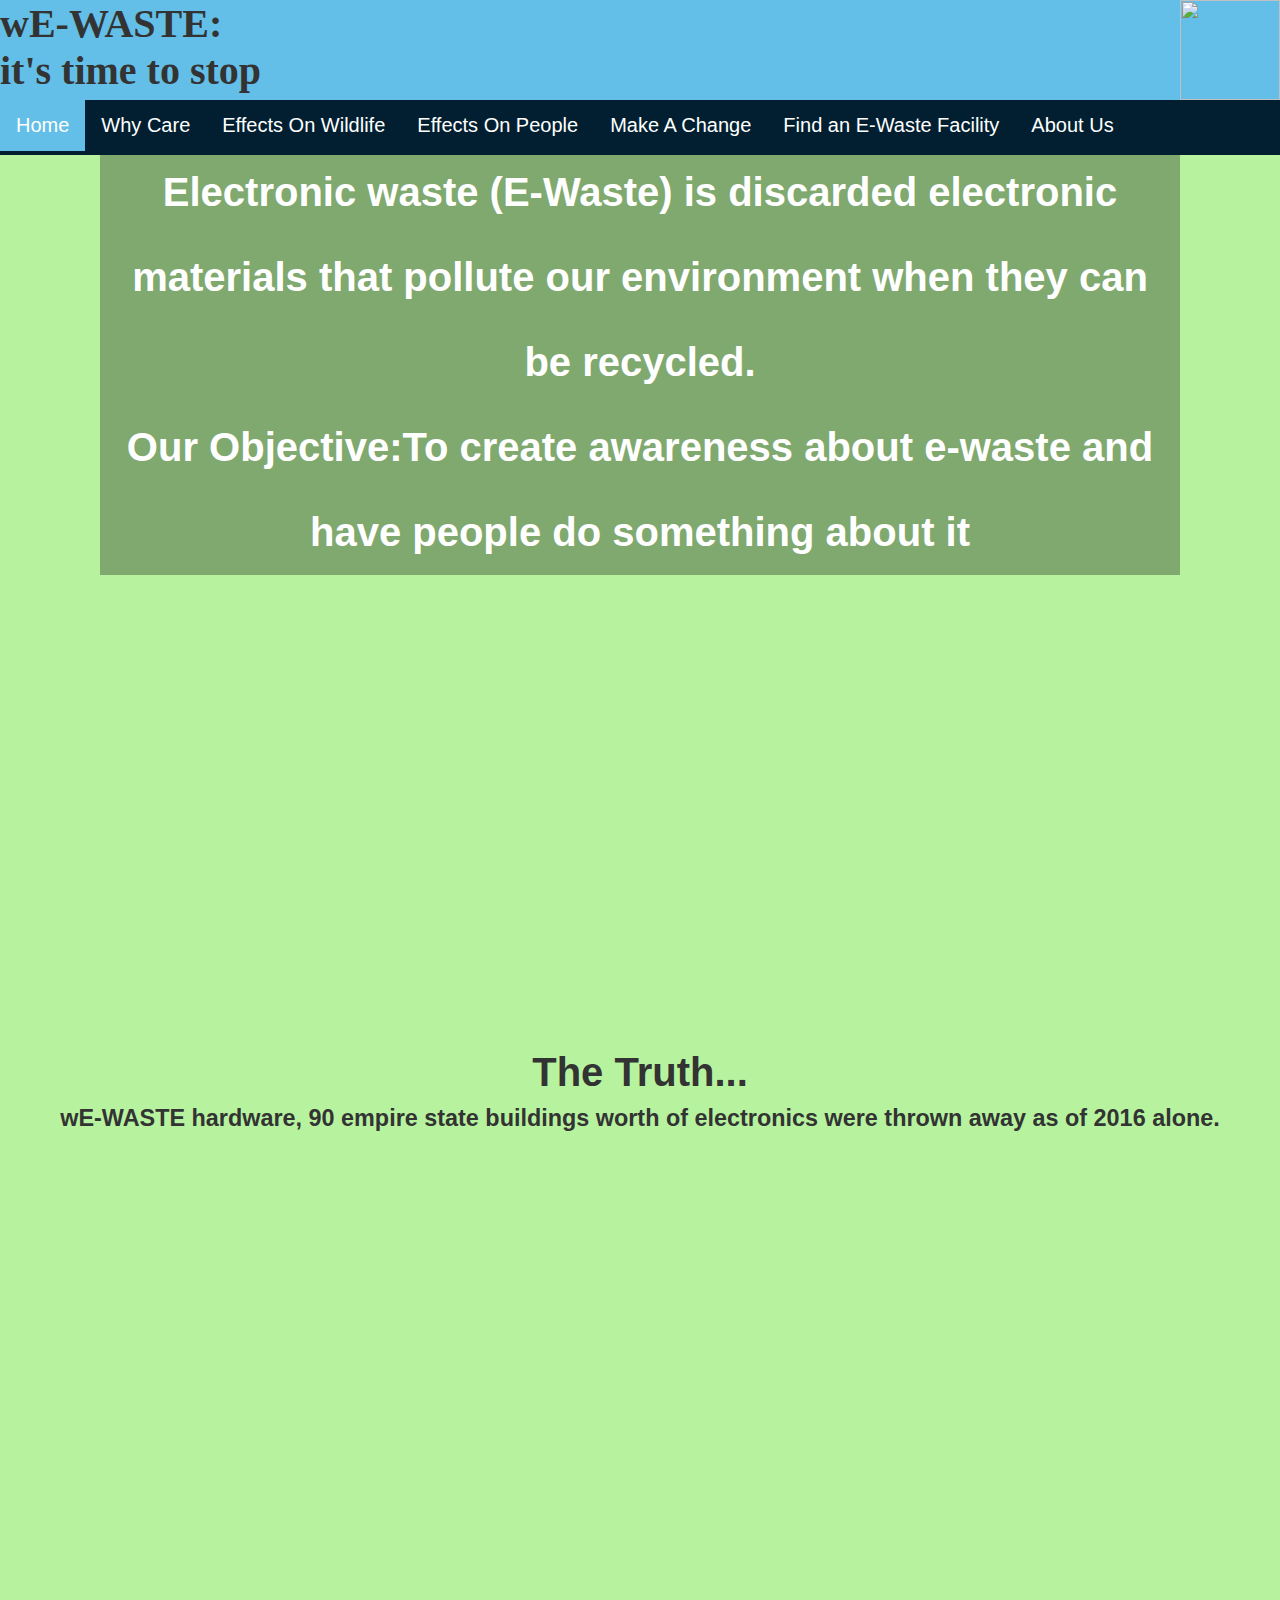
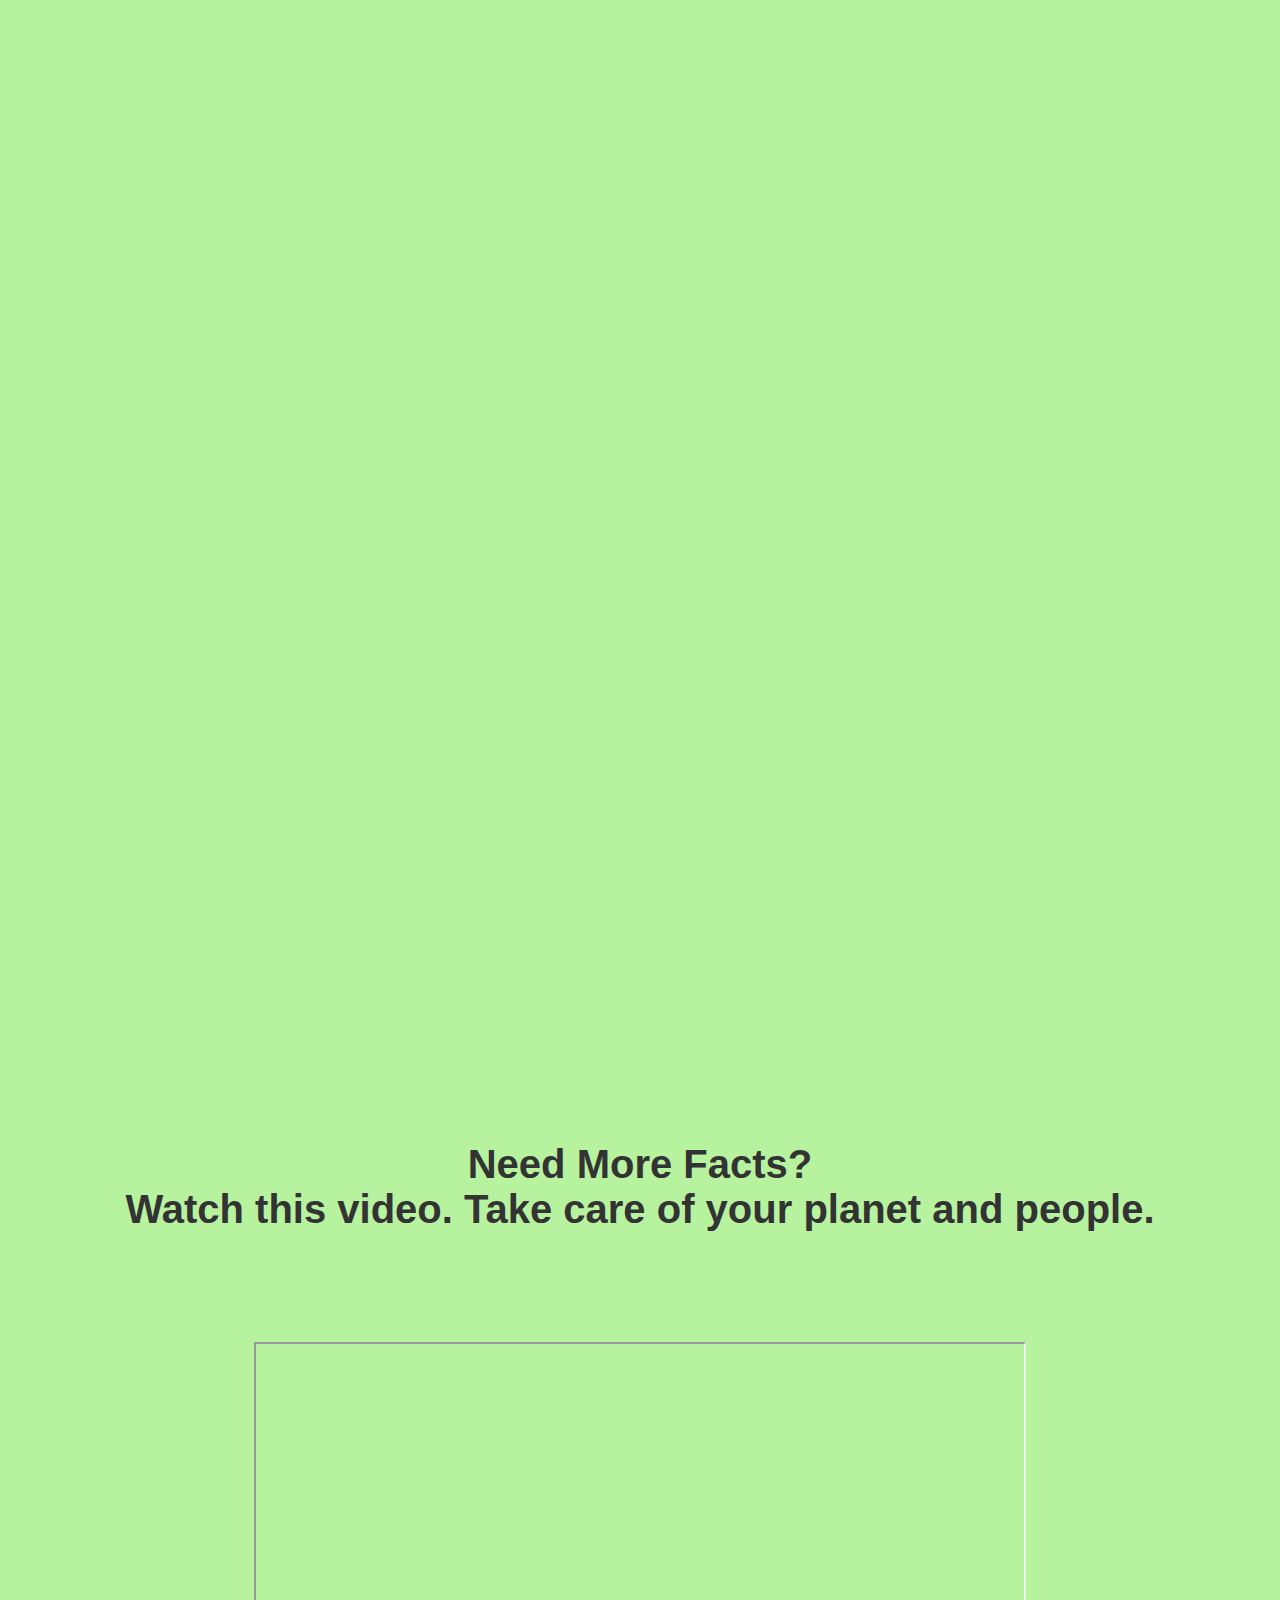
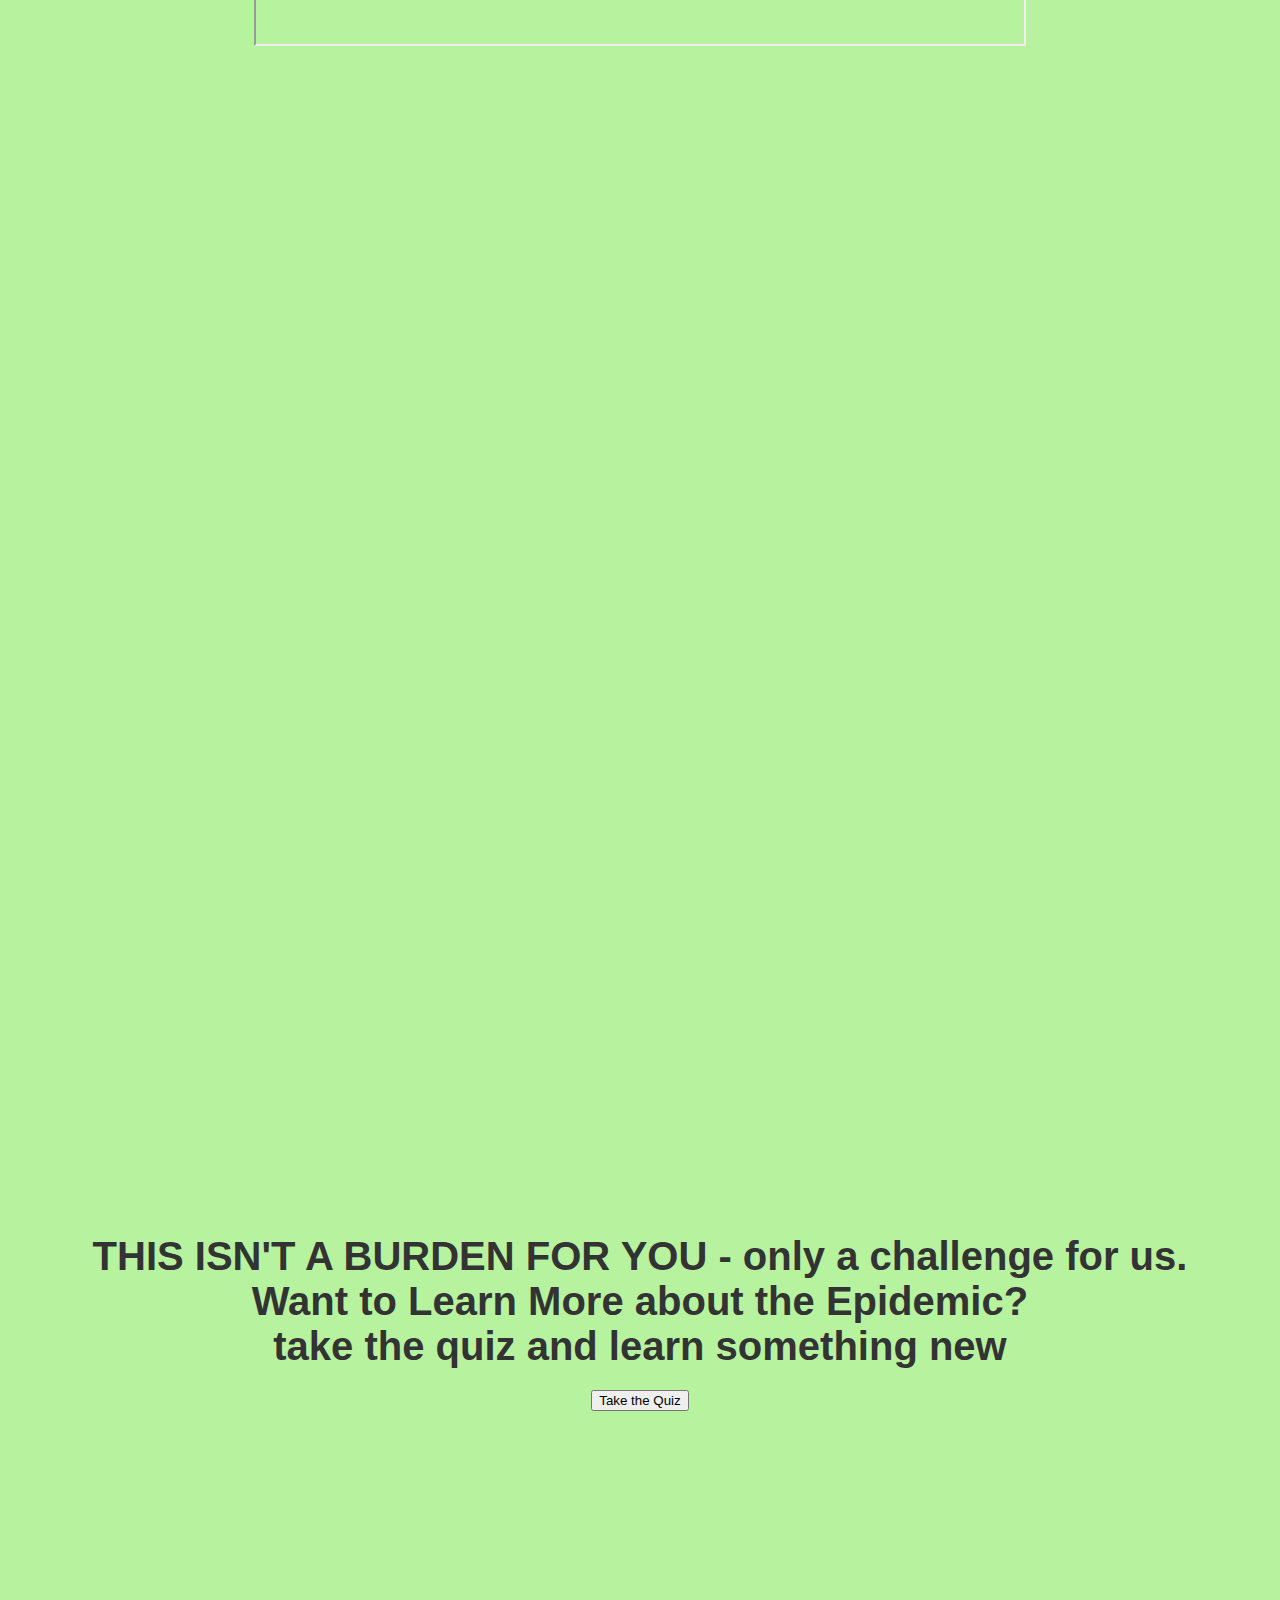
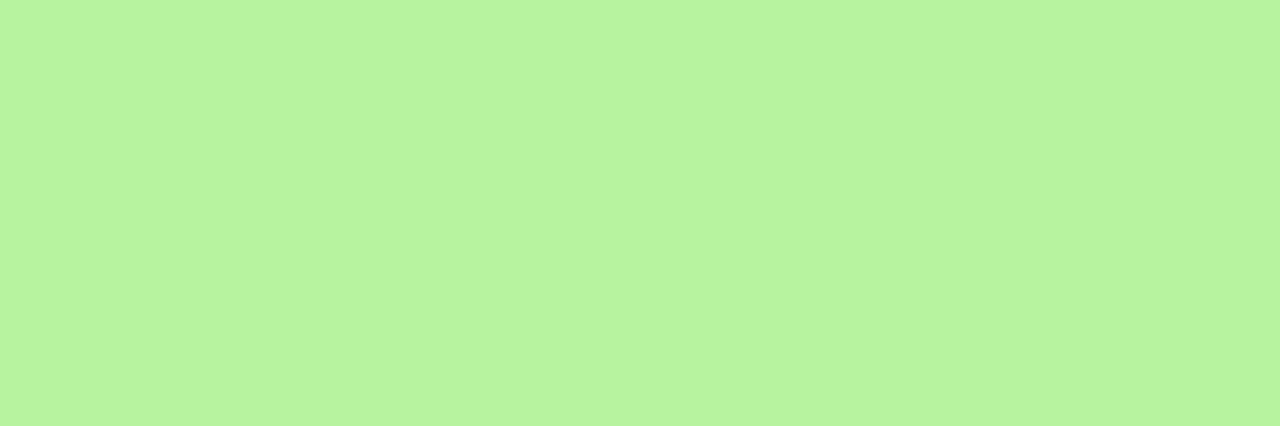
==== index.html @ 00ff5e8a "Add files via upload" ====
<!DOCTYPE html>
<html>
<head>
  <meta name="viewport" content="width=device-width, initial-scale=1">
  <title>end e-waste</title>
  <link rel="stylesheet" href="webproj.css">
  <link rel="stylesheet" href="quiz.css">
</head>
<body>
  <h1 id="homeBg">wE-WASTE:
      <img src="https://media.giphy.com/media/xUOwGiewfQAm3tcIA8/giphy.gif" id="avatar"/><br/>
  it's time to stop</h1>
  <ul>
  <nav>
  <li><a class="active" href="index.html">Home</a></li>
  <li><a href="why.html">Why Care</a></li>
  <li><a href="wildlife.html">Effects On Wildlife</a></li>
  <li><a href="people.html">Effects On People</a></li>
  <li><a href="getInvolved.html">Make A Change</a></li>
  <li><a href="leafletmap.html">Find an E-Waste Facility</a></li>
  <li><a href="aboutus.html">About Us</a></li>
  </nav>
</ul>
<!--wE produce 40 million tons of e-waste every year - equal to the world throwing away 800 laptops per second.-->
    <div class="sect sectOne"><h1 id="shockFact">
    Electronic waste (E-Waste) is discarded electronic materials that pollute our environment when they can be recycled.<br>
    Our Objective:To create awareness about e-waste and have people do something about it <br/>
</h1></div>
    <div class="subSection1"><h1>The Truth...<br/></h1>
    <h3 class="techFont">
    wE-WASTE hardware, 90 empire state buildings worth of electronics were thrown away as of 2016 alone.<br/></h3>
  <script>
  window.onload = function () {
  var chart = new CanvasJS.Chart("chartContainer", {
  	animationEnabled: true,
  	title:{
  		text: "The E-Waste Melting Pot - 2016"
  	},
  	axisX: {
  		title:"Million Metric Tons of E-Waste Produced"
  	},
  	axisY: {
  		title:"Lbs Produced per Capita"
  	},
  	legend:{
  		horizontalAlign: "left"
  	},
  	data: [{
  		type: "bubble",
  		showInLegend: true,
  		legendText: "x is million metric tons produced, y is lbs produced per person, size of circle is population of country (in billions)",
  		legendMarkerType: "circle",
  		legendMarkerColor: "grey",
  		toolTipContent: "<b>{name}</b><br/> {x} million tons<br/> {y} lbs per capita<br/> Population: {z}",
  		dataPoints: [
  			{ x: 7.2, y: 11.5, z:1.4, name: "China" },
  			{ x: 6.3, y: 42.8, z: .3, name: "US" },
  			{ x: 2.1, y: 37.6, z: .1, name: "Japan" },
  			{ x: 2.0, y: 3.3, z: 1.3, name: "India" },
  			{ x: 1.9, y: 50.1, z: .08, name: "Germany" },
  			{ x: 1.5, y: 16.3, z: .2, name: "Brazil" },
  			{ x: 1.4, y: 21.4, z: .1, name: "Russia" },
  			{ x: 1.4, y: 47, z: .07, name: "France" },
  			{ x: 1.3, y: 10.8, z: .3, name: "Indonesia" },
  			{ x: 1.2, y: 41.7, z:.06, name: "Italy" },
  		]
  	}]
  });
  chart.render();
  }
  </script>

  <center><div id="chartContainer" style="height: 450px; width: 80%;"></div></center>
  <script src="https://canvasjs.com/assets/script/canvasjs.min.js"></script>
  </h1></div>
    <div class="sect sectTwo"></div>
    <div class="subSection2"><h1>Need More Facts?<br/>
    Watch this video. Take care of your planet and people.</h1>
    <iframe id="homeVid"src="https://www.youtube.com/embed/F3xNiWAmOB8"></iframe></div>
    <div class="sect sectThree"></div>
    <div class="subSection2"><h1>THIS ISN'T A BURDEN FOR YOU - only a challenge for us.


  <!-- Trigger/Open The Modal -->
  <p>Want to Learn More about the Epidemic?</p>
  <p>take the quiz and learn something new</p>

  <button id="myBtn">Take the Quiz</button>

  <!-- The Modal -->
  <div id="myModal" class="modal">

    <!-- Modal content -->
    <div class="modal-content">
      <div class="modal-header">
        <span class="close">&times;</span>
        <h2>wE-WASTE Too Much</h2>
      </div>

      <div class="modal-body">
          <h1 id="quizTitle">Invest in your Earth</h1>
        <div id="quiz"></div>
<button id="submit">Submit Quiz</button>
<div id="results"></div>
<script src="quiz.js"></script>
      </div>
      <div class="modal-footer">
        <h3>wE-WASTE Too Much</h3>
      </div>
    </div>

  </div>
  </div>


      <script src="quiz.js"></script>
      <script src="modal.js"></script>
    <!-- <script src="bubbleChart.js"></script> -->
</body>
</html>
---- webproj.css ----
@font-face, .techFont {
  font-family: titleFont;
  src:url("Digital_tech.otf");
}
#homeBg{
  background-color:#63BFE7;
  width: 100%;
  height: 100px;
  position: fixed;
  top: 0;
  font-family:"titleFont";
  z-index: 10000;
  margin-top: 0px;
}
#avatar{
  width:100px;
  height:100px;
  float:right;
  margin:25px 25px 10 0;
}
*{
  margin:0;
}
html,body{
  height:100%;
  background-color:#B7F39F;
}
h1, h2, h3, h4, h5, h6{
  margin-bottom:10px;
}
.active {
    background-color: #63BFE7;
}
ul {
    list-style-type: none;
    margin: 0;
    padding: 0;
    overflow: hidden;
    position:fixed;
    width:100%;
    color:white;
    height:55px;
    top:100px;
    background-color: #011f30;
    z-index: 10000;
}

li {
    float: left;
}

li a {
    display: block;
    color: white;
    font-size:20px;
    text-align: center;
    padding: 14px 16px;
    text-decoration: none;
}

li a:hover {
    background-color: #095e63;
    text-decoration: none;
}
.sect{
  height:100%;
  background-size: auto 100%;
  background-position: left top;
  background-attachment: fixed;
}
.subSection1, .subSection2{
  height:88%;
  text-align:center;
}

#map {
    width: 960px;
    height:500px;
    margin: auto;
}
.mapSect{
  background-size:cover;
  margin-top: 150px;
}
.sectOne{
  background-image:url("https://images.unsplash.com/photo-1516865690679-db5c36d24903?ixlib=rb-0.3.5&s=d5f4847da1300cf23adb9b766cf28511&auto=format&fit=crop&w=1950&q=80g");
  background-size:cover;
  margin-top: 150px;
}
.sectTwo{
  background-image:url("https://image.freepik.com/free-photo/mornitor-and-television-electronic-waset_7180-751.jpg");
  background-size:cover;

}
.sectThree{
  background-image:url("https://cdn.pixabay.com/photo/2015/01/15/16/17/hands-600497_960_720.jpg");
  background-size:cover;
}
#homeVid{
  width:60%;
  height: 300px;
  margin-left: 115px;
  margin-right:115px;
  margin-top: 100px;
}
#shockFact{
  margin-left:100px;
  margin-right:100px;
  background-color: rgba(0,0,0,0.30);
  color:#fff;
  text-align:center;
  padding-left:15px;
  padding-right:15px;
  text-decoration: none;
  line-height: 85px;
}
.bindPopup{
  font-family:arial;
}
.clearPic{
 background-image: url("https://raw.githubusercontent.com/priscillamary/finalProj/master/green.jpg");
 background-size:cover;
 margin-top: 150px;
}
body {font-family: Arial, Helvetica, sans-serif;}

/* The Modal (background) */
.modal {
    display: none; /* Hidden by default */
    position: fixed; /* Stay in place */
    z-index: 1; /* Sit on top */
    padding-top: 100px; /* Location of the box */
    left: 0;
    top: 0;
    width: 100%; /* Full width */
    height: 100%; /* Full height */
    overflow: auto; /* Enable scroll if needed */
    background-color: rgb(0,0,0); /* Fallback color */
    background-color: rgba(0,0,0,0.4); /* Black w/ opacity */
}

/* Modal Content */
.modal-content {
    position: relative;
    background-color: #fefefe;
    margin: auto;
    padding: 0;
    border: 1px solid #888;
    width: 80%;
    box-shadow: 0 4px 8px 0 rgba(0,0,0,0.2),0 6px 20px 0 rgba(0,0,0,0.19);
    -webkit-animation-duration: 0.4s;
    animation-duration: 0.4s

}

/* Add Animation */
@-webkit-keyframes animatetop {
    from {top:-300px; opacity:0}
    to {top:0; opacity:1}
}

@keyframes animatetop {
    from {top:-300px; opacity:0}
    to {top:0; opacity:1}
}

/* The Close Button */
.close {
    color: white;
    float: right;
    font-size: 28px;
    font-weight: bold;
}

.close:hover,
.close:focus {
    color: #000;
    text-decoration: none;
    cursor: pointer;
}

.modal-header {
    padding: 2px 16px;
    background-color: #5cb85c;
    color: white;
    margin-top:50px;
}

.modal-body {
  padding: 2px 16px;
  height: 250px;
  overflow-y: auto;
}
.modal-dialog{
    overflow-y: initial !important
}
.modal-footer {
    padding: 2px 16px;
    background-color: #5cb85c;
    color: white;
}
body{
    font-size: 20px;
    font-family: sans-serif;
    color: #333;
}
.question{
    font-weight: 600;
}
.answers {
  margin-bottom: 20px;
}
.answers label{
  display: block;
}
#submit{
    font-family: sans-serif;
    font-size: 20px;
    background-color: #279;
    color: #fff;
    border: 0px;
    border-radius: 3px;
    padding: 20px;
    cursor: pointer;
    margin-bottom: 20px;
}
#submit:hover{
    background-color: #38a;
}
.subSectionInvolved1, .subSectionInvolved2{
 height:100%;
 text-align:center;
}
.sectGetInvolved1{
 background-image:url("https://images.unsplash.com/photo-1516865622081-e98d705bb920?ixlib=rb-0.3.5&ixid=eyJhcHBfaWQiOjEyMDd9&s=8e453c06501d9fb07a1d9e4d598410be&auto=format&fit=crop&w=1050&q=80");

 background-size:cover;
}
.sectGetInvolved2{
 background-image:url("https://images.unsplash.com/photo-1461749280684-dccba630e2f6?ixlib=rb-0.3.5&s=bbd3f4a55de814f1b93b80669674cc17&auto=format&fit=crop&w=1050&q=80");

 background-size:cover;
 margin-top: 150px;
}
.sectGetInvolved3{
 background-image:url("https://images.unsplash.com/photo-1514043454212-14c181f46583?ixlib=rb-0.3.5&ixid=eyJhcHBfaWQiOjEyMDd9&s=88519aba92b279e4acdacbbd5c9dc98e&auto=format&fit=crop&w=1189&q=80");
 background-size:cover;
 margin-top: 150px;
}
.sectWildlife1{
  background-image:url("https://images.pexels.com/photos/64219/dolphin-marine-mammals-water-sea-64219.jpeg?auto=compress&cs=tinysrgb&dpr=2&h=650&w=940");
  background-size:cover;
}
.sectWildlife2{
  background-image:url("https://images.pexels.com/photos/51964/humpback-whale-natural-spectacle-nature-mammal-51964.jpeg?auto=compress&cs=tinysrgb&dpr=2&h=650&w=940");
  background-size:cover;
}
.sectWildlife3{
  background-image:url("https://images.pexels.com/photos/982229/pexels-photo-982229.jpeg?auto=compress&cs=tinysrgb&dpr=2&h=650&w=940");
  background-size:cover;
}
.SubSectWildlife1, .SubSectWildlife2{
  height:100%;
  text-align:center;
}
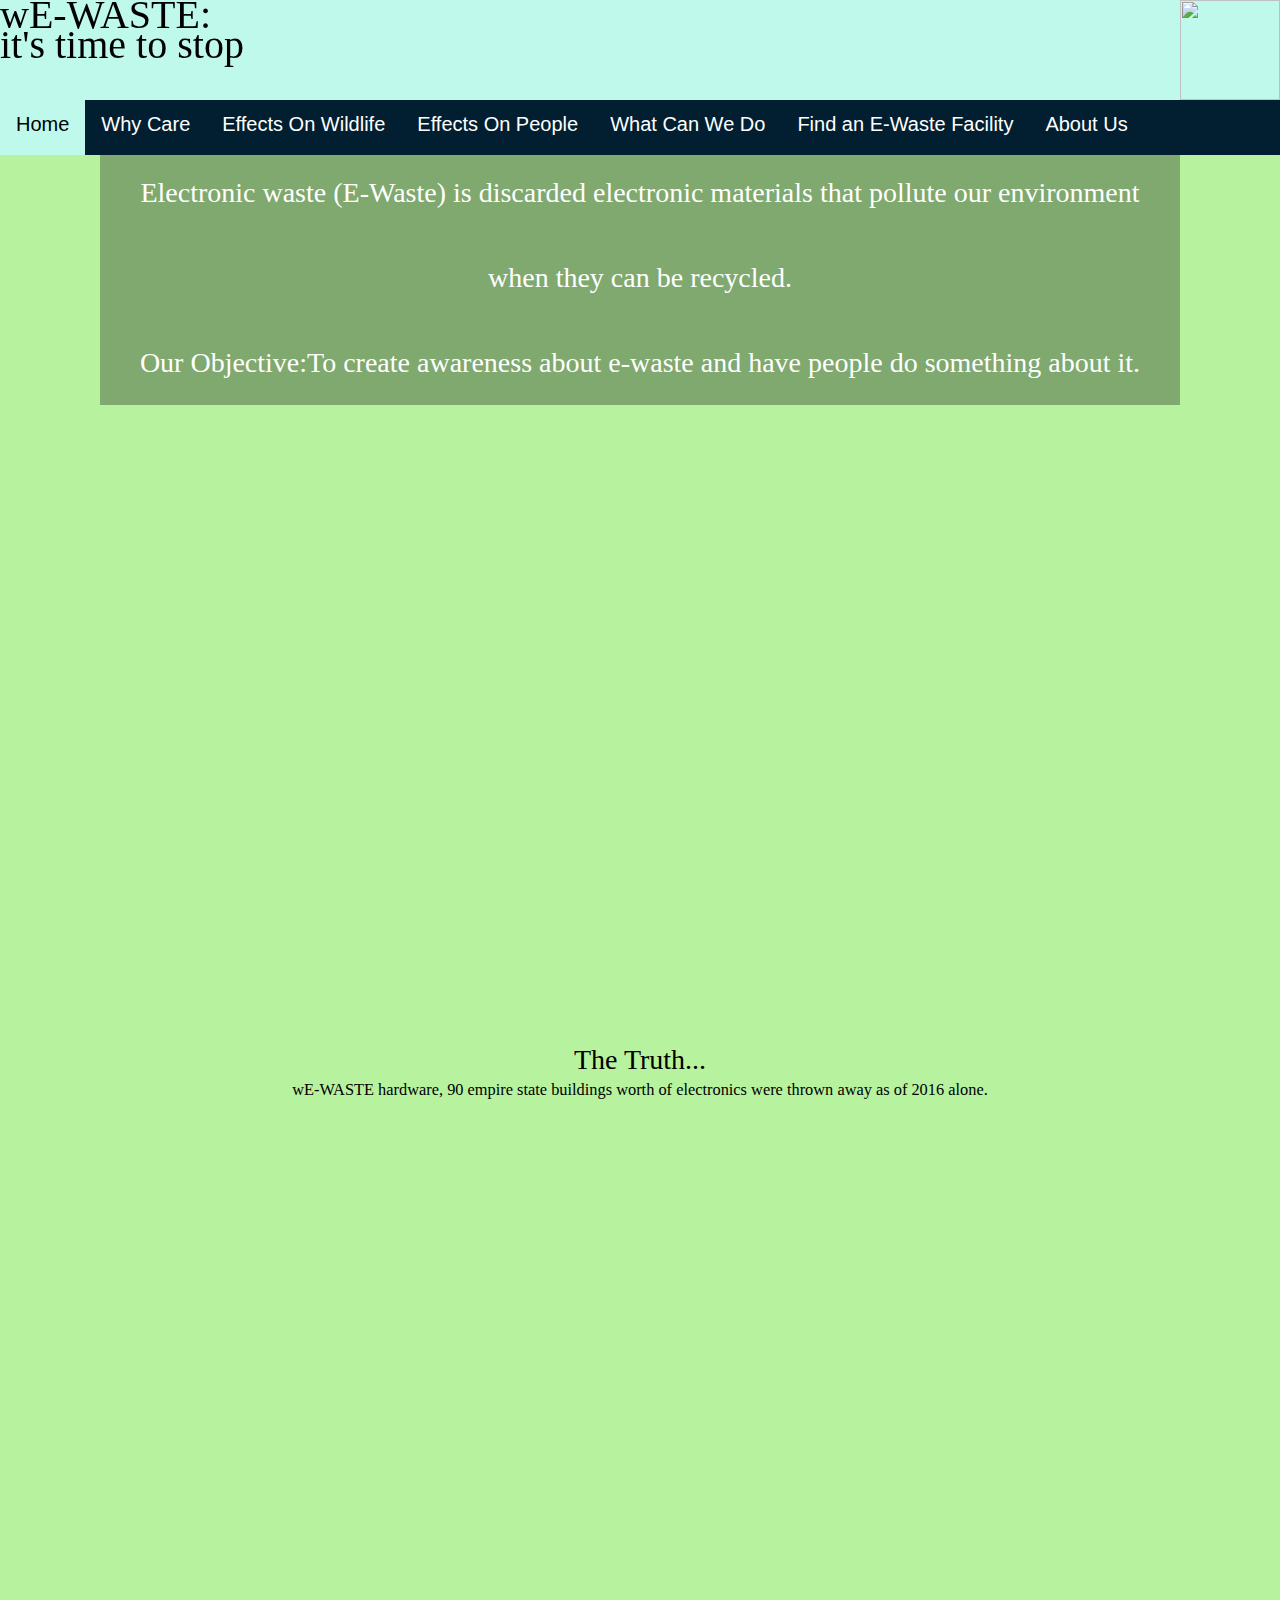
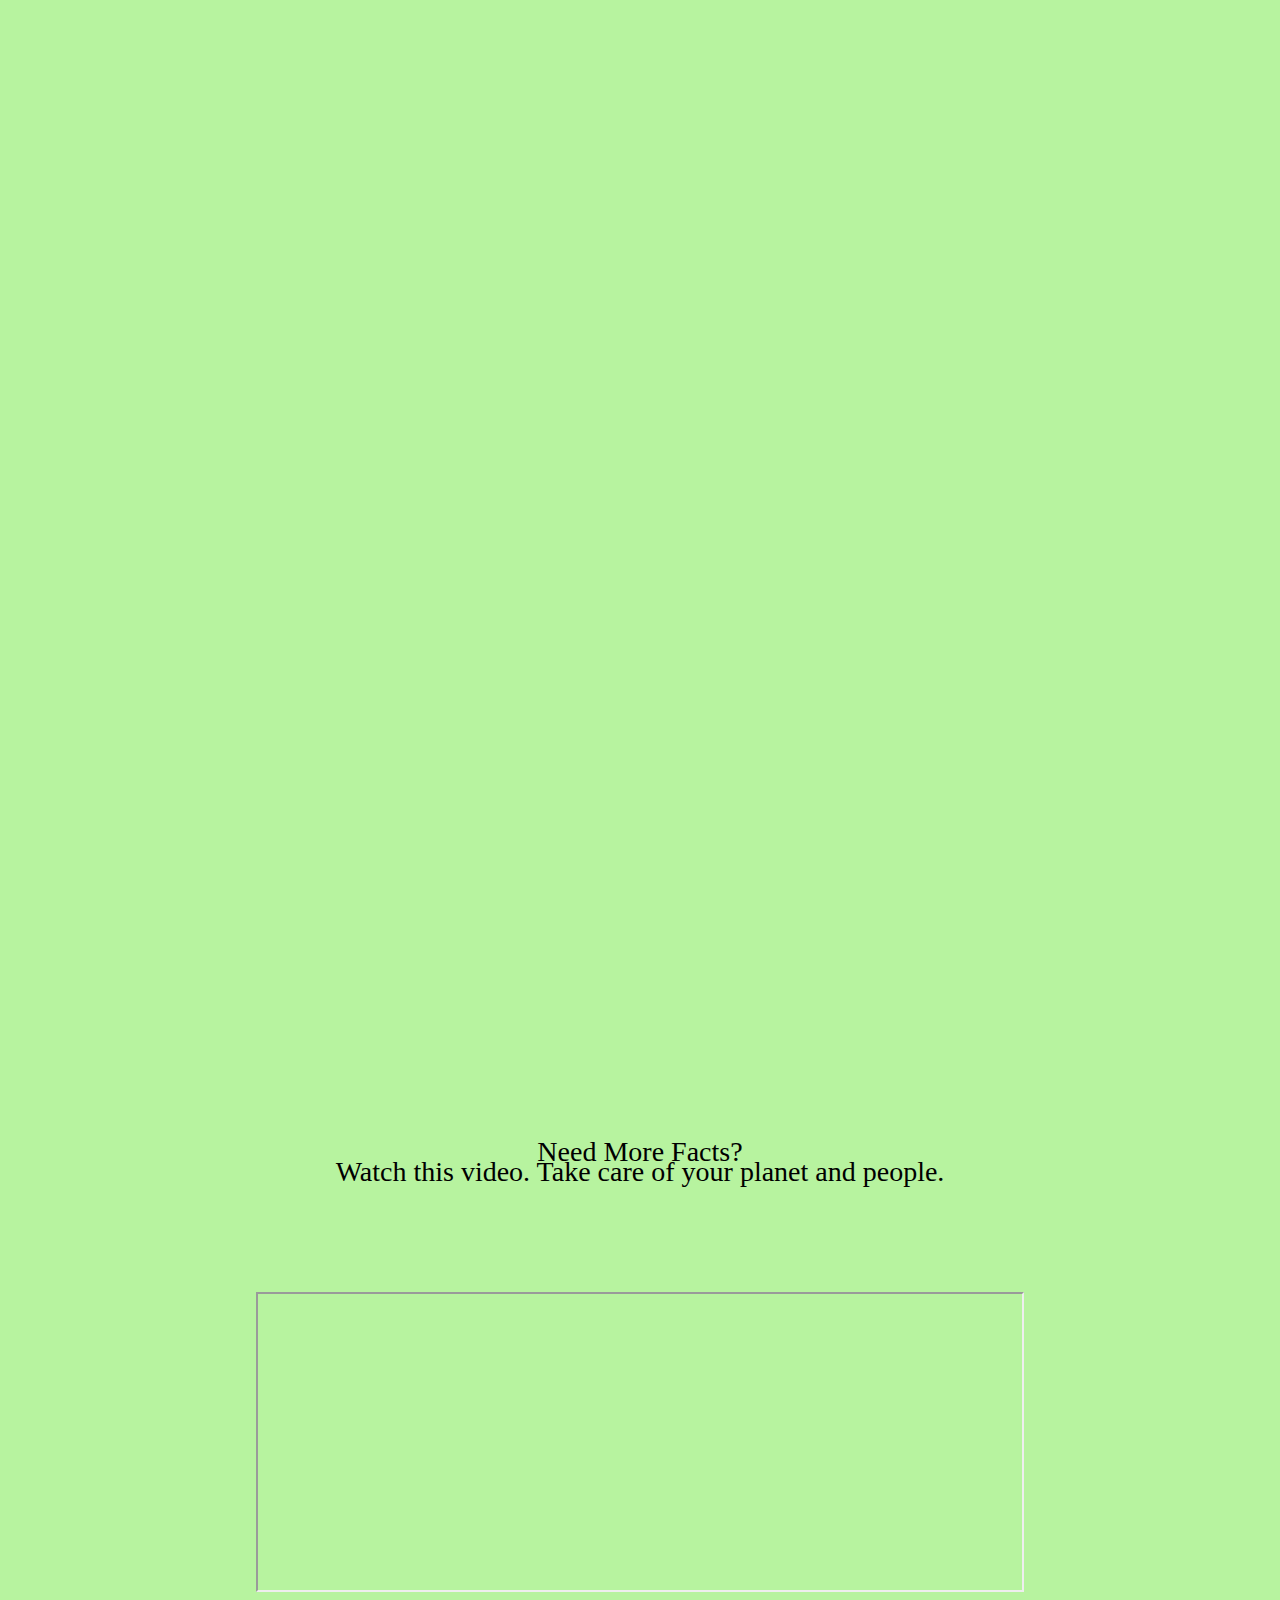
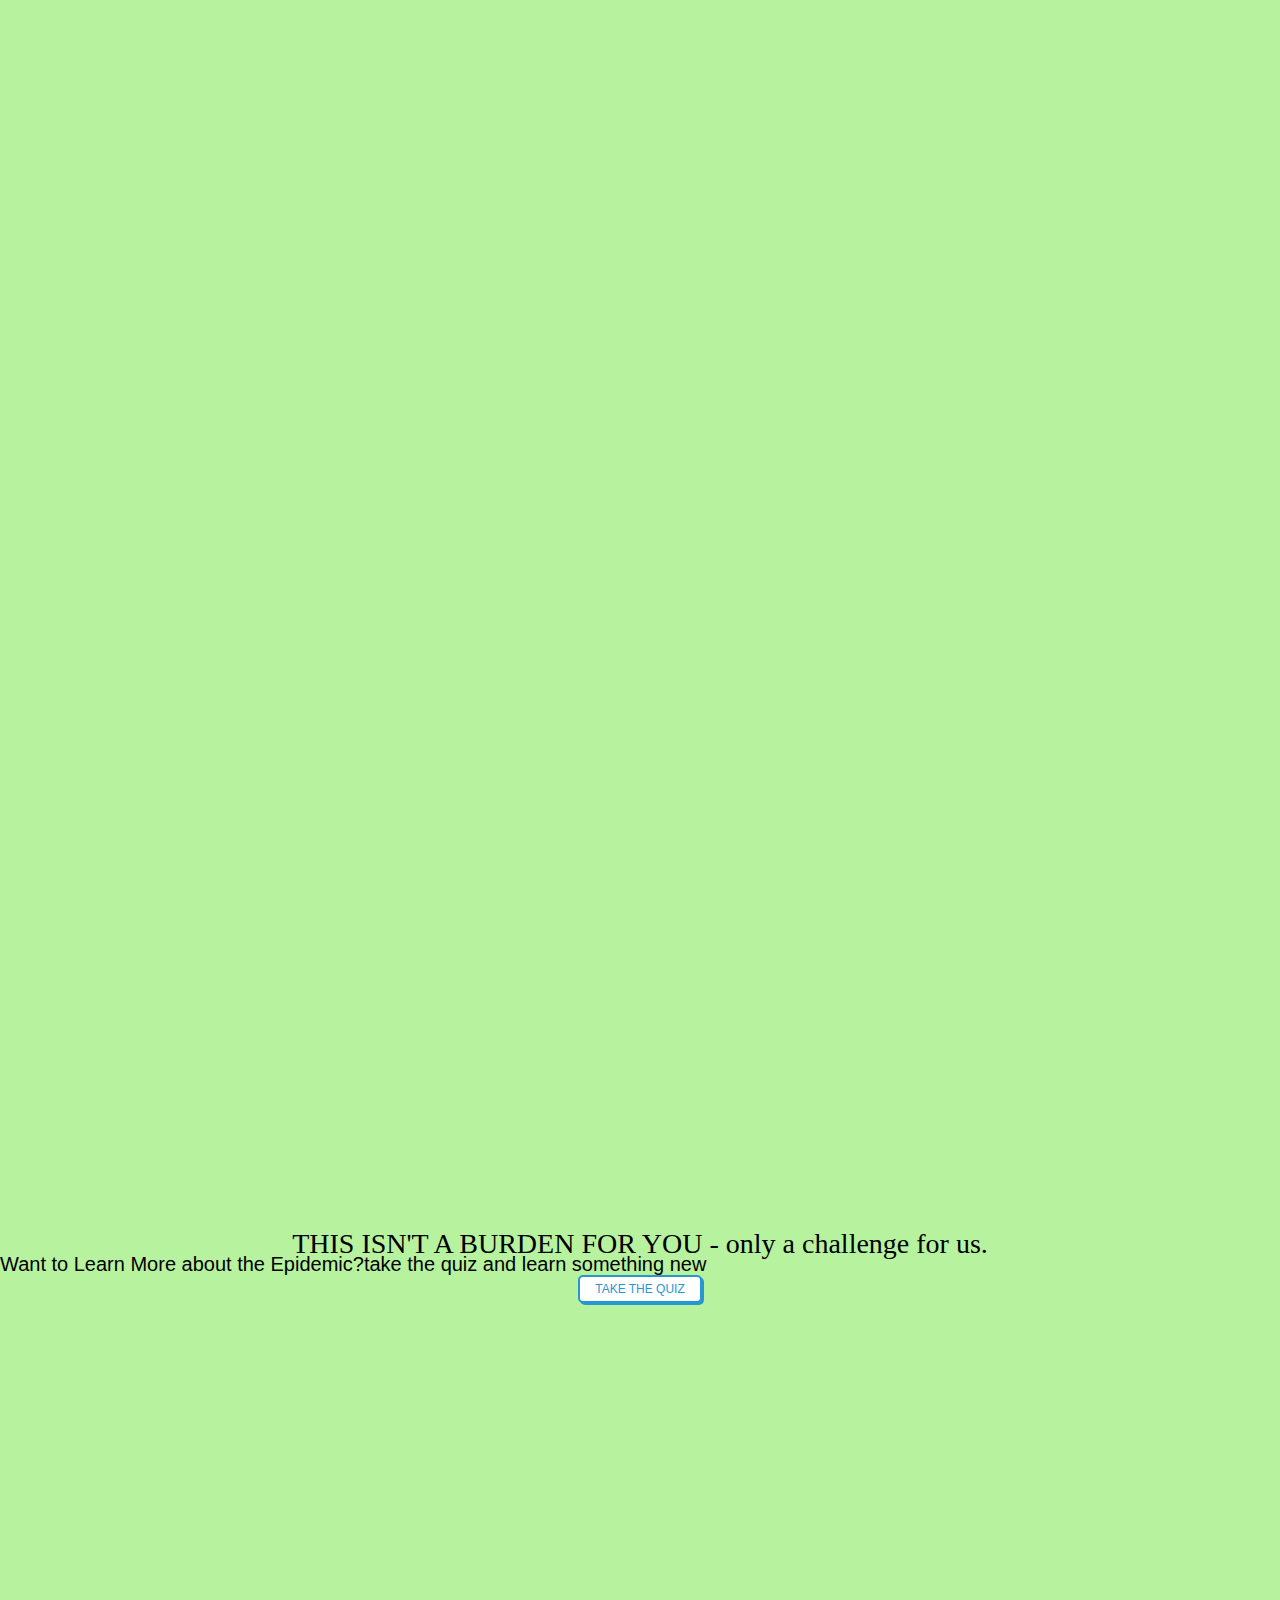
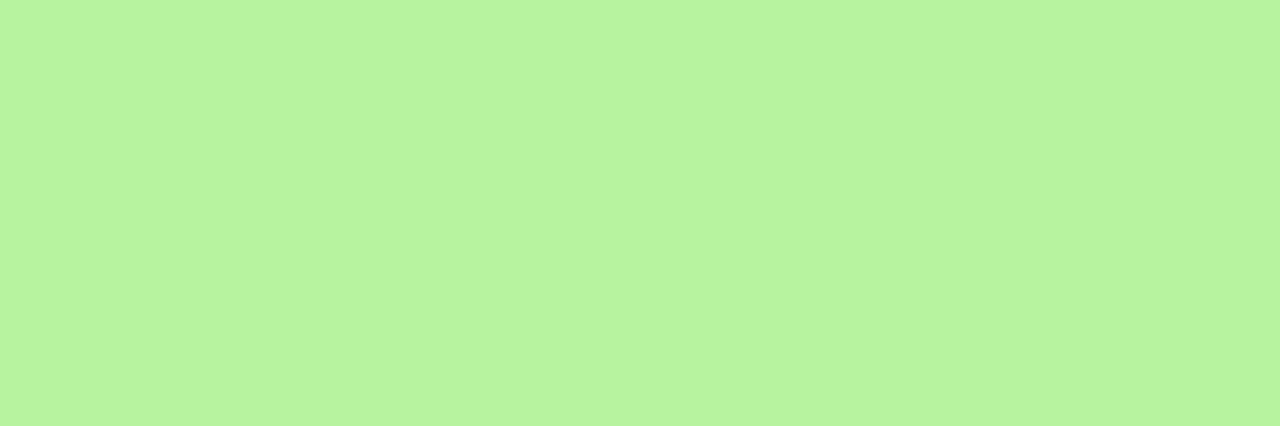
==== commit b8f321dc: "Add files via upload" ====
--- a/index.html
+++ b/index.html
@@ -1,120 +1,124 @@
-<!DOCTYPE html>
-<html>
-<head>
-  <meta name="viewport" content="width=device-width, initial-scale=1">
-  <title>end e-waste</title>
-  <link rel="stylesheet" href="webproj.css">
-  <link rel="stylesheet" href="quiz.css">
-</head>
-<body>
-  <h1 id="homeBg">wE-WASTE:
-      <img src="https://media.giphy.com/media/xUOwGiewfQAm3tcIA8/giphy.gif" id="avatar"/><br/>
-  it's time to stop</h1>
-  <ul>
-  <nav>
-  <li><a class="active" href="index.html">Home</a></li>
-  <li><a href="why.html">Why Care</a></li>
-  <li><a href="wildlife.html">Effects On Wildlife</a></li>
-  <li><a href="people.html">Effects On People</a></li>
-  <li><a href="getInvolved.html">Make A Change</a></li>
-  <li><a href="leafletmap.html">Find an E-Waste Facility</a></li>
-  <li><a href="aboutus.html">About Us</a></li>
-  </nav>
-</ul>
-<!--wE produce 40 million tons of e-waste every year - equal to the world throwing away 800 laptops per second.-->
-    <div class="sect sectOne"><h1 id="shockFact">
-    Electronic waste (E-Waste) is discarded electronic materials that pollute our environment when they can be recycled.<br>
-    Our Objective:To create awareness about e-waste and have people do something about it <br/>
-</h1></div>
-    <div class="subSection1"><h1>The Truth...<br/></h1>
-    <h3 class="techFont">
-    wE-WASTE hardware, 90 empire state buildings worth of electronics were thrown away as of 2016 alone.<br/></h3>
-  <script>
-  window.onload = function () {
-  var chart = new CanvasJS.Chart("chartContainer", {
-  	animationEnabled: true,
-  	title:{
-  		text: "The E-Waste Melting Pot - 2016"
-  	},
-  	axisX: {
-  		title:"Million Metric Tons of E-Waste Produced"
-  	},
-  	axisY: {
-  		title:"Lbs Produced per Capita"
-  	},
-  	legend:{
-  		horizontalAlign: "left"
-  	},
-  	data: [{
-  		type: "bubble",
-  		showInLegend: true,
-  		legendText: "x is million metric tons produced, y is lbs produced per person, size of circle is population of country (in billions)",
-  		legendMarkerType: "circle",
-  		legendMarkerColor: "grey",
-  		toolTipContent: "<b>{name}</b><br/> {x} million tons<br/> {y} lbs per capita<br/> Population: {z}",
-  		dataPoints: [
-  			{ x: 7.2, y: 11.5, z:1.4, name: "China" },
-  			{ x: 6.3, y: 42.8, z: .3, name: "US" },
-  			{ x: 2.1, y: 37.6, z: .1, name: "Japan" },
-  			{ x: 2.0, y: 3.3, z: 1.3, name: "India" },
-  			{ x: 1.9, y: 50.1, z: .08, name: "Germany" },
-  			{ x: 1.5, y: 16.3, z: .2, name: "Brazil" },
-  			{ x: 1.4, y: 21.4, z: .1, name: "Russia" },
-  			{ x: 1.4, y: 47, z: .07, name: "France" },
-  			{ x: 1.3, y: 10.8, z: .3, name: "Indonesia" },
-  			{ x: 1.2, y: 41.7, z:.06, name: "Italy" },
-  		]
-  	}]
-  });
-  chart.render();
-  }
-  </script>
-
-  <center><div id="chartContainer" style="height: 450px; width: 80%;"></div></center>
-  <script src="https://canvasjs.com/assets/script/canvasjs.min.js"></script>
-  </h1></div>
-    <div class="sect sectTwo"></div>
-    <div class="subSection2"><h1>Need More Facts?<br/>
-    Watch this video. Take care of your planet and people.</h1>
-    <iframe id="homeVid"src="https://www.youtube.com/embed/F3xNiWAmOB8"></iframe></div>
-    <div class="sect sectThree"></div>
-    <div class="subSection2"><h1>THIS ISN'T A BURDEN FOR YOU - only a challenge for us.
-
-
-  <!-- Trigger/Open The Modal -->
-  <p>Want to Learn More about the Epidemic?</p>
-  <p>take the quiz and learn something new</p>
-
-  <button id="myBtn">Take the Quiz</button>
-
-  <!-- The Modal -->
-  <div id="myModal" class="modal">
-
-    <!-- Modal content -->
-    <div class="modal-content">
-      <div class="modal-header">
-        <span class="close">&times;</span>
-        <h2>wE-WASTE Too Much</h2>
-      </div>
-
-      <div class="modal-body">
-          <h1 id="quizTitle">Invest in your Earth</h1>
-        <div id="quiz"></div>
-<button id="submit">Submit Quiz</button>
-<div id="results"></div>
-<script src="quiz.js"></script>
-      </div>
-      <div class="modal-footer">
-        <h3>wE-WASTE Too Much</h3>
-      </div>
-    </div>
-
-  </div>
-  </div>
-
-
-      <script src="quiz.js"></script>
-      <script src="modal.js"></script>
-    <!-- <script src="bubbleChart.js"></script> -->
-</body>
-</html>
+<!DOCTYPE html>
+<html>
+<head>
+  <meta name="viewport" content="width=device-width, initial-scale=1">
+  <title>end e-waste</title>
+  <link rel="stylesheet" href="webproj.css">
+  <link rel="stylesheet" href="timeline.css">
+  <link rel="stylesheet" href="quiz.css">
+</head>
+<body>
+  <div id="navigation">
+  <h1 id="homeBg">wE-WASTE:
+      <img src="https://media.giphy.com/media/xUOwGiewfQAm3tcIA8/giphy.gif" id="avatar"><br/>
+  it's time to stop</h1>
+  <ul>
+  <nav>
+  <li><a class="active" href="index.html">Home</a></li>
+  <li><a href="why.html">Why Care</a></li>
+  <li><a href="wildlife.html">Effects On Wildlife</a></li>
+  <li><a href="people.html">Effects On People</a></li>
+  <li><a href="getInvolved.html">What Can We Do</a></li>
+  <li><a href="leafletmap.html">Find an E-Waste Facility</a></li>
+  <li><a href="aboutus.html">About Us</a></li>
+  </nav>
+  </ul>
+  </div>
+<!--wE produce 40 million tons of e-waste every year - equal to the world throwing away 800 laptops per second.-->
+    <div class="sect sectOne"><h1 id="shockFact">
+    Electronic waste (E-Waste) is discarded electronic materials that pollute our environment when they can be recycled.<br>
+    Our Objective:To create awareness about e-waste and have people do something about it. <br/>
+</h1></div>
+    <div class="subSection1"><h1>The Truth...<br/></h1>
+    <h3 class="techFont">
+    wE-WASTE hardware, 90 empire state buildings worth of electronics were thrown away as of 2016 alone.<br/></h3>
+  <script>
+  window.onload = function () {
+  var chart = new CanvasJS.Chart("chartContainer", {
+  	animationEnabled: true,
+  	title:{
+  		text: "The E-Waste Melting Pot - 2016"
+  	},
+  	axisX: {
+  		title:"Million Metric Tons of E-Waste Produced"
+  	},
+  	axisY: {
+  		title:"Lbs Produced per Capita"
+  	},
+  	legend:{
+  		horizontalAlign: "left"
+  	},
+  	data: [{
+  		type: "bubble",
+  		showInLegend: true,
+  		legendText: "x is million metric tons produced, y is lbs produced per person, size of circle is population of country (in billions)",
+  		legendMarkerType: "circle",
+  		legendMarkerColor: "grey",
+  		toolTipContent: "<b>{name}</b><br/> {x} million tons<br/> {y} lbs per capita<br/> Population: {z}",
+  		dataPoints: [
+  			{ x: 7.2, y: 11.5, z:1.4, name: "China" },
+  			{ x: 6.3, y: 42.8, z: .3, name: "US" },
+  			{ x: 2.1, y: 37.6, z: .1, name: "Japan" },
+  			{ x: 2.0, y: 3.3, z: 1.3, name: "India" },
+  			{ x: 1.9, y: 50.1, z: .08, name: "Germany" },
+  			{ x: 1.5, y: 16.3, z: .2, name: "Brazil" },
+  			{ x: 1.4, y: 21.4, z: .1, name: "Russia" },
+  			{ x: 1.4, y: 47, z: .07, name: "France" },
+  			{ x: 1.3, y: 10.8, z: .3, name: "Indonesia" },
+  			{ x: 1.2, y: 41.7, z:.06, name: "Italy" },
+  		]
+  	}]
+  });
+  chart.render();
+  }
+  </script>
+
+  <center><div id="chartContainer" style="height: 450px; width: 80%;"></div></center>
+  <script src="https://canvasjs.com/assets/script/canvasjs.min.js"></script>
+  </h1></div>
+    <div class="sect sectTwo"></div>
+    <div class="subSection2"><h1>Need More Facts?<br/>
+    Watch this video. Take care of your planet and people.</h1>
+    <iframe id="homeVid"src="https://www.youtube.com/embed/F3xNiWAmOB8"></iframe></div>
+    <div class="sect sectThree"></div>
+    <div class="subSection2"><h1>THIS ISN'T A BURDEN FOR YOU - only a challenge for us.
+
+
+  <!-- Trigger/Open The Modal -->
+  <p>Want to Learn More about the Epidemic?</p>
+  <p>take the quiz and learn something new</p>
+
+  <button id="myBtn">Take the Quiz</button>
+
+  <!-- The Modal -->
+  <div id="myModal" class="modal">
+
+    <!-- Modal content -->
+    <div class="modal-content">
+      <div class="modal-header">
+        <span class="close">&times;</span>
+        <h2>wE-WASTE Too Much</h2>
+      </div>
+
+      <div class="modal-body">
+          <h1 id="quizTitle">Invest in your Earth</h1>
+        <div id="quiz"></div>
+<button id="submit">Submit Quiz</button>
+<div id="results"></div>
+<script src="quiz.js"></script>
+      </div>
+      <div class="modal-footer">
+        <h3>wE-WASTE Too Much</h3>
+      </div>
+    </div>
+
+  </div>
+  </div>
+
+
+      <script src="quiz.js"></script>
+      <script src="modal.js"></script>
+
+    <!-- <script src="bubbleChart.js"></script> -->
+</body>
+</html>
--- a/webproj.css
+++ b/webproj.css
@@ -3,14 +3,22 @@
   src:url("Digital_tech.otf");
 }
 #homeBg{
-  background-color:#63BFE7;
+  background-color:#BEF9EC;
   width: 100%;
   height: 100px;
   position: fixed;
   top: 0;
   font-family:"titleFont";
   z-index: 10000;
+  line-height: 30px;
+  font-size: 40px;
   margin-top: 0px;
+  color:black;
+}
+p{
+  color:black;
+  font-size:20px;
+  font-family:"titleFont";
 }
 #avatar{
   width:100px;
@@ -27,9 +35,14 @@
 }
 h1, h2, h3, h4, h5, h6{
   margin-bottom:10px;
+  color:black;
+  font-family:"titleFont";
+
 }
 .active {
-    background-color: #63BFE7;
+    background-color: #BEF9EC;
+    color:black;
+    height:100px;
 }
 ul {
     list-style-type: none;
@@ -38,6 +51,7 @@
     overflow: hidden;
     position:fixed;
     width:100%;
+    height:10%;
     color:white;
     height:55px;
     top:100px;
@@ -61,6 +75,9 @@
 li a:hover {
     background-color: #095e63;
     text-decoration: none;
+    color:green;
+    height:100px;
+
 }
 .sect{
   height:100%;
@@ -72,7 +89,6 @@
   height:88%;
   text-align:center;
 }
-
 #map {
     width: 960px;
     height:500px;
@@ -83,12 +99,12 @@
   margin-top: 150px;
 }
 .sectOne{
-  background-image:url("https://images.unsplash.com/photo-1516865690679-db5c36d24903?ixlib=rb-0.3.5&s=d5f4847da1300cf23adb9b766cf28511&auto=format&fit=crop&w=1950&q=80g");
+  background-image:url("https://incompliancemag.com/wp-content/uploads/2016/05/e-waste.jpg");
   background-size:cover;
   margin-top: 150px;
 }
 .sectTwo{
-  background-image:url("https://image.freepik.com/free-photo/mornitor-and-television-electronic-waset_7180-751.jpg");
+  background-image:url("http://www.anakarthurda.com/wp-content/uploads/2014/12/bursa-bilgisayar-hurdalari-alimi.jpg");
   background-size:cover;
 
 }
@@ -120,116 +136,15 @@
 .clearPic{
  background-image: url("https://raw.githubusercontent.com/priscillamary/finalProj/master/green.jpg");
  background-size:cover;
- margin-top: 150px;
-}
-body {font-family: Arial, Helvetica, sans-serif;}
-
-/* The Modal (background) */
-.modal {
-    display: none; /* Hidden by default */
-    position: fixed; /* Stay in place */
-    z-index: 1; /* Sit on top */
-    padding-top: 100px; /* Location of the box */
-    left: 0;
-    top: 0;
-    width: 100%; /* Full width */
-    height: 100%; /* Full height */
-    overflow: auto; /* Enable scroll if needed */
-    background-color: rgb(0,0,0); /* Fallback color */
-    background-color: rgba(0,0,0,0.4); /* Black w/ opacity */
-}
-
-/* Modal Content */
-.modal-content {
-    position: relative;
-    background-color: #fefefe;
-    margin: auto;
-    padding: 0;
-    border: 1px solid #888;
-    width: 80%;
-    box-shadow: 0 4px 8px 0 rgba(0,0,0,0.2),0 6px 20px 0 rgba(0,0,0,0.19);
-    -webkit-animation-duration: 0.4s;
-    animation-duration: 0.4s
-
-}
-
-/* Add Animation */
-@-webkit-keyframes animatetop {
-    from {top:-300px; opacity:0}
-    to {top:0; opacity:1}
-}
-
-@keyframes animatetop {
-    from {top:-300px; opacity:0}
-    to {top:0; opacity:1}
-}
-
-/* The Close Button */
-.close {
-    color: white;
-    float: right;
-    font-size: 28px;
-    font-weight: bold;
-}
-
-.close:hover,
-.close:focus {
-    color: #000;
-    text-decoration: none;
-    cursor: pointer;
-}
-
-.modal-header {
-    padding: 2px 16px;
-    background-color: #5cb85c;
-    color: white;
-    margin-top:50px;
-}
-
-.modal-body {
-  padding: 2px 16px;
-  height: 250px;
-  overflow-y: auto;
-}
-.modal-dialog{
-    overflow-y: initial !important
-}
-.modal-footer {
-    padding: 2px 16px;
-    background-color: #5cb85c;
-    color: white;
-}
-body{
-    font-size: 20px;
-    font-family: sans-serif;
-    color: #333;
-}
-.question{
-    font-weight: 600;
-}
-.answers {
-  margin-bottom: 20px;
-}
-.answers label{
-  display: block;
-}
-#submit{
-    font-family: sans-serif;
-    font-size: 20px;
-    background-color: #279;
-    color: #fff;
-    border: 0px;
-    border-radius: 3px;
-    padding: 20px;
-    cursor: pointer;
-    margin-bottom: 20px;
-}
-#submit:hover{
-    background-color: #38a;
-}
-.subSectionInvolved1, .subSectionInvolved2{
+ margin-top: 99px;
+}
+.subSectionInvolved1{
  height:100%;
+ color:black;
  text-align:center;
+}
+.subSectionInvolved2{
+  height:120%;
 }
 .sectGetInvolved1{
  background-image:url("https://images.unsplash.com/photo-1516865622081-e98d705bb920?ixlib=rb-0.3.5&ixid=eyJhcHBfaWQiOjEyMDd9&s=8e453c06501d9fb07a1d9e4d598410be&auto=format&fit=crop&w=1050&q=80");
@@ -248,18 +163,104 @@
  margin-top: 150px;
 }
 .sectWildlife1{
+  background-image:url("https://gordonchang90.files.wordpress.com/2015/03/agbogbloshie35.jpg");
+  background-size:cover;
+}
+.sectWildlife2{
+  background-image:url("https://images.pexels.com/photos/1109766/pexels-photo-1109766.jpeg?auto=compress&cs=tinysrgb&dpr=2&h=650&w=940");
+  background-size:cover;
+}
+.sectWildlife3{
   background-image:url("https://images.pexels.com/photos/64219/dolphin-marine-mammals-water-sea-64219.jpeg?auto=compress&cs=tinysrgb&dpr=2&h=650&w=940");
-  background-size:cover;
-}
-.sectWildlife2{
-  background-image:url("https://images.pexels.com/photos/51964/humpback-whale-natural-spectacle-nature-mammal-51964.jpeg?auto=compress&cs=tinysrgb&dpr=2&h=650&w=940");
-  background-size:cover;
-}
-.sectWildlife3{
-  background-image:url("https://images.pexels.com/photos/982229/pexels-photo-982229.jpeg?auto=compress&cs=tinysrgb&dpr=2&h=650&w=940");
   background-size:cover;
 }
 .SubSectWildlife1, .SubSectWildlife2{
   height:100%;
   text-align:center;
 }
+/*scroll down button css for wildlife*/
+*,
+:after,
+:before {
+  box-sizing: border-box;
+  margin: 0;
+  padding: 0;
+}
+
+section {
+  height: 100vh;
+  width: 100%;
+  display: table;
+
+}
+section.ok{
+  background-color: #B7F39F ;
+}
+
+p{
+  color: black;
+  font-family: arial;
+  display: table-cell;
+  text-align: center;
+  vertical-align: middle;
+}
+
+.scroll-down {
+  opacity: 1;
+  -webkit-transition: all .5s ease-in 3s;
+  transition: all .5s ease-in 3s;
+}
+
+.scroll-down {
+  position: absolute;
+  bottom: 30px;
+  left: 50%;
+  margin-left: -16px;
+  display: block;
+  width: 32px;
+  height: 32px;
+  border: 2px solid #FFF;
+  background-size: 14px auto;
+  border-radius: 50%;
+  z-index: 2;
+  -webkit-animation: bounce 2s infinite 2s;
+  animation: bounce 2s infinite 2s;
+  -webkit-transition: all .2s ease-in;
+  transition: all .2s ease-in;
+  transform: scale(1)
+}
+
+.scroll-down:before {
+    position: absolute;
+    top: calc(50% - 8px);
+    left: calc(50% - 6px);
+    transform: rotate(-45deg);
+    display: block;
+    width: 12px;
+    height: 12px;
+    content: "";
+    border: 2px solid white;
+    border-width: 0px 0 2px 2px;
+}
+
+@keyframes bounce {
+  0%,
+  100%,
+  20%,
+  50%,
+  80% {
+    -webkit-transform: translateY(0);
+    -ms-transform: translateY(0);
+    transform: translateY(0);
+  }
+  40% {
+    -webkit-transform: translateY(-10px);
+    -ms-transform: translateY(-10px);
+    transform: translateY(-10px);
+  }
+  60% {
+    -webkit-transform: translateY(-5px);
+    -ms-transform: translateY(-5px);
+    transform: translateY(-5px);
+  }
+}
--- a/timeline.css
+++ b/timeline.css
@@ -0,0 +1,196 @@
+@import "https://fonts.googleapis.com/css?family=Dosis:300,400,500,600,700";
+header:after, #timeline .timeline-item:after, header:before, #timeline .timeline-item:before {
+  content: '';
+  display: block;
+  width: 100%;
+  clear: both;
+}
+*, *:before, *:after {
+  box-sizing: border-box;
+  -webkit-box-sizing: border-box;
+  -moz-box-sizing: border-box;
+}
+body, html {
+  height: 100%;
+}
+body {
+  background-color: #B7F39F;
+  background-size: cover;
+  margin: 0;
+  padding: 0;
+  font-family: helvetica, arial, tahoma, verdana;
+  line-height: 20px;
+  font-size: 14px;
+  color: #726f77;
+}
+img {
+  max-width: 100%;
+}
+a {
+  text-decoration: none;
+}
+.container {
+  max-width: 1100px;
+  margin: 0 auto;
+}
+h1, h2, h3, h4 {
+  font-weight: 500;
+}
+.project-name {
+  text-align: center;
+  padding: 10px 0;
+  color:black;
+}
+#timeline {
+  width: 100%;
+  margin: 30px auto;
+  position: relative;
+  padding: 0 10px;
+  -webkit-transition: all 0.4s ease;
+  -moz-transition: all 0.4s ease;
+  -ms-transition: all 0.4s ease;
+  transition: all 0.4s ease;
+}
+#timeline:before {
+  content: "";
+  width: 3px;
+  height: 100%;
+  background: #2697D3;
+  left: 50%;
+  top: 0;
+  position: absolute;
+}
+#timeline:after {
+  content: "";
+  clear: both;
+  display: table;
+  width: 100%;
+}
+#timeline .timeline-item {
+  margin-bottom: 50px;
+  position: relative;
+}
+#timeline .timeline-item .timeline-icon {
+  background: #2697D3;
+  width: 50px;
+  height: 50px;
+  position: absolute;
+  top: 0;
+  left: 50%;
+  overflow: hidden;
+  margin-left: -23px;
+  -webkit-border-radius: 50%;
+  -moz-border-radius: 50%;
+  -ms-border-radius: 50%;
+  border-radius: 50%;
+}
+#timeline .timeline-item .timeline-icon svg {
+  position: relative;
+  top: 0px;
+  left: 1px;
+}
+#timeline .timeline-item .timeline-content {
+  width: 45%;
+  background: #fff;
+  padding: 20px;
+  -webkit-box-shadow: 0 3px 0 rgba(0, 0, 0, 0.1);
+  -moz-box-shadow: 0 3px 0 rgba(0, 0, 0, 0.1);
+  -ms-box-shadow: 0 3px 0 rgba(0, 0, 0, 0.1);
+  box-shadow: 0 3px 0 rgba(0, 0, 0, 0.1);
+  -webkit-border-radius: 5px;
+  -moz-border-radius: 5px;
+  -ms-border-radius: 5px;
+  border-radius: 5px;
+  color:black;
+  -webkit-transition: all 0.3s ease;
+  -moz-transition: all 0.3s ease;
+  -ms-transition: all 0.3s ease;
+  transition: all 0.3s ease;
+}
+#timeline .timeline-item .timeline-content h2 {
+  padding: 15px;
+  background: #2697D3;
+  color: #fff;
+  margin: -20px -20px 0 -20px;
+  font-weight: 300;
+  -webkit-border-radius: 3px 3px 0 0;
+  -moz-border-radius: 3px 3px 0 0;
+  -ms-border-radius: 3px 3px 0 0;
+  border-radius: 3px 3px 0 0;
+}
+#timeline .timeline-item .timeline-content:before {
+  content: '';
+  position: absolute;
+  left: 45%;
+  top: 20px;
+  width: 0;
+  height: 0;
+  border-top: 7px solid transparent;
+  border-bottom: 7px solid transparent;
+  border-left: 7px solid #2697D3;
+}
+#timeline .timeline-item .timeline-content.right {
+  float: right;
+}
+#timeline .timeline-item .timeline-content.right:before {
+  content: '';
+  right: 45%;
+  left: inherit;
+  border-left: 0;
+  border-right: 7px solid #2697D3;
+}
+.btn {
+  padding: 5px 15px;
+  text-decoration: none;
+  background: transparent;
+  border: 2px solid #2697D3;
+  color: #2697D3;
+  display: inline-block;
+  position: relative;
+  text-transform: uppercase;
+  font-size: 12px;
+  -webkit-border-radius: 5px;
+  -moz-border-radius: 5px;
+  -ms-border-radius: 5px;
+  border-radius: 5px;
+  -webkit-transition: background 0.3s ease;
+  -moz-transition: background 0.3s ease;
+  -ms-transition: background 0.3s ease;
+  transition: background 0.3s ease;
+  -webkit-box-shadow: 2px 2px 0 #2697D3;
+  -moz-box-shadow: 2px 2px 0 #2697D3;
+  -ms-box-shadow: 2px 2px 0 #2697D3;
+  box-shadow: 2px 2px 0 #2697D3;
+}
+.btn:hover {
+  box-shadow: none;
+  top: 2px;
+  left: 2px;
+  -webkit-box-shadow: 2px 2px 0 transparent;
+  -moz-box-shadow: 2px 2px 0 transparent;
+  -ms-box-shadow: 2px 2px 0 transparent;
+  box-shadow: 2px 2px 0 transparent;
+}
+@media screen and (max-width: 768px) {
+  #timeline {
+    margin: 30px;
+    padding: 0px;
+    width: 90%;
+  }
+  #timeline:before {
+    left: 0;
+  }
+  #timeline .timeline-item .timeline-content {
+    width: 90%;
+    float: right;
+  }
+  #timeline .timeline-item .timeline-content:before, #timeline .timeline-item .timeline-content.right:before {
+    left: 10%;
+    margin-left: -6px;
+    border-left: 0;
+    border-right: 7px solid #2697D3;
+  }
+  #timeline .timeline-item .timeline-icon {
+    left: 0;
+  }
+}
--- a/quiz.css
+++ b/quiz.css
@@ -0,0 +1,131 @@
+/* The Modal (background) */
+.modal {
+    display: none; /* Hidden by default */
+    position: fixed; /* Stay in place */
+    z-index: 1; /* Sit on top */
+    padding-top: 100px; /* Location of the box */
+    left: 0;
+    top: 0;
+    width: 100%; /* Full width */
+    height: 100%; /* Full height */
+    overflow: auto; /* Enable scroll if needed */
+    background-color: rgb(0,0,0); /* Fallback color */
+    background-color: rgba(0,0,0,0.4); /* Black w/ opacity */
+}
+
+/* Modal Content */
+.modal-content {
+    position: relative;
+    background-color: #fefefe;
+    margin: auto;
+    padding: 0;
+    border: 1px solid #888;
+    width: 80%;
+    box-shadow: 0 4px 8px 0 rgba(0,0,0,0.2),0 6px 20px 0 rgba(0,0,0,0.19);
+    -webkit-animation-duration: 0.4s;
+    animation-duration: 0.4s
+
+}
+
+/* Add Animation */
+@-webkit-keyframes animatetop {
+    from {top:-300px; opacity:0}
+    to {top:0; opacity:1}
+}
+
+@keyframes animatetop {
+    from {top:-300px; opacity:0}
+    to {top:0; opacity:1}
+}
+
+/* The Close Button */
+.close {
+    color: white;
+    float: right;
+    font-size: 28px;
+    font-weight: bold;
+}
+
+.close:hover,
+.close:focus {
+    color: #000;
+    text-decoration: none;
+    cursor: pointer;
+}
+
+.modal-header {
+    padding: 2px 16px;
+    background-color: #5cb85c;
+    color: white;
+    margin-top:50px;
+}
+
+.modal-body {
+  padding: 2px 16px;
+  height: 250px;
+  overflow-y: auto;
+}
+.modal-dialog{
+    overflow-y: initial !important
+}
+.modal-footer {
+    padding: 2px 16px;
+    background-color: #5cb85c;
+    color: white;
+}
+.question{
+    font-weight: 600;
+}
+.answers {
+  margin-bottom: 20px;
+}
+.answers label{
+  display: block;
+}
+#submit{
+    font-family: sans-serif;
+    font-size: 20px;
+    background-color: #279;
+    color: #fff;
+    border: 0px;
+    border-radius: 3px;
+    padding: 20px;
+    cursor: pointer;
+    margin-bottom: 20px;
+}
+#submit:hover{
+    background-color: #38a;
+  }
+#myBtn{
+  padding: 5px 15px;
+  text-decoration: none;
+  background: transparent;
+  border: 2px solid #2697D3;
+  color: #2697D3;
+  display: inline-block;
+  position: relative;
+  text-transform: uppercase;
+  font-size: 12px;
+  -webkit-border-radius: 5px;
+  -moz-border-radius: 5px;
+  -ms-border-radius: 5px;
+  border-radius: 5px;
+  background-color:white;
+  -webkit-transition: background 0.3s ease;
+  -moz-transition: background 0.3s ease;
+  -ms-transition: background 0.3s ease;
+  transition: background 0.3s ease;
+  -webkit-box-shadow: 2px 2px 0 #2697D3;
+  -moz-box-shadow: 2px 2px 0 #2697D3;
+  -ms-box-shadow: 2px 2px 0 #2697D3;
+  box-shadow: 2px 2px 0 #2697D3;
+}
+#myBtn:hover{
+  box-shadow: none;
+  top: 2px;
+  left: 2px;
+  -webkit-box-shadow: 2px 2px 0 transparent;
+  -moz-box-shadow: 2px 2px 0 transparent;
+  -ms-box-shadow: 2px 2px 0 transparent;
+  box-shadow: 2px 2px 0 transparent;
+}
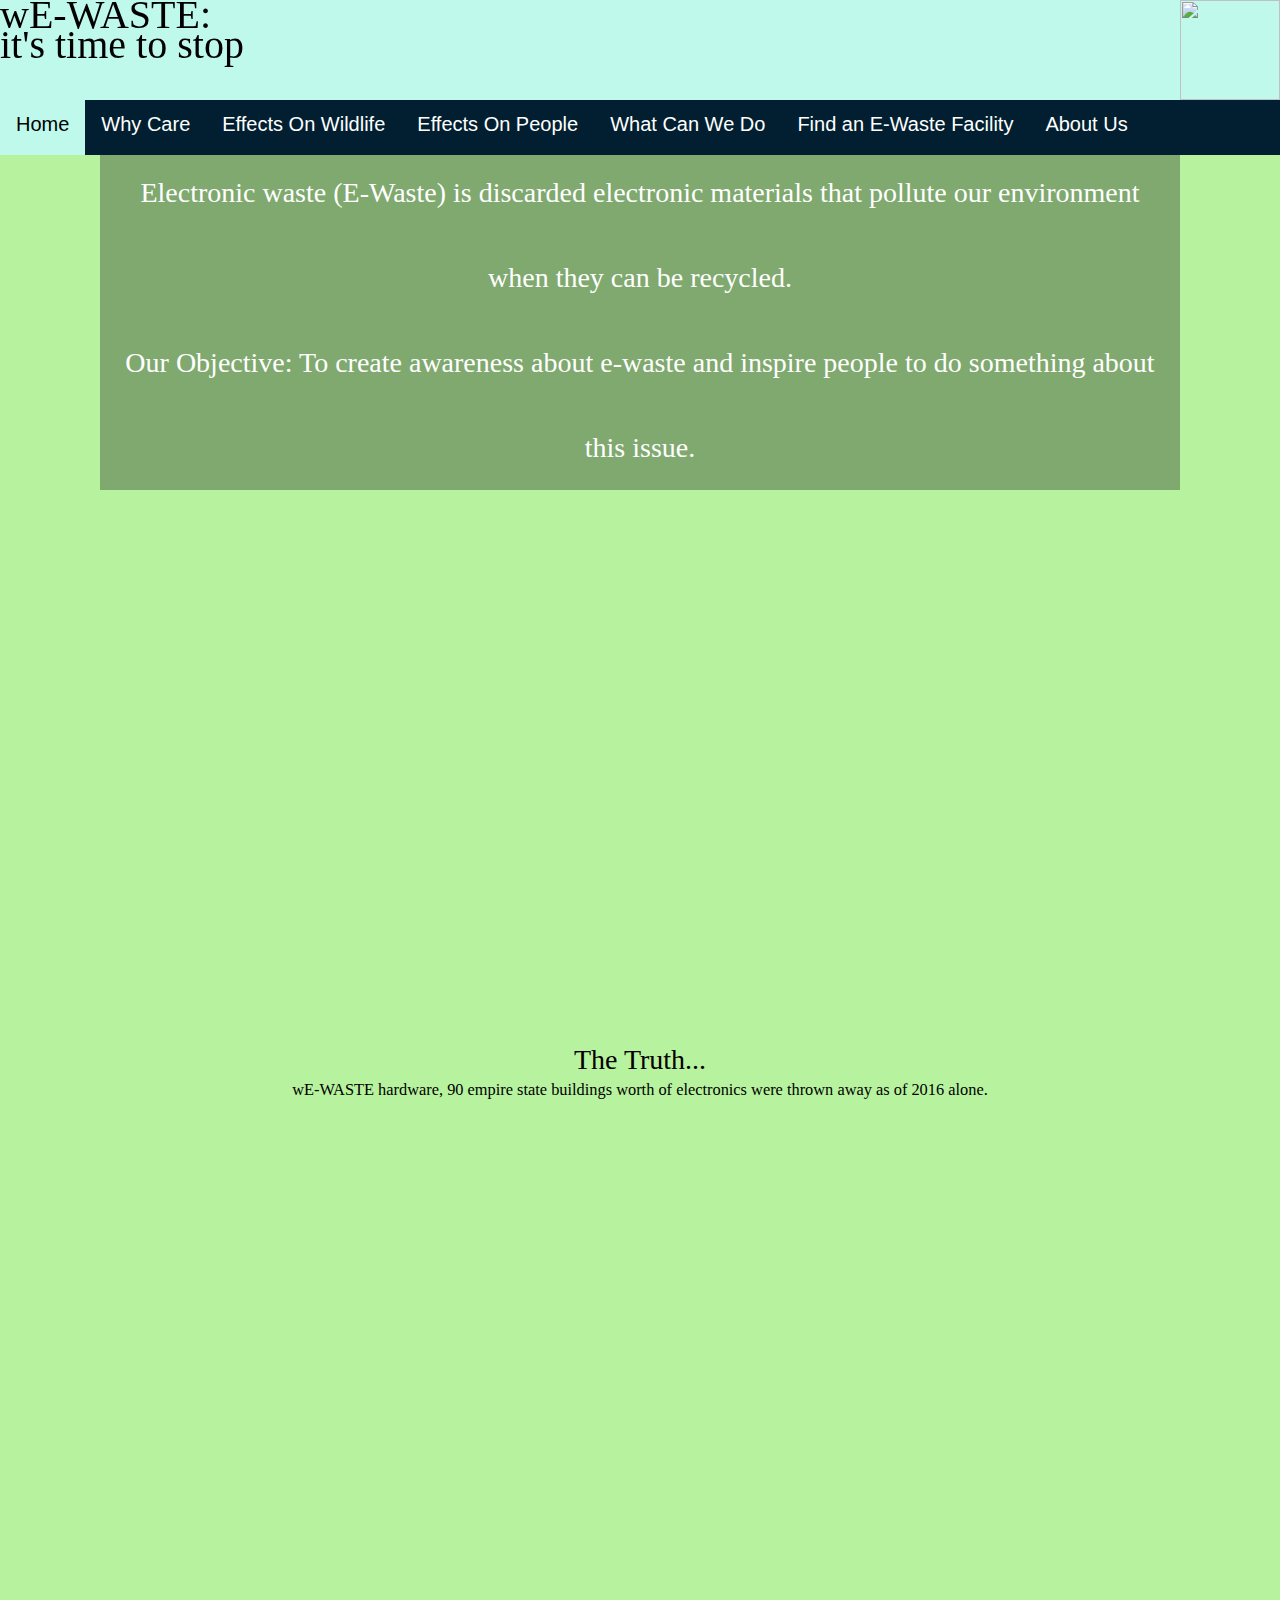
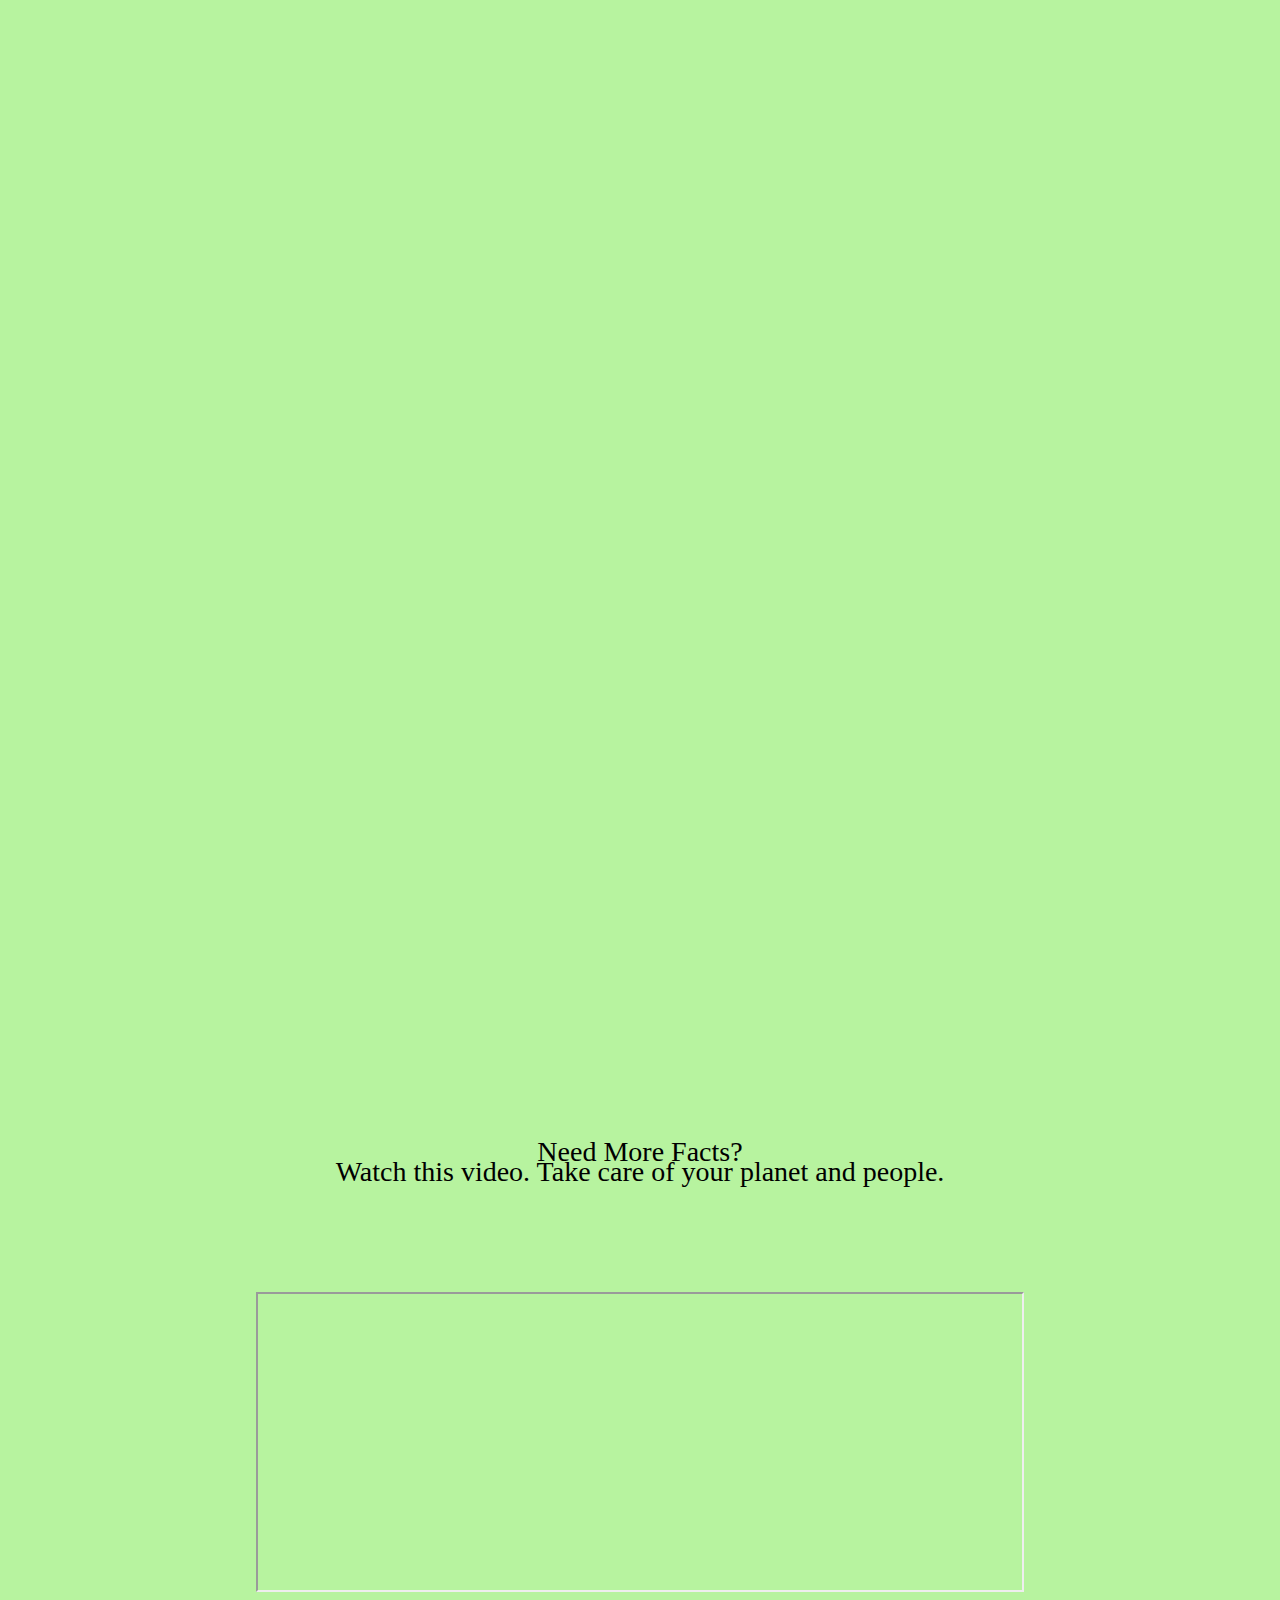
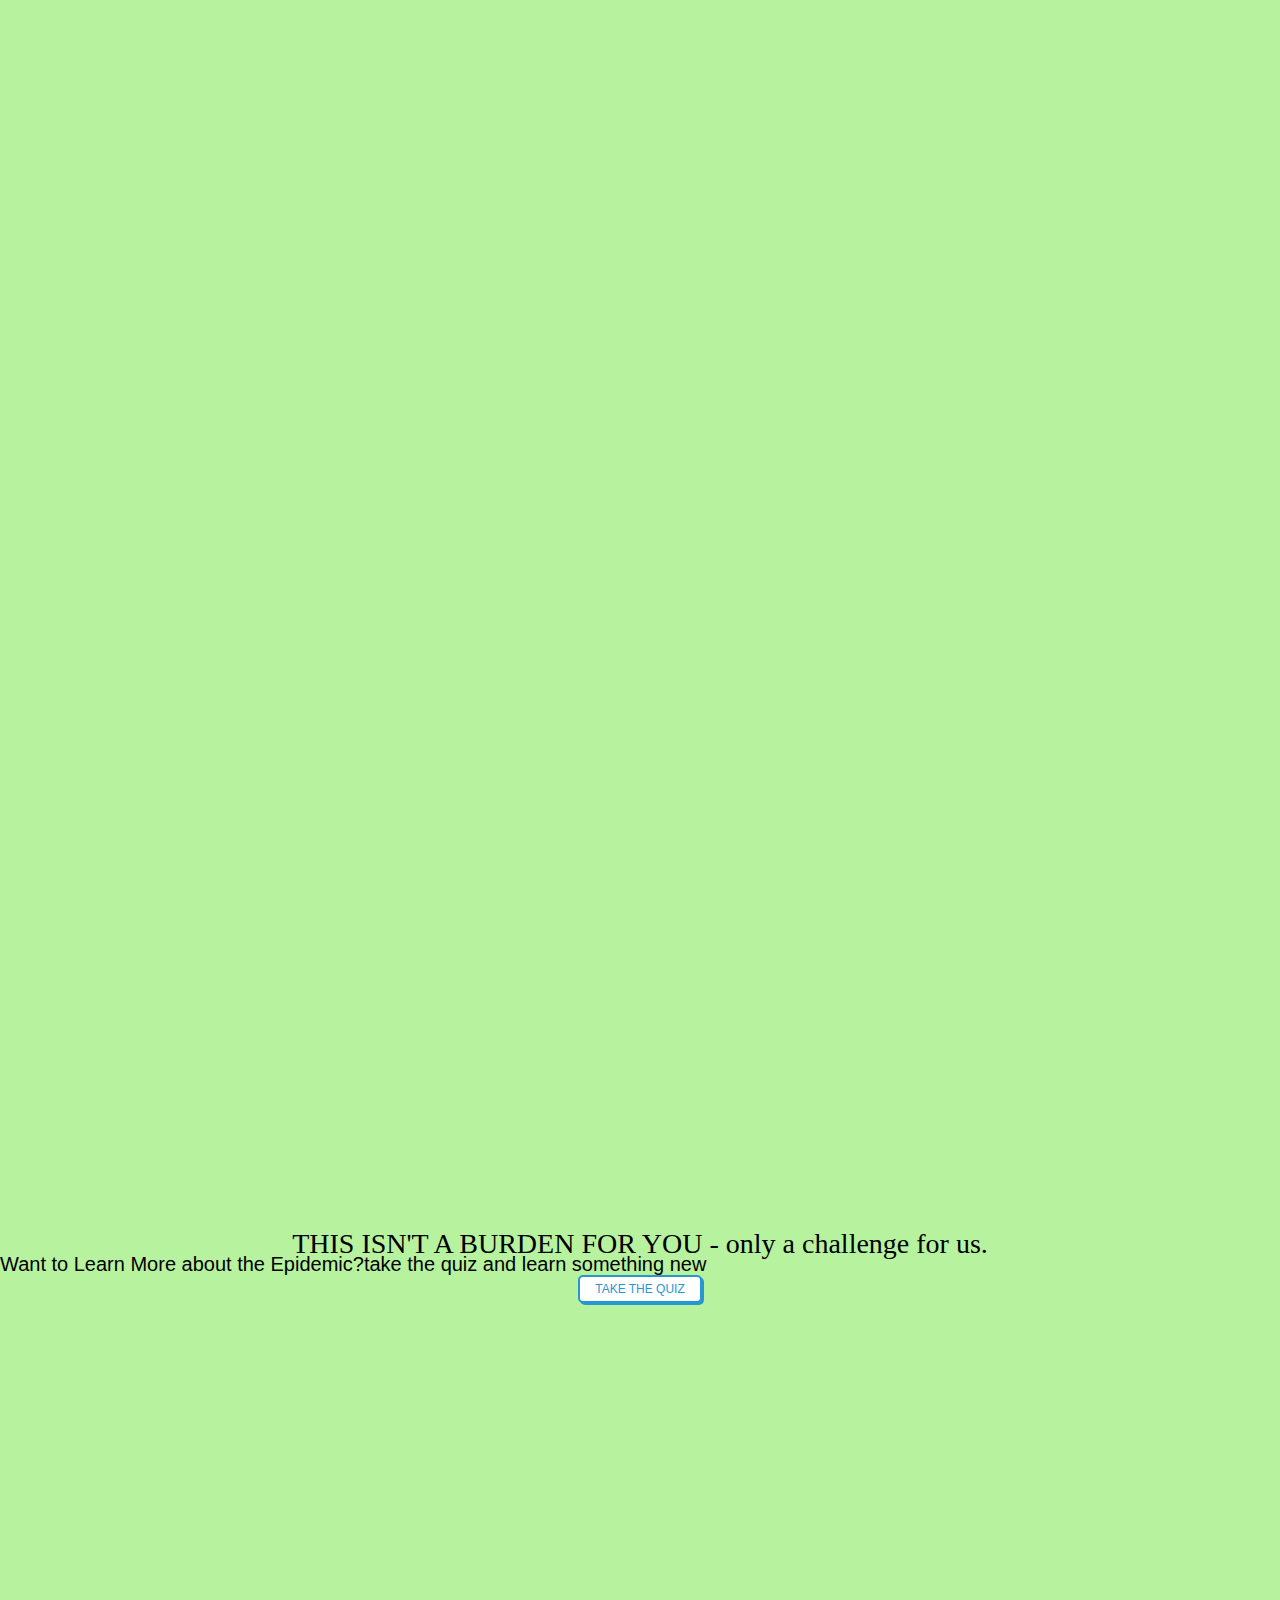
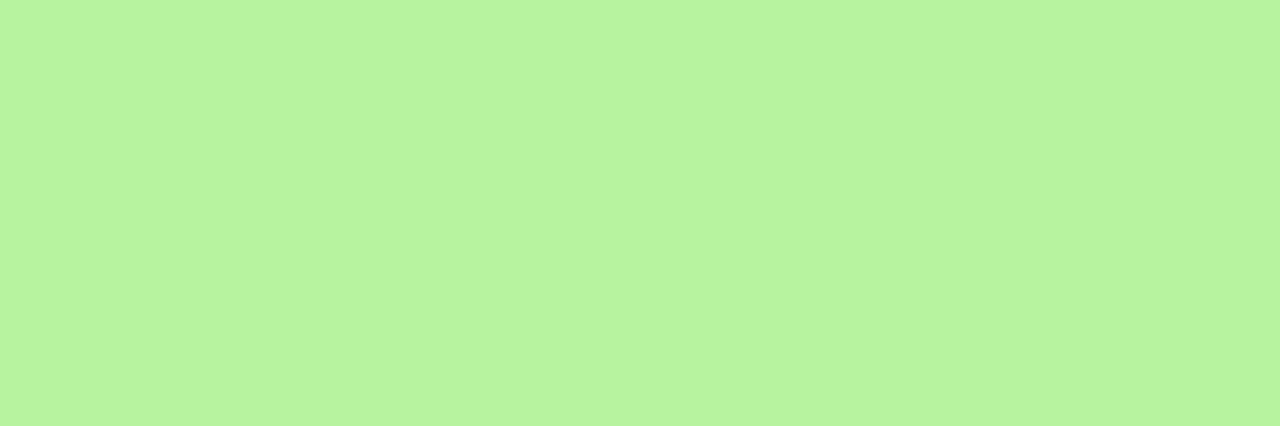
==== commit acb740d4: "Update index.html" ====
--- a/index.html
+++ b/index.html
@@ -27,7 +27,7 @@
 <!--wE produce 40 million tons of e-waste every year - equal to the world throwing away 800 laptops per second.-->
     <div class="sect sectOne"><h1 id="shockFact">
     Electronic waste (E-Waste) is discarded electronic materials that pollute our environment when they can be recycled.<br>
-    Our Objective:To create awareness about e-waste and have people do something about it. <br/>
+    Our Objective: To create awareness about e-waste and inspire people to do something about this issue. <br/>
 </h1></div>
     <div class="subSection1"><h1>The Truth...<br/></h1>
     <h3 class="techFont">
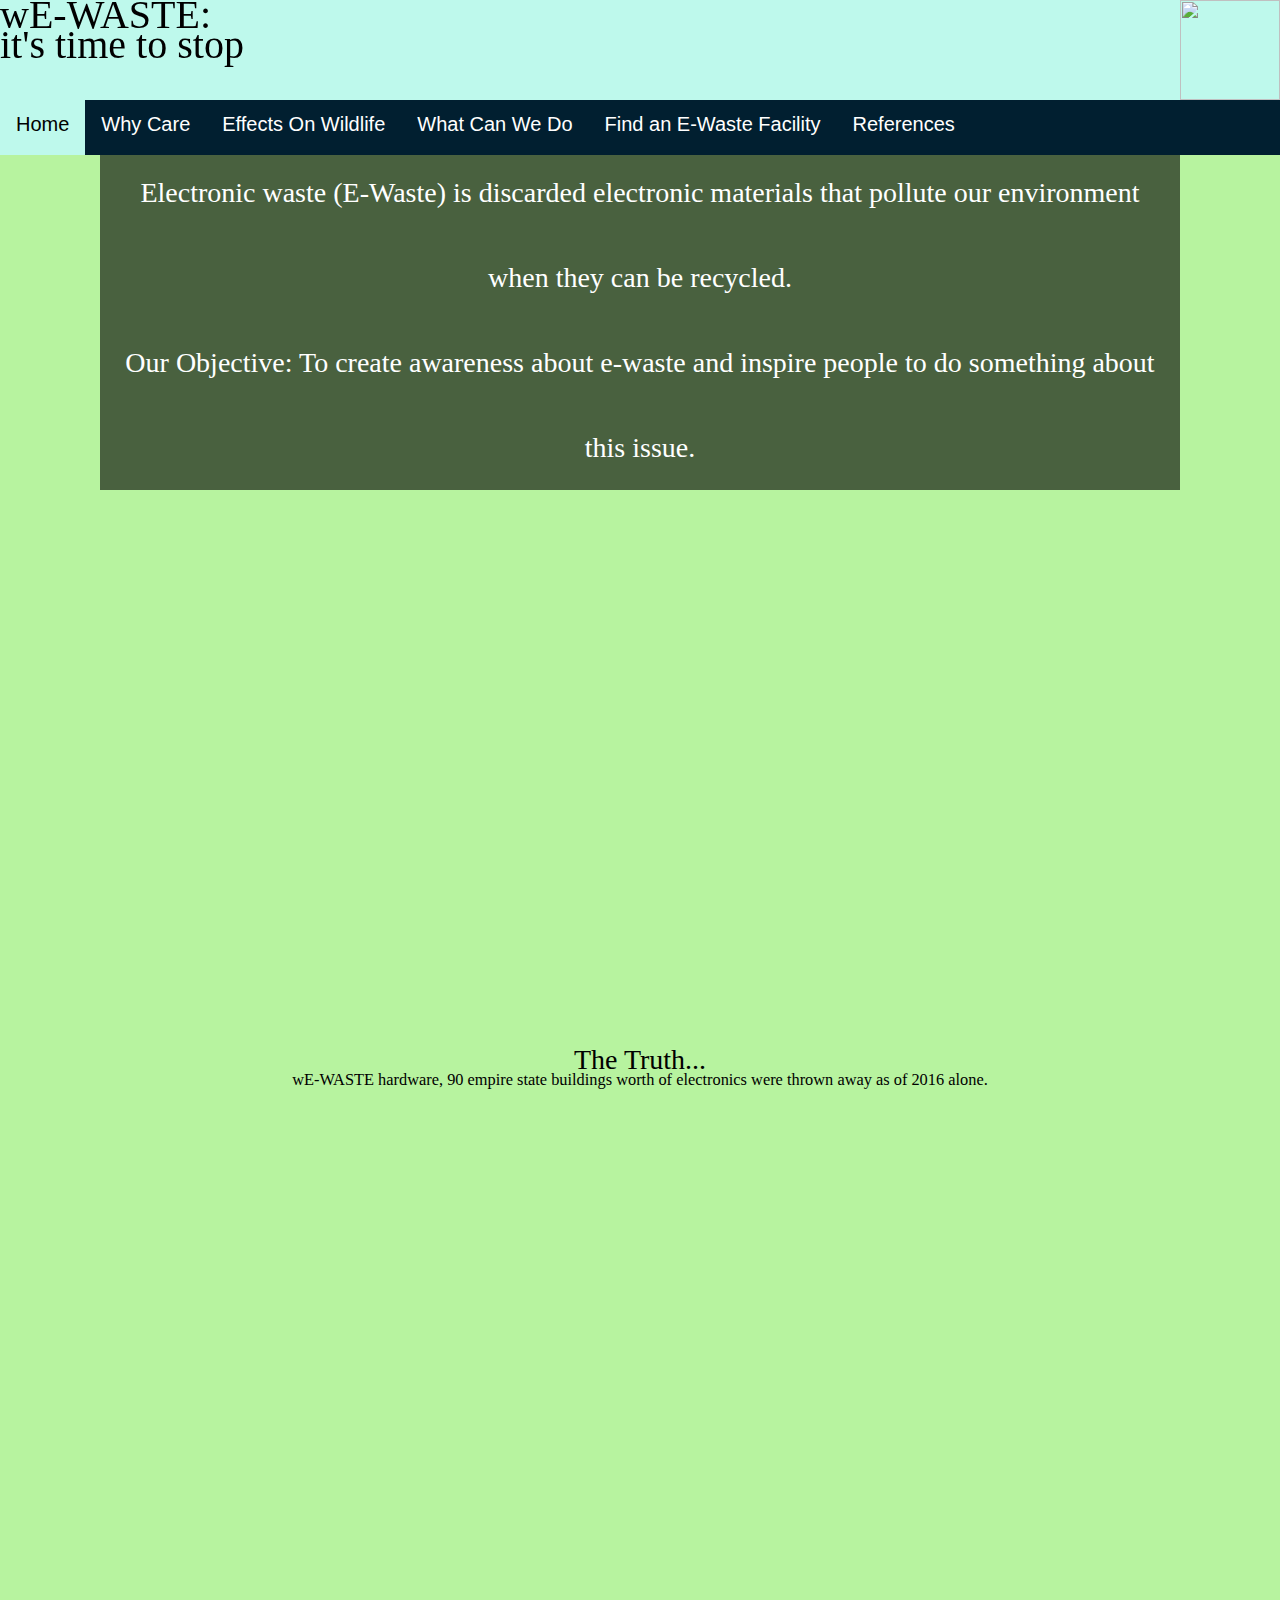
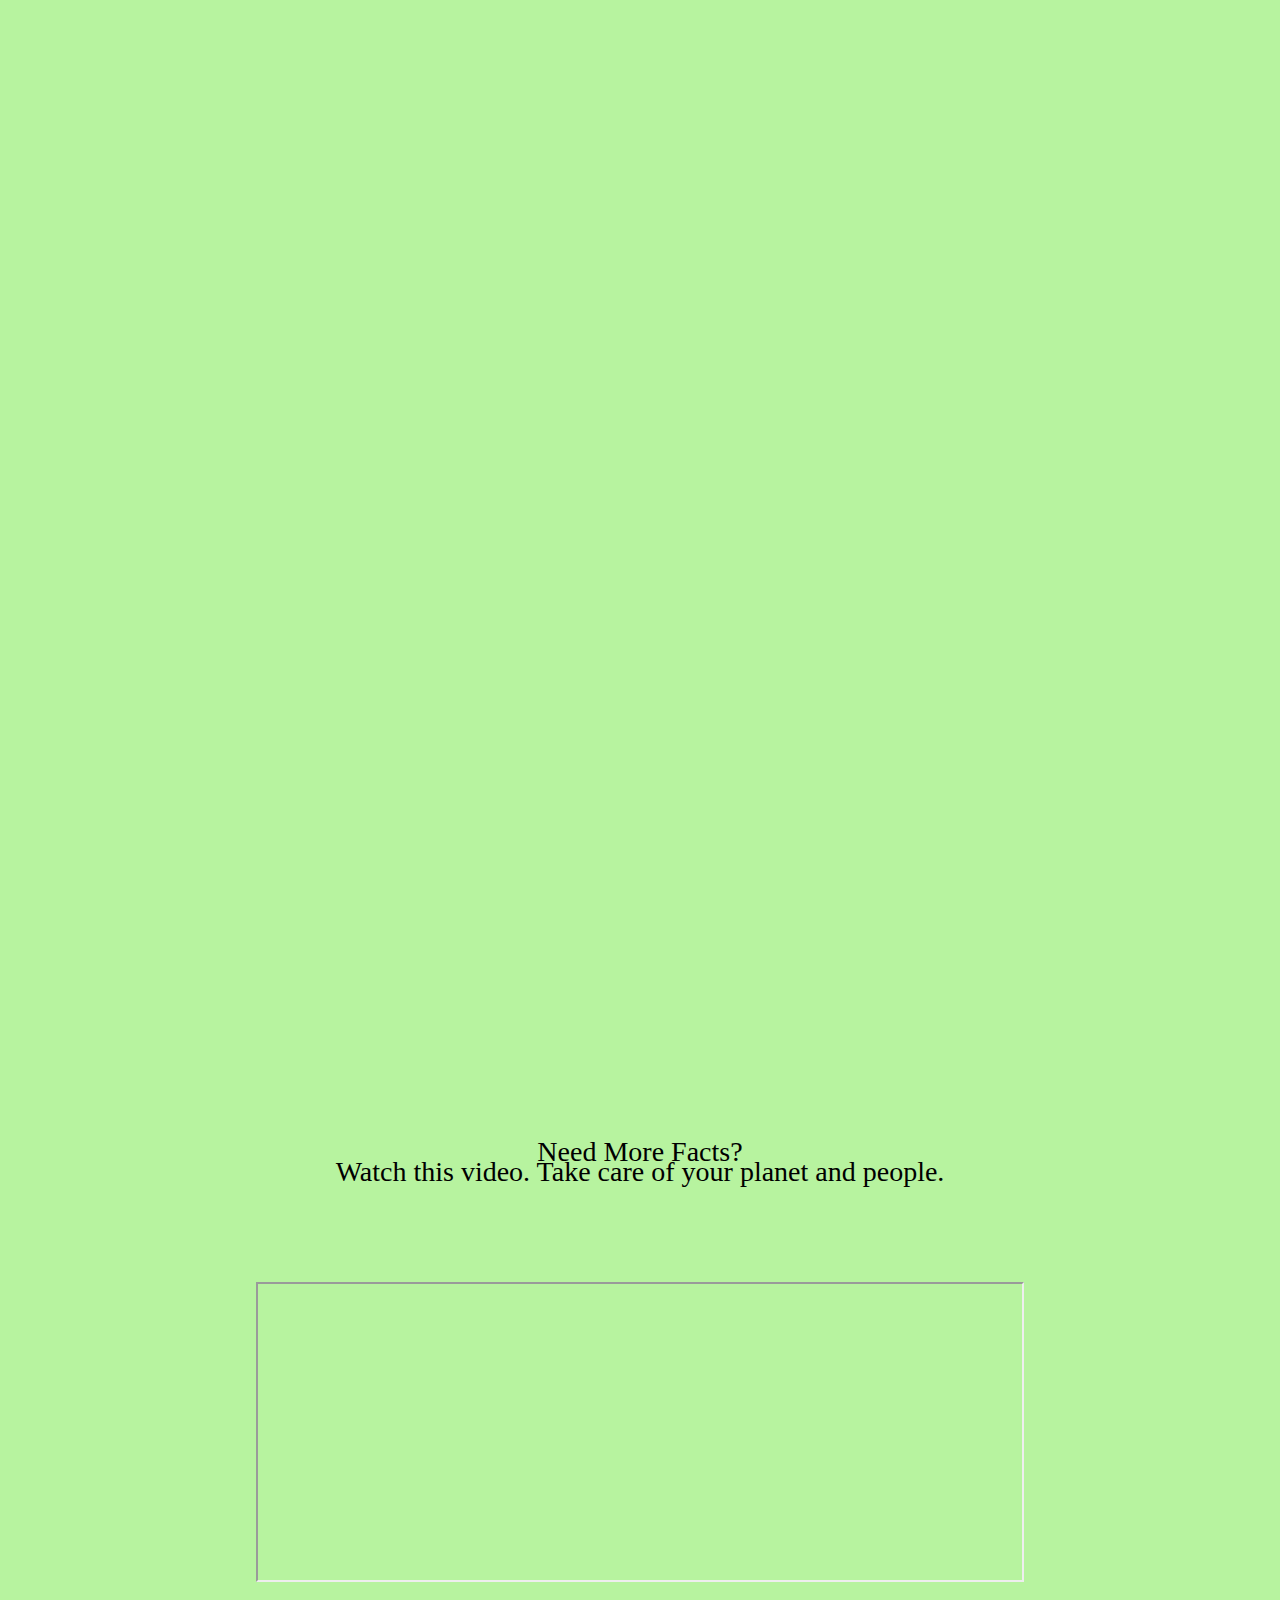
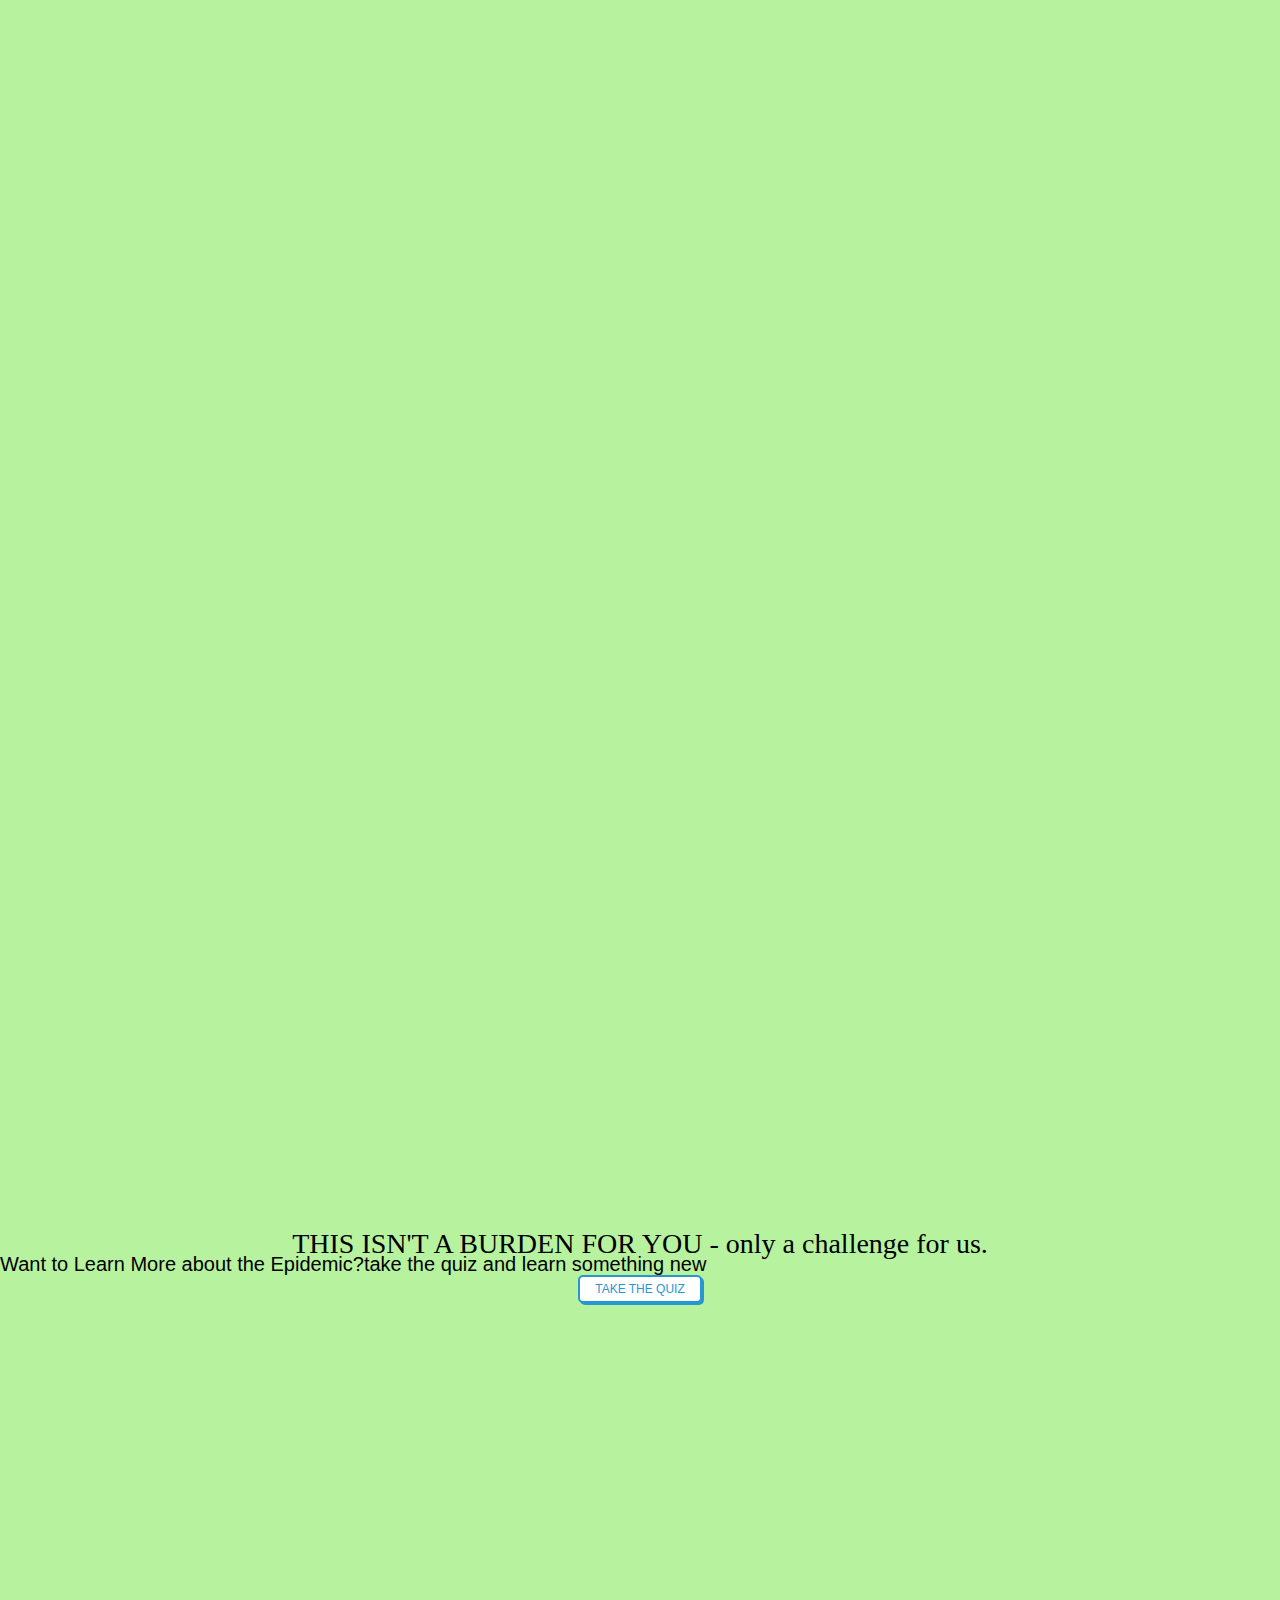
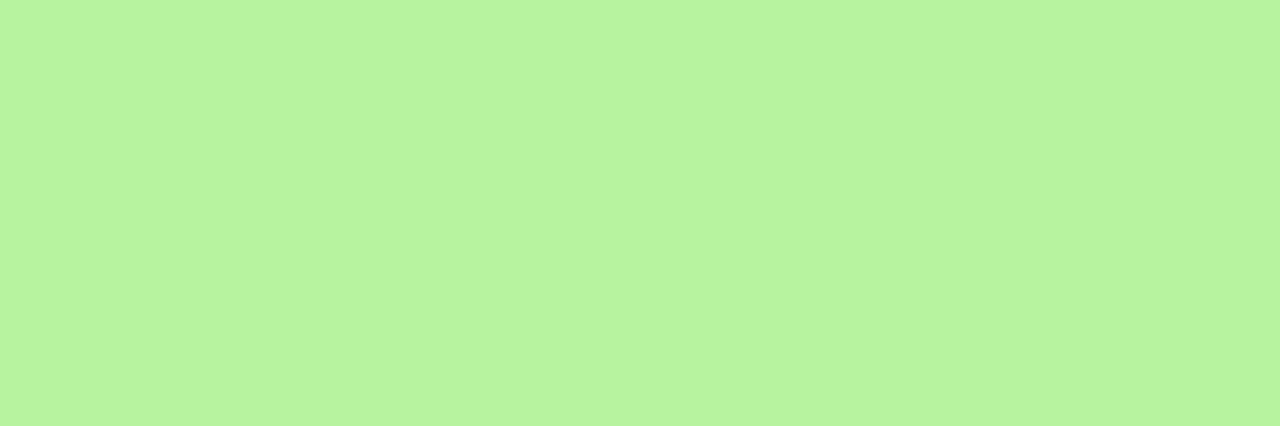
==== commit 160a430c: "Add files via upload" ====
--- a/index.html
+++ b/index.html
@@ -1,124 +1,124 @@
-<!DOCTYPE html>
-<html>
-<head>
-  <meta name="viewport" content="width=device-width, initial-scale=1">
-  <title>end e-waste</title>
-  <link rel="stylesheet" href="webproj.css">
-  <link rel="stylesheet" href="timeline.css">
-  <link rel="stylesheet" href="quiz.css">
-</head>
-<body>
-  <div id="navigation">
-  <h1 id="homeBg">wE-WASTE:
-      <img src="https://media.giphy.com/media/xUOwGiewfQAm3tcIA8/giphy.gif" id="avatar"><br/>
-  it's time to stop</h1>
-  <ul>
-  <nav>
-  <li><a class="active" href="index.html">Home</a></li>
-  <li><a href="why.html">Why Care</a></li>
-  <li><a href="wildlife.html">Effects On Wildlife</a></li>
-  <li><a href="people.html">Effects On People</a></li>
-  <li><a href="getInvolved.html">What Can We Do</a></li>
-  <li><a href="leafletmap.html">Find an E-Waste Facility</a></li>
-  <li><a href="aboutus.html">About Us</a></li>
-  </nav>
-  </ul>
-  </div>
-<!--wE produce 40 million tons of e-waste every year - equal to the world throwing away 800 laptops per second.-->
-    <div class="sect sectOne"><h1 id="shockFact">
-    Electronic waste (E-Waste) is discarded electronic materials that pollute our environment when they can be recycled.<br>
-    Our Objective: To create awareness about e-waste and inspire people to do something about this issue. <br/>
-</h1></div>
-    <div class="subSection1"><h1>The Truth...<br/></h1>
-    <h3 class="techFont">
-    wE-WASTE hardware, 90 empire state buildings worth of electronics were thrown away as of 2016 alone.<br/></h3>
-  <script>
-  window.onload = function () {
-  var chart = new CanvasJS.Chart("chartContainer", {
-  	animationEnabled: true,
-  	title:{
-  		text: "The E-Waste Melting Pot - 2016"
-  	},
-  	axisX: {
-  		title:"Million Metric Tons of E-Waste Produced"
-  	},
-  	axisY: {
-  		title:"Lbs Produced per Capita"
-  	},
-  	legend:{
-  		horizontalAlign: "left"
-  	},
-  	data: [{
-  		type: "bubble",
-  		showInLegend: true,
-  		legendText: "x is million metric tons produced, y is lbs produced per person, size of circle is population of country (in billions)",
-  		legendMarkerType: "circle",
-  		legendMarkerColor: "grey",
-  		toolTipContent: "<b>{name}</b><br/> {x} million tons<br/> {y} lbs per capita<br/> Population: {z}",
-  		dataPoints: [
-  			{ x: 7.2, y: 11.5, z:1.4, name: "China" },
-  			{ x: 6.3, y: 42.8, z: .3, name: "US" },
-  			{ x: 2.1, y: 37.6, z: .1, name: "Japan" },
-  			{ x: 2.0, y: 3.3, z: 1.3, name: "India" },
-  			{ x: 1.9, y: 50.1, z: .08, name: "Germany" },
-  			{ x: 1.5, y: 16.3, z: .2, name: "Brazil" },
-  			{ x: 1.4, y: 21.4, z: .1, name: "Russia" },
-  			{ x: 1.4, y: 47, z: .07, name: "France" },
-  			{ x: 1.3, y: 10.8, z: .3, name: "Indonesia" },
-  			{ x: 1.2, y: 41.7, z:.06, name: "Italy" },
-  		]
-  	}]
-  });
-  chart.render();
-  }
-  </script>
-
-  <center><div id="chartContainer" style="height: 450px; width: 80%;"></div></center>
-  <script src="https://canvasjs.com/assets/script/canvasjs.min.js"></script>
-  </h1></div>
-    <div class="sect sectTwo"></div>
-    <div class="subSection2"><h1>Need More Facts?<br/>
-    Watch this video. Take care of your planet and people.</h1>
-    <iframe id="homeVid"src="https://www.youtube.com/embed/F3xNiWAmOB8"></iframe></div>
-    <div class="sect sectThree"></div>
-    <div class="subSection2"><h1>THIS ISN'T A BURDEN FOR YOU - only a challenge for us.
-
-
-  <!-- Trigger/Open The Modal -->
-  <p>Want to Learn More about the Epidemic?</p>
-  <p>take the quiz and learn something new</p>
-
-  <button id="myBtn">Take the Quiz</button>
-
-  <!-- The Modal -->
-  <div id="myModal" class="modal">
-
-    <!-- Modal content -->
-    <div class="modal-content">
-      <div class="modal-header">
-        <span class="close">&times;</span>
-        <h2>wE-WASTE Too Much</h2>
-      </div>
-
-      <div class="modal-body">
-          <h1 id="quizTitle">Invest in your Earth</h1>
-        <div id="quiz"></div>
-<button id="submit">Submit Quiz</button>
-<div id="results"></div>
-<script src="quiz.js"></script>
-      </div>
-      <div class="modal-footer">
-        <h3>wE-WASTE Too Much</h3>
-      </div>
-    </div>
-
-  </div>
-  </div>
-
-
-      <script src="quiz.js"></script>
-      <script src="modal.js"></script>
-
-    <!-- <script src="bubbleChart.js"></script> -->
-</body>
-</html>
+<!DOCTYPE html>
+<html>
+<head>
+  <meta name="viewport" content="width=device-width, initial-scale=1">
+  <title>end e-waste</title>
+  <link rel="stylesheet" href="webproj.css">
+  <link rel="stylesheet" href="timeline.css">
+  <link rel="stylesheet" href="quiz.css">
+</head>
+<body>
+  <div id="navigation">
+  <h1 id="homeBg">wE-WASTE:
+      <img src="https://media.giphy.com/media/xUOwGiewfQAm3tcIA8/giphy.gif" id="avatar"><br/>
+  it's time to stop</h1>
+  <ul>
+  <nav>
+  <li><a class="active" href="index.html">Home</a></li>
+  <li><a href="why.html">Why Care</a></li>
+  <li><a href="wildlife.html">Effects On Wildlife</a></li>
+  <li><a href="getInvolved.html">What Can We Do</a></li>
+  <li><a href="leafletmap.html">Find an E-Waste Facility</a></li>
+  <li><a href="refs.html">References</a></li>
+
+  </nav>
+  </ul>
+  </div>
+<!--wE produce 40 million tons of e-waste every year - equal to the world throwing away 800 laptops per second.-->
+    <div class="sect sectOne"><h1 id="shockFact">
+    Electronic waste (E-Waste) is discarded electronic materials that pollute our environment when they can be recycled.<br>
+    Our Objective: To create awareness about e-waste and inspire people to do something about this issue. <br/>
+</h1></div>
+    <div class="subSection1"><h1>The Truth...<br/></h1>
+    <h3 class="techFont">
+    wE-WASTE hardware, 90 empire state buildings worth of electronics were thrown away as of 2016 alone.<br/></h3>
+  <script>
+  window.onload = function () {
+  var chart = new CanvasJS.Chart("chartContainer", {
+  	animationEnabled: true,
+  	title:{
+  		text: "The E-Waste Melting Pot - 2016"
+  	},
+  	axisX: {
+  		title:"Million Metric Tons of E-Waste Produced"
+  	},
+  	axisY: {
+  		title:"Lbs Produced per Capita"
+  	},
+  	legend:{
+  		horizontalAlign: "left"
+  	},
+  	data: [{
+  		type: "bubble",
+  		showInLegend: true,
+  		legendText: "x is million metric tons produced, y is lbs produced per person, size of circle is population of country (in billions)",
+  		legendMarkerType: "circle",
+  		legendMarkerColor: "grey",
+  		toolTipContent: "<b>{name}</b><br/> {x} million tons<br/> {y} lbs per capita<br/> Population: {z}",
+  		dataPoints: [
+  			{ x: 7.2, y: 11.5, z:1.4, name: "China" },
+  			{ x: 6.3, y: 42.8, z: .3, name: "US" },
+  			{ x: 2.1, y: 37.6, z: .1, name: "Japan" },
+  			{ x: 2.0, y: 3.3, z: 1.3, name: "India" },
+  			{ x: 1.9, y: 50.1, z: .08, name: "Germany" },
+  			{ x: 1.5, y: 16.3, z: .2, name: "Brazil" },
+  			{ x: 1.4, y: 21.4, z: .1, name: "Russia" },
+  			{ x: 1.4, y: 47, z: .07, name: "France" },
+  			{ x: 1.3, y: 10.8, z: .3, name: "Indonesia" },
+  			{ x: 1.2, y: 41.7, z:.06, name: "Italy" },
+  		]
+  	}]
+  });
+  chart.render();
+  }
+  </script>
+
+  <center><div id="chartContainer" style="height: 450px; width: 80%;"></div></center>
+  <script src="https://canvasjs.com/assets/script/canvasjs.min.js"></script>
+  </h1></div>
+    <div class="sect sectTwo"></div>
+    <div class="subSection2"><h1>Need More Facts?<br/>
+    Watch this video. Take care of your planet and people.</h1>
+    <iframe id="homeVid"src="https://www.youtube.com/embed/F3xNiWAmOB8"></iframe></div>
+    <div class="sect sectThree"></div>
+    <div class="subSection2"><h1>THIS ISN'T A BURDEN FOR YOU - only a challenge for us.
+
+
+  <!-- Trigger/Open The Modal -->
+  <p>Want to Learn More about the Epidemic?</p>
+  <p>take the quiz and learn something new</p>
+
+  <button id="myBtn">Take the Quiz</button>
+
+  <!-- The Modal -->
+  <div id="myModal" class="modal">
+
+    <!-- Modal content -->
+    <div class="modal-content">
+      <div class="modal-header">
+        <span class="close">&times;</span>
+        <h2>wE-WASTE Too Much</h2>
+      </div>
+
+      <div class="modal-body">
+          <h1 id="quizTitle">Invest in your Earth</h1>
+        <div id="quiz"></div>
+<button id="submit">Submit Quiz</button>
+<div id="results"></div>
+<script src="quiz.js"></script>
+      </div>
+      <div class="modal-footer">
+        <h3>wE-WASTE Too Much</h3>
+      </div>
+    </div>
+
+  </div>
+  </div>
+
+
+      <script src="quiz.js"></script>
+      <script src="modal.js"></script>
+
+    <!-- <script src="bubbleChart.js"></script> -->
+</body>
+</html>
--- a/webproj.css
+++ b/webproj.css
@@ -1,266 +1,405 @@
-@font-face, .techFont {
-  font-family: titleFont;
-  src:url("Digital_tech.otf");
-}
-#homeBg{
-  background-color:#BEF9EC;
-  width: 100%;
-  height: 100px;
-  position: fixed;
-  top: 0;
-  font-family:"titleFont";
-  z-index: 10000;
-  line-height: 30px;
-  font-size: 40px;
-  margin-top: 0px;
-  color:black;
-}
-p{
-  color:black;
-  font-size:20px;
-  font-family:"titleFont";
-}
-#avatar{
-  width:100px;
-  height:100px;
-  float:right;
-  margin:25px 25px 10 0;
-}
-*{
-  margin:0;
-}
-html,body{
-  height:100%;
-  background-color:#B7F39F;
-}
-h1, h2, h3, h4, h5, h6{
-  margin-bottom:10px;
-  color:black;
-  font-family:"titleFont";
-
-}
-.active {
-    background-color: #BEF9EC;
-    color:black;
-    height:100px;
-}
-ul {
-    list-style-type: none;
-    margin: 0;
-    padding: 0;
-    overflow: hidden;
-    position:fixed;
-    width:100%;
-    height:10%;
-    color:white;
-    height:55px;
-    top:100px;
-    background-color: #011f30;
-    z-index: 10000;
-}
-
-li {
-    float: left;
-}
-
-li a {
-    display: block;
-    color: white;
-    font-size:20px;
-    text-align: center;
-    padding: 14px 16px;
-    text-decoration: none;
-}
-
-li a:hover {
-    background-color: #095e63;
-    text-decoration: none;
-    color:green;
-    height:100px;
-
-}
-.sect{
-  height:100%;
-  background-size: auto 100%;
-  background-position: left top;
-  background-attachment: fixed;
-}
-.subSection1, .subSection2{
-  height:88%;
-  text-align:center;
-}
-#map {
-    width: 960px;
-    height:500px;
-    margin: auto;
-}
-.mapSect{
-  background-size:cover;
-  margin-top: 150px;
-}
-.sectOne{
-  background-image:url("https://incompliancemag.com/wp-content/uploads/2016/05/e-waste.jpg");
-  background-size:cover;
-  margin-top: 150px;
-}
-.sectTwo{
-  background-image:url("http://www.anakarthurda.com/wp-content/uploads/2014/12/bursa-bilgisayar-hurdalari-alimi.jpg");
-  background-size:cover;
-
-}
-.sectThree{
-  background-image:url("https://cdn.pixabay.com/photo/2015/01/15/16/17/hands-600497_960_720.jpg");
-  background-size:cover;
-}
-#homeVid{
-  width:60%;
-  height: 300px;
-  margin-left: 115px;
-  margin-right:115px;
-  margin-top: 100px;
-}
-#shockFact{
-  margin-left:100px;
-  margin-right:100px;
-  background-color: rgba(0,0,0,0.30);
-  color:#fff;
-  text-align:center;
-  padding-left:15px;
-  padding-right:15px;
-  text-decoration: none;
-  line-height: 85px;
-}
-.bindPopup{
-  font-family:arial;
-}
-.clearPic{
- background-image: url("https://raw.githubusercontent.com/priscillamary/finalProj/master/green.jpg");
- background-size:cover;
- margin-top: 99px;
-}
-.subSectionInvolved1{
- height:100%;
- color:black;
- text-align:center;
-}
-.subSectionInvolved2{
-  height:120%;
-}
-.sectGetInvolved1{
- background-image:url("https://images.unsplash.com/photo-1516865622081-e98d705bb920?ixlib=rb-0.3.5&ixid=eyJhcHBfaWQiOjEyMDd9&s=8e453c06501d9fb07a1d9e4d598410be&auto=format&fit=crop&w=1050&q=80");
-
- background-size:cover;
-}
-.sectGetInvolved2{
- background-image:url("https://images.unsplash.com/photo-1461749280684-dccba630e2f6?ixlib=rb-0.3.5&s=bbd3f4a55de814f1b93b80669674cc17&auto=format&fit=crop&w=1050&q=80");
-
- background-size:cover;
- margin-top: 150px;
-}
-.sectGetInvolved3{
- background-image:url("https://images.unsplash.com/photo-1514043454212-14c181f46583?ixlib=rb-0.3.5&ixid=eyJhcHBfaWQiOjEyMDd9&s=88519aba92b279e4acdacbbd5c9dc98e&auto=format&fit=crop&w=1189&q=80");
- background-size:cover;
- margin-top: 150px;
-}
-.sectWildlife1{
-  background-image:url("https://gordonchang90.files.wordpress.com/2015/03/agbogbloshie35.jpg");
-  background-size:cover;
-}
-.sectWildlife2{
-  background-image:url("https://images.pexels.com/photos/1109766/pexels-photo-1109766.jpeg?auto=compress&cs=tinysrgb&dpr=2&h=650&w=940");
-  background-size:cover;
-}
-.sectWildlife3{
-  background-image:url("https://images.pexels.com/photos/64219/dolphin-marine-mammals-water-sea-64219.jpeg?auto=compress&cs=tinysrgb&dpr=2&h=650&w=940");
-  background-size:cover;
-}
-.SubSectWildlife1, .SubSectWildlife2{
-  height:100%;
-  text-align:center;
-}
-/*scroll down button css for wildlife*/
-*,
-:after,
-:before {
-  box-sizing: border-box;
-  margin: 0;
-  padding: 0;
-}
-
-section {
-  height: 100vh;
-  width: 100%;
-  display: table;
-
-}
-section.ok{
-  background-color: #B7F39F ;
-}
-
-p{
-  color: black;
-  font-family: arial;
-  display: table-cell;
-  text-align: center;
-  vertical-align: middle;
-}
-
-.scroll-down {
-  opacity: 1;
-  -webkit-transition: all .5s ease-in 3s;
-  transition: all .5s ease-in 3s;
-}
-
-.scroll-down {
-  position: absolute;
-  bottom: 30px;
-  left: 50%;
-  margin-left: -16px;
-  display: block;
-  width: 32px;
-  height: 32px;
-  border: 2px solid #FFF;
-  background-size: 14px auto;
-  border-radius: 50%;
-  z-index: 2;
-  -webkit-animation: bounce 2s infinite 2s;
-  animation: bounce 2s infinite 2s;
-  -webkit-transition: all .2s ease-in;
-  transition: all .2s ease-in;
-  transform: scale(1)
-}
-
-.scroll-down:before {
-    position: absolute;
-    top: calc(50% - 8px);
-    left: calc(50% - 6px);
-    transform: rotate(-45deg);
-    display: block;
-    width: 12px;
-    height: 12px;
-    content: "";
-    border: 2px solid white;
-    border-width: 0px 0 2px 2px;
-}
-
-@keyframes bounce {
-  0%,
-  100%,
-  20%,
-  50%,
-  80% {
-    -webkit-transform: translateY(0);
-    -ms-transform: translateY(0);
-    transform: translateY(0);
-  }
-  40% {
-    -webkit-transform: translateY(-10px);
-    -ms-transform: translateY(-10px);
-    transform: translateY(-10px);
-  }
-  60% {
-    -webkit-transform: translateY(-5px);
-    -ms-transform: translateY(-5px);
-    transform: translateY(-5px);
-  }
-}
+@font-face, .techFont {
+  font-family: titleFont;
+  src:url("Digital_tech.otf");
+}
+#homeBg{
+  background-color:#BEF9EC;
+  width: 100%;
+  height: 100px;
+  position: fixed;
+  top: 0;
+  font-family:"titleFont";
+  z-index: 10000;
+  line-height: 30px;
+  font-size: 40px;
+  margin-top: 0px;
+  color:black;
+}
+p{
+  color:black;
+  font-size:20px;
+  font-family:"titleFont";
+}
+#avatar{
+  width:100px;
+  height:100px;
+  float:right;
+  margin:25px 25px 10 0;
+}
+*{
+  margin:0;
+}
+html,body{
+  height:100%;
+  background-color:#B7F39F;
+}
+h1, h2, h3, h4, h5, h6, p{
+  color:black;
+  font-family:"titleFont";
+
+}
+.active {
+    background-color: #BEF9EC;
+    color:black;
+    height:100px;
+}
+ul {
+    text-align:center;
+    list-style-type: none;
+    margin: 0;
+    padding: 0;
+    overflow: hidden;
+    position:fixed;
+    width:100%;
+    height:10%;
+    color:white;
+    height:55px;
+    top:100px;
+    background-color: #011f30;
+    z-index: 10000;
+}
+
+li {
+    float: left;
+}
+
+li a {
+    display: block;
+    color: white;
+    font-size:20px;
+    text-align: center;
+    padding: 14px 16px;
+    text-decoration: none;
+}
+
+li a:hover {
+    background-color: #095e63;
+    text-decoration: none;
+    color:green;
+    height:100px;
+
+}
+.sect{
+  height:100%;
+  background-size: auto 100%;
+  background-position: left top;
+  background-attachment: fixed;
+}
+.subSection1, .subSection2{
+  height:88%;
+  text-align:center;
+}
+#map {
+    width: 960px;
+    height:500px;
+    margin: auto;
+}
+.mapSect{
+  background-size:cover;
+  margin-top: 150px;
+}
+.sectOne{
+  background-image:url("https://incompliancemag.com/wp-content/uploads/2016/05/e-waste.jpg");
+  background-size:cover;
+  margin-top: 150px;
+}
+.sectTwo{
+  background-image:url("http://www.anakarthurda.com/wp-content/uploads/2014/12/bursa-bilgisayar-hurdalari-alimi.jpg");
+  background-size:cover;
+
+}
+.sectThree{
+  background-image:url("https://cdn.pixabay.com/photo/2015/01/15/16/17/hands-600497_960_720.jpg");
+  background-size:cover;
+}
+#homeVid{
+  width:60%;
+  height: 300px;
+  margin-left: 115px;
+  margin-right:115px;
+  margin-top: 100px;
+}
+#shockFact{
+  margin-left:100px;
+  margin-right:100px;
+  background-color: rgba(0,0,0,0.60);
+  color:#fff;
+  text-align:center;
+  padding-left:15px;
+  padding-right:15px;
+  text-decoration: none;
+  line-height: 85px;
+}
+.bindPopup{
+  font-family:arial;
+}
+.clearPic{
+ background-image: url("https://raw.githubusercontent.com/priscillamary/finalProj/master/green.jpg");
+ background-size:cover;
+ margin-top: 99px;
+}
+.subSectionInvolved1{
+ height:100%;
+ color:black;
+ text-align:center;
+}
+.subSectionInvolved2{
+  height:400px;
+}
+.sectGetInvolved1{
+ background-image:url("https://images.unsplash.com/photo-1516865622081-e98d705bb920?ixlib=rb-0.3.5&ixid=eyJhcHBfaWQiOjEyMDd9&s=8e453c06501d9fb07a1d9e4d598410be&auto=format&fit=crop&w=1050&q=80");
+
+ background-size:cover;
+}
+.sectGetInvolved2{
+ background-image:url("https://images.unsplash.com/photo-1461749280684-dccba630e2f6?ixlib=rb-0.3.5&s=bbd3f4a55de814f1b93b80669674cc17&auto=format&fit=crop&w=1050&q=80");
+
+ background-size:cover;
+ margin-top: 150px;
+}
+.sectGetInvolved3{
+ background-image:url("https://images.unsplash.com/photo-1514043454212-14c181f46583?ixlib=rb-0.3.5&ixid=eyJhcHBfaWQiOjEyMDd9&s=88519aba92b279e4acdacbbd5c9dc98e&auto=format&fit=crop&w=1189&q=80");
+ background-size:cover;
+ margin-top: 150px;
+}
+.sectWildlife1{
+  background-image:url("https://gordonchang90.files.wordpress.com/2015/03/agbogbloshie35.jpg");
+  background-size:cover;
+}
+.sectWildlife2{
+  background-image:url("https://images.pexels.com/photos/1109766/pexels-photo-1109766.jpeg?auto=compress&cs=tinysrgb&dpr=2&h=650&w=940");
+  background-size:cover;
+}
+.sectWildlife3{
+  background-image:url("https://images.pexels.com/photos/64219/dolphin-marine-mammals-water-sea-64219.jpeg?auto=compress&cs=tinysrgb&dpr=2&h=650&w=940");
+  background-size:cover;
+}
+.SubSectWildlife1, .SubSectWildlife2{
+  height:100%;
+}
+/*scroll down button css for wildlife*/
+*,
+:after,
+:before {
+  box-sizing: border-box;
+  margin: 0;
+  padding: 0;
+}
+
+section {
+  height: 100vh;
+  width: 100%;
+  display: table;
+
+}
+section.ok{
+  background-color: #B7F39F ;
+}
+
+p{
+  color: black;
+  font-family: arial;
+  display: table-cell;
+  text-align: center;
+  vertical-align: middle;
+}
+
+.scroll-down {
+  opacity: 1;
+  -webkit-transition: all .5s ease-in 3s;
+  transition: all .5s ease-in 3s;
+}
+
+.scroll-down {
+  position: absolute;
+  bottom: 30px;
+  left: 50%;
+  margin-left: -16px;
+  display: block;
+  width: 32px;
+  height: 32px;
+  border: 2px solid #FFF;
+  background-size: 14px auto;
+  border-radius: 50%;
+  z-index: 2;
+  -webkit-animation: bounce 2s infinite 2s;
+  animation: bounce 2s infinite 2s;
+  -webkit-transition: all .2s ease-in;
+  transition: all .2s ease-in;
+  transform: scale(1)
+}
+
+.scroll-down:before {
+    position: absolute;
+    top: calc(50% - 8px);
+    left: calc(50% - 6px);
+    transform: rotate(-45deg);
+    display: block;
+    width: 12px;
+    height: 12px;
+    content: "";
+    border: 2px solid white;
+    border-width: 0px 0 2px 2px;
+}
+
+@keyframes bounce {
+  0%,
+  100%,
+  20%,
+  50%,
+  80% {
+    -webkit-transform: translateY(0);
+    -ms-transform: translateY(0);
+    transform: translateY(0);
+  }
+  40% {
+    -webkit-transform: translateY(-10px);
+    -ms-transform: translateY(-10px);
+    transform: translateY(-10px);
+  }
+  60% {
+    -webkit-transform: translateY(-5px);
+    -ms-transform: translateY(-5px);
+    transform: translateY(-5px);
+  }
+}
+/*code for wildlife whale pic + hover over*/
+.hovereffect {
+  width: 100%;
+  height: 100%;
+  float: left;
+  overflow: hidden;
+  position: relative;
+  text-align: center;
+  cursor: default;
+}
+
+.hovereffect .overlay {
+  width: 100%;
+  height: 100%;
+  position: absolute;
+  overflow: hidden;
+  top: 0;
+  left: 0;
+  background-color: rgba(0,0,0,0.6);
+  opacity: 0;
+  filter: alpha(opacity=0);
+  -webkit-transform: translate(460px, -100px) rotate(180deg);
+  -ms-transform: translate(460px, -100px) rotate(180deg);
+  transform: translate(460px, -100px) rotate(180deg);
+  -webkit-transition: all 0.2s 0.4s ease-in-out;
+  transition: all 0.2s 0.4s ease-in-out;
+}
+
+.hovereffect img {
+  display: block;
+  position: relative;
+  -webkit-transition: all 0.2s ease-in;
+  transition: all 0.2s ease-in;
+}
+
+.hovereffect h2 {
+  text-transform: uppercase;
+  color: #fff;
+  text-align: center;
+  position: relative;
+  font-size: 17px;
+  padding: 10px;
+  background: rgba(0, 0, 0, 0.6);
+}
+
+.hovereffect a.info {
+  display: inline-block;
+  text-decoration: none;
+  padding: 7px 14px;
+  text-transform: uppercase;
+  color: #fff;
+  border: 1px solid #fff;
+  margin: 50px 0 0 0;
+  background-color: transparent;
+  -webkit-transform: translateY(-200px);
+  -ms-transform: translateY(-200px);
+  transform: translateY(-200px);
+  -webkit-transition: all 0.2s ease-in-out;
+  transition: all 0.2s ease-in-out;
+}
+
+.hovereffect a.info:hover {
+  box-shadow: 0 0 5px #fff;
+}
+
+.hovereffect:hover .overlay {
+  opacity: 1;
+  filter: alpha(opacity=100);
+  -webkit-transition-delay: 0s;
+  transition-delay: 0s;
+  -webkit-transform: translate(0px, 0px);
+  -ms-transform: translate(0px, 0px);
+  transform: translate(0px, 0px);
+}
+
+.hovereffect:hover h2 {
+  -webkit-transform: translateY(0px);
+  -ms-transform: translateY(0px);
+  transform: translateY(0px);
+  -webkit-transition-delay: 0.5s;
+  transition-delay: 0.5s;
+}
+
+.hovereffect:hover a.info {
+  -webkit-transform: translateY(0px);
+  -ms-transform: translateY(0px);
+  transform: translateY(0px);
+  -webkit-transition-delay: 0.3s;
+  transition-delay: 0.3s;
+}
+#textForChina{
+  position: absolute;
+  margin-top: -5%;
+  margin-left: 225px;
+  transform: translate(-50%, -50%);
+  background-color: rgba(100, 100, 100, 0.9);
+  outline: black;
+  width:400px;
+  margin-left:230px;
+}
+#textForIndia{
+  position: absolute;
+  margin-top: -5%;
+  margin-left: 550px;
+  transform: translate(-50%, -50%);
+  background-color: rgba(100, 100, 100, 0.9);
+  outline: black;
+  margin: center;
+  width:400px;
+  margin-left: 665px;
+}
+#textForNorway{
+  position: absolute;
+  margin-top: -7%;
+  margin-left: 1100px;
+  transform: translate(-50%, -50%);
+  background-color: rgba(100, 100, 100, 0.7);
+  outline: black;
+  width:400px;
+
+}
+#china{
+  margin-top:5.5%;
+  margin-right:800px;
+  width:400px;
+}
+#india{
+  margin-top:-22%;
+  margin-left: 70px;
+  width:400px;
+}
+#norway{
+  margin-top:-42%;
+  margin-left:900px;
+  width:400px;
+}
+#involvedSubSectTitle{
+  margin-right:auto;
+  margin-left:auto;
+}
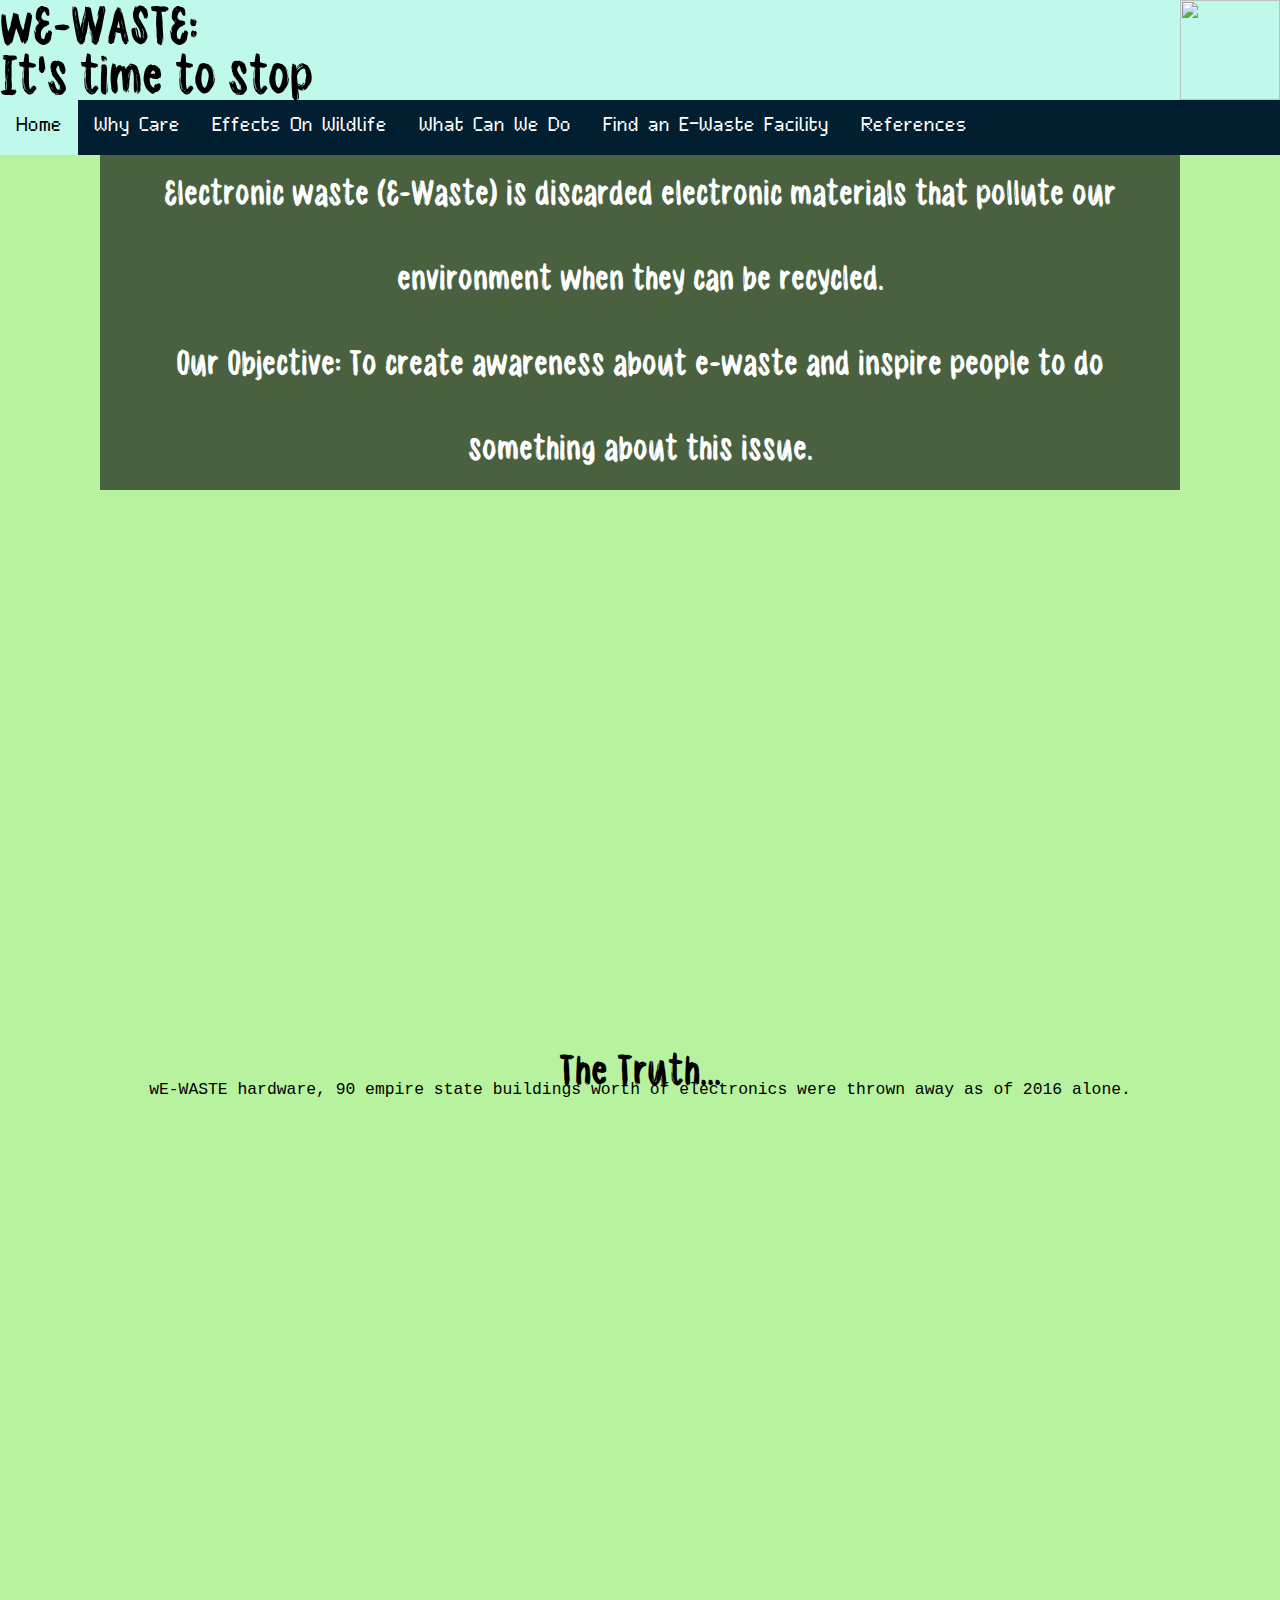
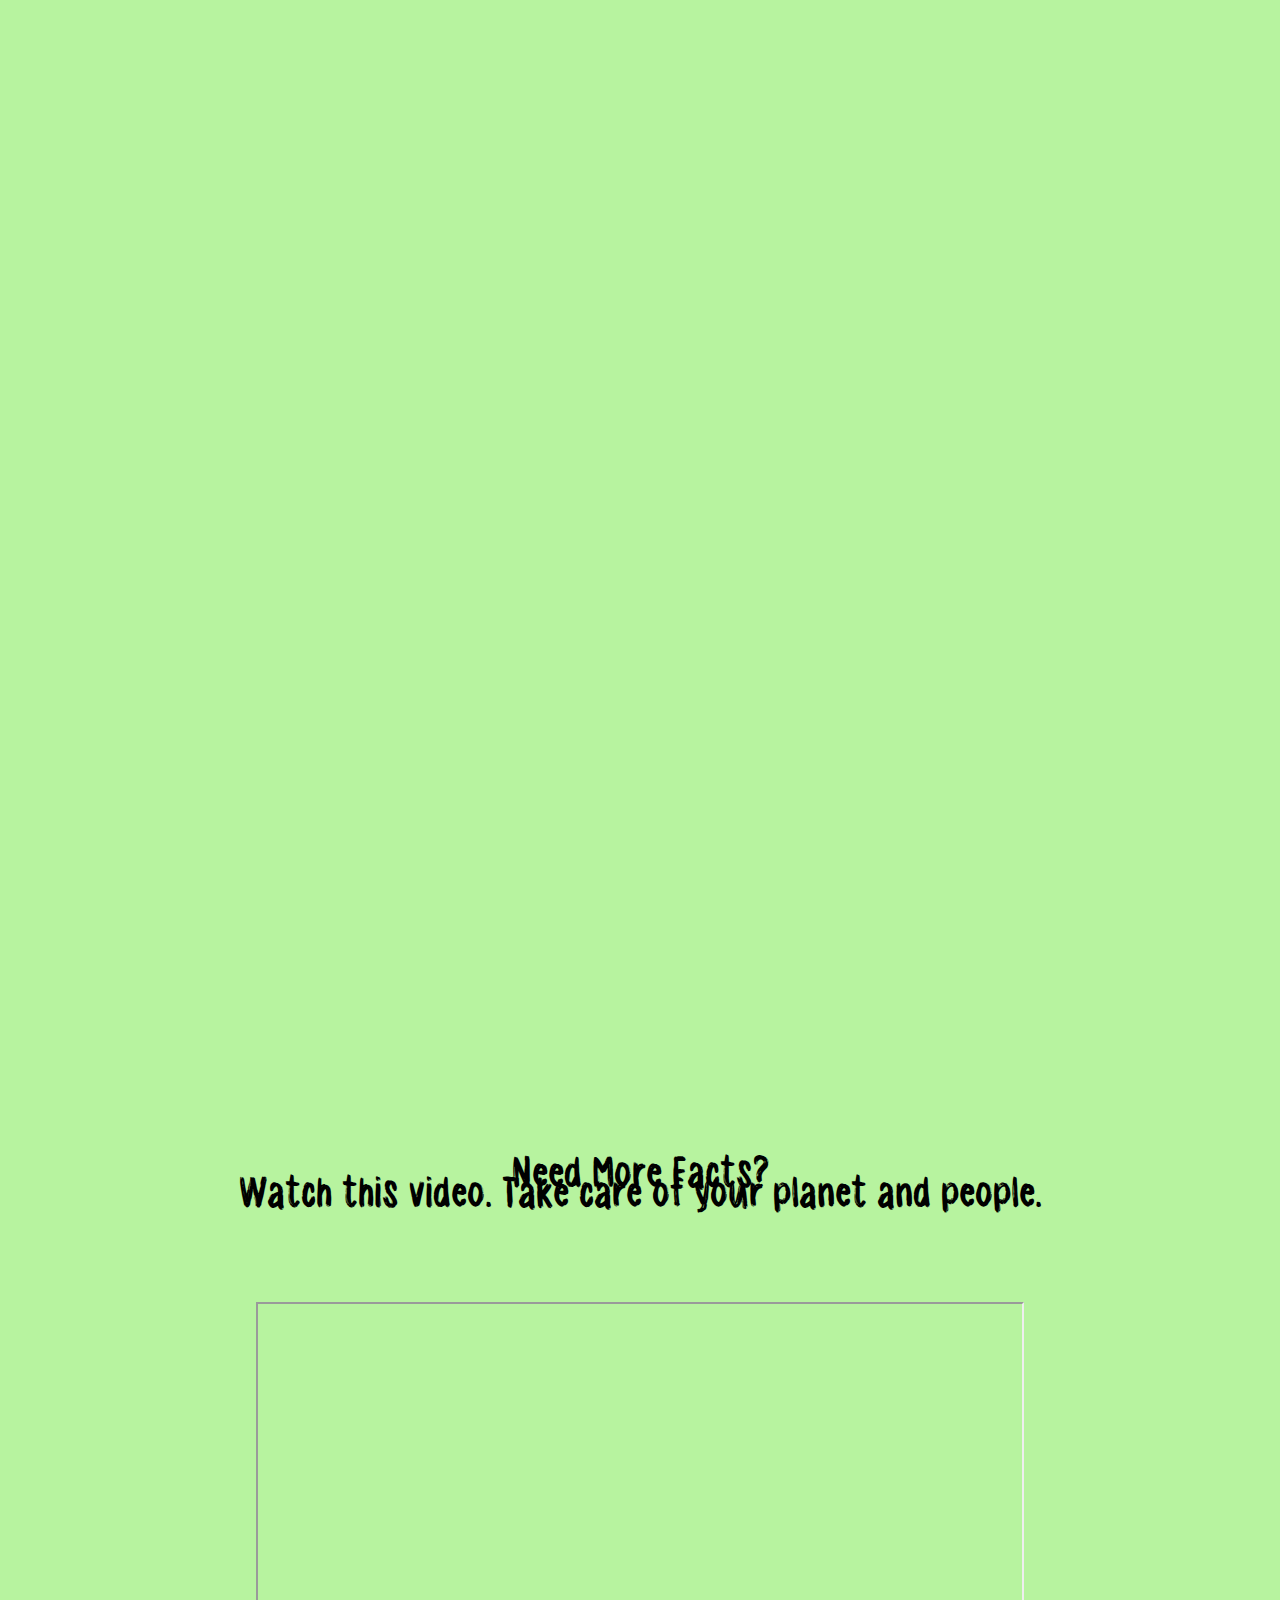
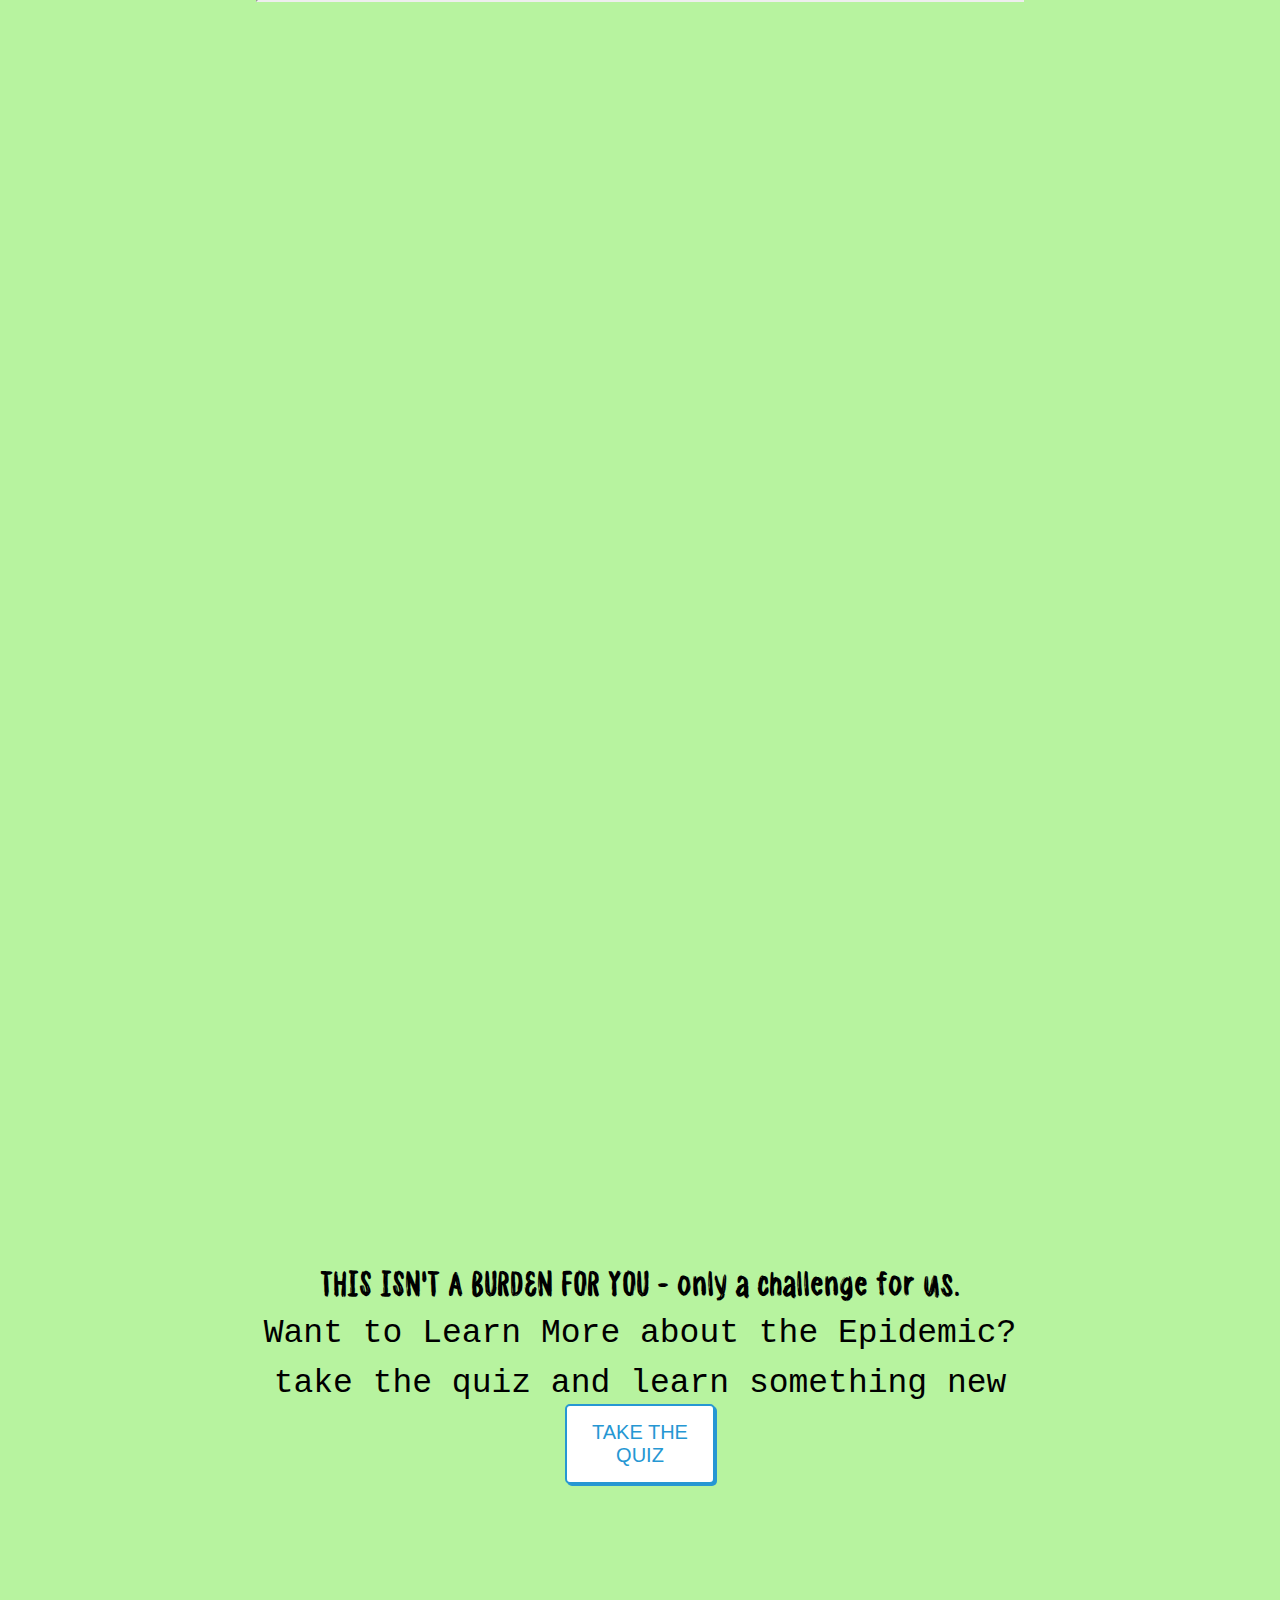
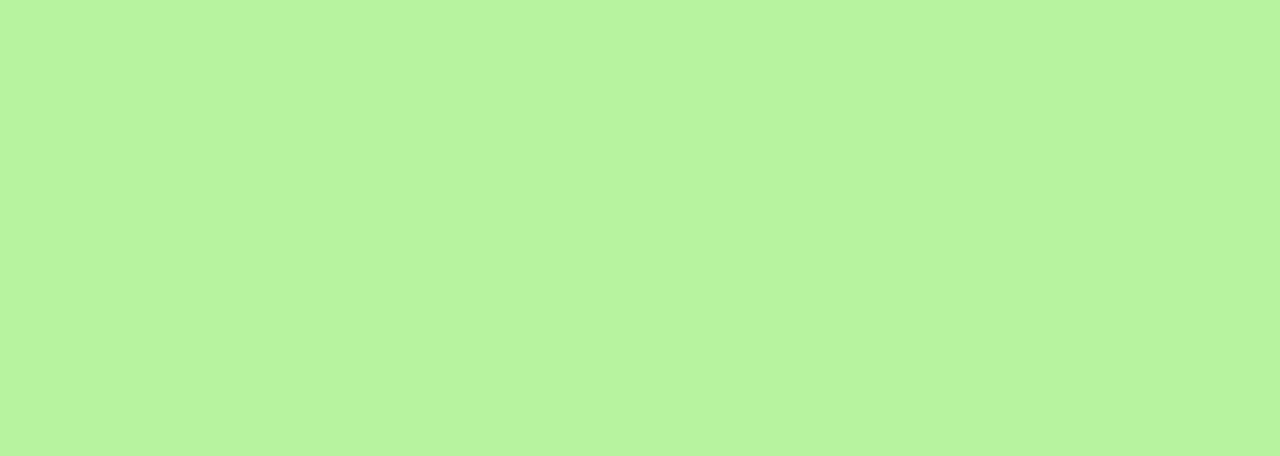
==== commit f08cf4af: "2nd to last update" ====
--- a/index.html
+++ b/index.html
@@ -10,8 +10,8 @@
 <body>
   <div id="navigation">
   <h1 id="homeBg">wE-WASTE:
-      <img src="https://media.giphy.com/media/xUOwGiewfQAm3tcIA8/giphy.gif" id="avatar"><br/>
-  it's time to stop</h1>
+       <img src="https://media.giphy.com/media/xUOwGiewfQAm3tcIA8/giphy.gif" id="avatar"><br/>
+  It's time to stop</h1>
   <ul>
   <nav>
   <li><a class="active" href="index.html">Home</a></li>
@@ -29,8 +29,8 @@
     Electronic waste (E-Waste) is discarded electronic materials that pollute our environment when they can be recycled.<br>
     Our Objective: To create awareness about e-waste and inspire people to do something about this issue. <br/>
 </h1></div>
-    <div class="subSection1"><h1>The Truth...<br/></h1>
-    <h3 class="techFont">
+    <div class="subSection1"><h1 class="textBeforeVid">The Truth...<br/></h1>
+    <h3>
     wE-WASTE hardware, 90 empire state buildings worth of electronics were thrown away as of 2016 alone.<br/></h3>
   <script>
   window.onload = function () {
@@ -77,16 +77,16 @@
   <script src="https://canvasjs.com/assets/script/canvasjs.min.js"></script>
   </h1></div>
     <div class="sect sectTwo"></div>
-    <div class="subSection2"><h1>Need More Facts?<br/>
+    <div class="subSection2"><h1 class="textBeforeVid">Need More Facts?<br/>
     Watch this video. Take care of your planet and people.</h1>
     <iframe id="homeVid"src="https://www.youtube.com/embed/F3xNiWAmOB8"></iframe></div>
     <div class="sect sectThree"></div>
-    <div class="subSection2"><h1>THIS ISN'T A BURDEN FOR YOU - only a challenge for us.
+    <div class="subSection2"><h1 class="beforeQuiz">THIS ISN'T A BURDEN FOR YOU - only a challenge for us.
 
 
   <!-- Trigger/Open The Modal -->
-  <p>Want to Learn More about the Epidemic?</p>
-  <p>take the quiz and learn something new</p>
+  <p class="beforeQuiz">Want to Learn More about the Epidemic?</p>
+  <p class="beforeQuiz">take the quiz and learn something new</p>
 
   <button id="myBtn">Take the Quiz</button>
 
@@ -105,6 +105,7 @@
         <div id="quiz"></div>
 <button id="submit">Submit Quiz</button>
 <div id="results"></div>
+<h1 id="quizTitle">If you didn't get all answers right, explore our site for more! </h1>
 <script src="quiz.js"></script>
       </div>
       <div class="modal-footer">
--- a/webproj.css
+++ b/webproj.css
@@ -1,6 +1,17 @@
-@font-face, .techFont {
-  font-family: titleFont;
-  src:url("Digital_tech.otf");
+@font-face {
+  font-family: liquidFont;
+  src:url("Liquid.ttf");
+
+}
+@font-face {
+  font-family: markerFont;
+  src:url("madpakkeDEMO.otf");
+
+}
+@font-face {
+  font-family: pixelFont;
+  src:url("NeuePixelSans.ttf");
+
 }
 #homeBg{
   background-color:#BEF9EC;
@@ -8,17 +19,21 @@
   height: 100px;
   position: fixed;
   top: 0;
-  font-family:"titleFont";
+  font-family:"markerFont";
   z-index: 10000;
-  line-height: 30px;
-  font-size: 40px;
+  line-height: 50px;
+  font-size: 50px;
   margin-top: 0px;
   color:black;
 }
-p{
+.firstSubSectAnimals{
+  font-family:"markerFont";
+
+}
+.textBeforeVid{
+  margin-top:10px;
+  font-size:40px;
   color:black;
-  font-size:20px;
-  font-family:"titleFont";
 }
 #avatar{
   width:100px;
@@ -26,16 +41,22 @@
   float:right;
   margin:25px 25px 10 0;
 }
+h1{
+  font-family:markerFont;
+  font-size:33px;
+}
 *{
   margin:0;
 }
 html,body{
   height:100%;
   background-color:#B7F39F;
-}
-h1, h2, h3, h4, h5, h6, p{
+
+}
+ h2, h3, h4, h5, h6, p{
   color:black;
-  font-family:"titleFont";
+
+  font-family:Courier;
 
 }
 .active {
@@ -44,6 +65,7 @@
     height:100px;
 }
 ul {
+  font-family:"pixelFont";
     text-align:center;
     list-style-type: none;
     margin: 0;
@@ -136,7 +158,8 @@
 .clearPic{
  background-image: url("https://raw.githubusercontent.com/priscillamary/finalProj/master/green.jpg");
  background-size:cover;
- margin-top: 99px;
+ margin-top: 15px;
+ height:1000px;
 }
 .subSectionInvolved1{
  height:100%;
@@ -195,14 +218,18 @@
 section.ok{
   background-color: #B7F39F ;
 }
-
-p{
+.beforeQuiz{
+  line-height:40px;
+  margin-top:10px;
+  color:black;
+}
+/*p{
   color: black;
   font-family: arial;
   display: table-cell;
   text-align: center;
   vertical-align: middle;
-}
+}*/
 
 .scroll-down {
   opacity: 1;
@@ -362,6 +389,8 @@
   outline: black;
   width:400px;
   margin-left:230px;
+  font-family:markerFont;
+
 }
 #textForIndia{
   position: absolute;
@@ -372,16 +401,20 @@
   outline: black;
   margin: center;
   width:400px;
+  font-family:markerFont;
+
   margin-left: 665px;
 }
 #textForNorway{
   position: absolute;
   margin-top: -7%;
-  margin-left: 1100px;
+  margin-left: 86%;
   transform: translate(-50%, -50%);
   background-color: rgba(100, 100, 100, 0.7);
   outline: black;
-  width:400px;
+  width:370px;
+  font-family:markerFont;
+
 
 }
 #china{
--- a/timeline.css
+++ b/timeline.css
@@ -1,196 +1,196 @@
-@import "https://fonts.googleapis.com/css?family=Dosis:300,400,500,600,700";
-header:after, #timeline .timeline-item:after, header:before, #timeline .timeline-item:before {
-  content: '';
-  display: block;
-  width: 100%;
-  clear: both;
-}
-*, *:before, *:after {
-  box-sizing: border-box;
-  -webkit-box-sizing: border-box;
-  -moz-box-sizing: border-box;
-}
-body, html {
-  height: 100%;
-}
-body {
-  background-color: #B7F39F;
-  background-size: cover;
-  margin: 0;
-  padding: 0;
-  font-family: helvetica, arial, tahoma, verdana;
-  line-height: 20px;
-  font-size: 14px;
-  color: #726f77;
-}
-img {
-  max-width: 100%;
-}
-a {
-  text-decoration: none;
-}
-.container {
-  max-width: 1100px;
-  margin: 0 auto;
-}
-h1, h2, h3, h4 {
-  font-weight: 500;
-}
-.project-name {
-  text-align: center;
-  padding: 10px 0;
-  color:black;
-}
-#timeline {
-  width: 100%;
-  margin: 30px auto;
-  position: relative;
-  padding: 0 10px;
-  -webkit-transition: all 0.4s ease;
-  -moz-transition: all 0.4s ease;
-  -ms-transition: all 0.4s ease;
-  transition: all 0.4s ease;
-}
-#timeline:before {
-  content: "";
-  width: 3px;
-  height: 100%;
-  background: #2697D3;
-  left: 50%;
-  top: 0;
-  position: absolute;
-}
-#timeline:after {
-  content: "";
-  clear: both;
-  display: table;
-  width: 100%;
-}
-#timeline .timeline-item {
-  margin-bottom: 50px;
-  position: relative;
-}
-#timeline .timeline-item .timeline-icon {
-  background: #2697D3;
-  width: 50px;
-  height: 50px;
-  position: absolute;
-  top: 0;
-  left: 50%;
-  overflow: hidden;
-  margin-left: -23px;
-  -webkit-border-radius: 50%;
-  -moz-border-radius: 50%;
-  -ms-border-radius: 50%;
-  border-radius: 50%;
-}
-#timeline .timeline-item .timeline-icon svg {
-  position: relative;
-  top: 0px;
-  left: 1px;
-}
-#timeline .timeline-item .timeline-content {
-  width: 45%;
-  background: #fff;
-  padding: 20px;
-  -webkit-box-shadow: 0 3px 0 rgba(0, 0, 0, 0.1);
-  -moz-box-shadow: 0 3px 0 rgba(0, 0, 0, 0.1);
-  -ms-box-shadow: 0 3px 0 rgba(0, 0, 0, 0.1);
-  box-shadow: 0 3px 0 rgba(0, 0, 0, 0.1);
-  -webkit-border-radius: 5px;
-  -moz-border-radius: 5px;
-  -ms-border-radius: 5px;
-  border-radius: 5px;
-  color:black;
-  -webkit-transition: all 0.3s ease;
-  -moz-transition: all 0.3s ease;
-  -ms-transition: all 0.3s ease;
-  transition: all 0.3s ease;
-}
-#timeline .timeline-item .timeline-content h2 {
-  padding: 15px;
-  background: #2697D3;
-  color: #fff;
-  margin: -20px -20px 0 -20px;
-  font-weight: 300;
-  -webkit-border-radius: 3px 3px 0 0;
-  -moz-border-radius: 3px 3px 0 0;
-  -ms-border-radius: 3px 3px 0 0;
-  border-radius: 3px 3px 0 0;
-}
-#timeline .timeline-item .timeline-content:before {
-  content: '';
-  position: absolute;
-  left: 45%;
-  top: 20px;
-  width: 0;
-  height: 0;
-  border-top: 7px solid transparent;
-  border-bottom: 7px solid transparent;
-  border-left: 7px solid #2697D3;
-}
-#timeline .timeline-item .timeline-content.right {
-  float: right;
-}
-#timeline .timeline-item .timeline-content.right:before {
-  content: '';
-  right: 45%;
-  left: inherit;
-  border-left: 0;
-  border-right: 7px solid #2697D3;
-}
-.btn {
-  padding: 5px 15px;
-  text-decoration: none;
-  background: transparent;
-  border: 2px solid #2697D3;
-  color: #2697D3;
-  display: inline-block;
-  position: relative;
-  text-transform: uppercase;
-  font-size: 12px;
-  -webkit-border-radius: 5px;
-  -moz-border-radius: 5px;
-  -ms-border-radius: 5px;
-  border-radius: 5px;
-  -webkit-transition: background 0.3s ease;
-  -moz-transition: background 0.3s ease;
-  -ms-transition: background 0.3s ease;
-  transition: background 0.3s ease;
-  -webkit-box-shadow: 2px 2px 0 #2697D3;
-  -moz-box-shadow: 2px 2px 0 #2697D3;
-  -ms-box-shadow: 2px 2px 0 #2697D3;
-  box-shadow: 2px 2px 0 #2697D3;
-}
-.btn:hover {
-  box-shadow: none;
-  top: 2px;
-  left: 2px;
-  -webkit-box-shadow: 2px 2px 0 transparent;
-  -moz-box-shadow: 2px 2px 0 transparent;
-  -ms-box-shadow: 2px 2px 0 transparent;
-  box-shadow: 2px 2px 0 transparent;
-}
-@media screen and (max-width: 768px) {
-  #timeline {
-    margin: 30px;
-    padding: 0px;
-    width: 90%;
-  }
-  #timeline:before {
-    left: 0;
-  }
-  #timeline .timeline-item .timeline-content {
-    width: 90%;
-    float: right;
-  }
-  #timeline .timeline-item .timeline-content:before, #timeline .timeline-item .timeline-content.right:before {
-    left: 10%;
-    margin-left: -6px;
-    border-left: 0;
-    border-right: 7px solid #2697D3;
-  }
-  #timeline .timeline-item .timeline-icon {
-    left: 0;
-  }
-}
+@import "https://fonts.googleapis.com/css?family=Dosis:300,400,500,600,700";
+header:after, #timeline .timeline-item:after, header:before, #timeline .timeline-item:before {
+  content: '';
+  display: block;
+  width: 100%;
+  clear: both;
+}
+*, *:before, *:after {
+  box-sizing: border-box;
+  -webkit-box-sizing: border-box;
+  -moz-box-sizing: border-box;
+}
+body, html {
+  height: 100%;
+}
+body {
+  background-color: #B7F39F;
+  background-size: cover;
+  margin: 0;
+  padding: 0;
+  font-family: helvetica, arial, tahoma, verdana;
+  line-height: 20px;
+  font-size: 14px;
+  color: #726f77;
+}
+img {
+  max-width: 100%;
+}
+a {
+  text-decoration: none;
+}
+.container {
+  max-width: 1100px;
+  margin: 0 auto;
+}
+h1, h2, h3, h4 {
+  font-weight: 500;
+}
+.project-name {
+  text-align: center;
+  padding: 10px 0;
+  color:black;
+}
+#timeline {
+  width: 100%;
+  margin: 30px auto;
+  position: relative;
+  padding: 0 10px;
+  -webkit-transition: all 0.4s ease;
+  -moz-transition: all 0.4s ease;
+  -ms-transition: all 0.4s ease;
+  transition: all 0.4s ease;
+}
+#timeline:before {
+  content: "";
+  width: 3px;
+  height: 100%;
+  background: #2697D3;
+  left: 50%;
+  top: 0;
+  position: absolute;
+}
+#timeline:after {
+  content: "";
+  clear: both;
+  display: table;
+  width: 100%;
+}
+#timeline .timeline-item {
+  margin-bottom: 50px;
+  position: relative;
+}
+#timeline .timeline-item .timeline-icon {
+  background: #2697D3;
+  width: 50px;
+  height: 50px;
+  position: absolute;
+  top: 0;
+  left: 50%;
+  overflow: hidden;
+  margin-left: -23px;
+  -webkit-border-radius: 50%;
+  -moz-border-radius: 50%;
+  -ms-border-radius: 50%;
+  border-radius: 50%;
+}
+#timeline .timeline-item .timeline-icon svg {
+  position: relative;
+  top: 0px;
+  left: 1px;
+}
+#timeline .timeline-item .timeline-content {
+  width: 45%;
+  background: #fff;
+  padding: 20px;
+  -webkit-box-shadow: 0 3px 0 rgba(0, 0, 0, 0.1);
+  -moz-box-shadow: 0 3px 0 rgba(0, 0, 0, 0.1);
+  -ms-box-shadow: 0 3px 0 rgba(0, 0, 0, 0.1);
+  box-shadow: 0 3px 0 rgba(0, 0, 0, 0.1);
+  -webkit-border-radius: 5px;
+  -moz-border-radius: 5px;
+  -ms-border-radius: 5px;
+  border-radius: 5px;
+  color:black;
+  -webkit-transition: all 0.3s ease;
+  -moz-transition: all 0.3s ease;
+  -ms-transition: all 0.3s ease;
+  transition: all 0.3s ease;
+}
+#timeline .timeline-item .timeline-content h2 {
+  padding: 15px;
+  background: #2697D3;
+  color: #fff;
+  margin: -20px -20px 0 -20px;
+  font-weight: 300;
+  -webkit-border-radius: 3px 3px 0 0;
+  -moz-border-radius: 3px 3px 0 0;
+  -ms-border-radius: 3px 3px 0 0;
+  border-radius: 3px 3px 0 0;
+}
+#timeline .timeline-item .timeline-content:before {
+  content: '';
+  position: absolute;
+  left: 45%;
+  top: 20px;
+  width: 0;
+  height: 0;
+  border-top: 7px solid transparent;
+  border-bottom: 7px solid transparent;
+  border-left: 7px solid #2697D3;
+}
+#timeline .timeline-item .timeline-content.right {
+  float: right;
+}
+#timeline .timeline-item .timeline-content.right:before {
+  content: '';
+  right: 45%;
+  left: inherit;
+  border-left: 0;
+  border-right: 7px solid #2697D3;
+}
+.btn {
+  padding: 5px 15px;
+  text-decoration: none;
+  background: transparent;
+  border: 2px solid #2697D3;
+  color: #2697D3;
+  display: inline-block;
+  position: relative;
+  text-transform: uppercase;
+  font-size: 12px;
+  -webkit-border-radius: 5px;
+  -moz-border-radius: 5px;
+  -ms-border-radius: 5px;
+  border-radius: 5px;
+  -webkit-transition: background 0.3s ease;
+  -moz-transition: background 0.3s ease;
+  -ms-transition: background 0.3s ease;
+  transition: background 0.3s ease;
+  -webkit-box-shadow: 2px 2px 0 #2697D3;
+  -moz-box-shadow: 2px 2px 0 #2697D3;
+  -ms-box-shadow: 2px 2px 0 #2697D3;
+  box-shadow: 2px 2px 0 #2697D3;
+}
+.btn:hover {
+  box-shadow: none;
+  top: 2px;
+  left: 2px;
+  -webkit-box-shadow: 2px 2px 0 transparent;
+  -moz-box-shadow: 2px 2px 0 transparent;
+  -ms-box-shadow: 2px 2px 0 transparent;
+  box-shadow: 2px 2px 0 transparent;
+}
+@media screen and (max-width: 768px) {
+  #timeline {
+    margin: 30px;
+    padding: 0px;
+    width: 90%;
+  }
+  #timeline:before {
+    left: 0;
+  }
+  #timeline .timeline-item .timeline-content {
+    width: 90%;
+    float: right;
+  }
+  #timeline .timeline-item .timeline-content:before, #timeline .timeline-item .timeline-content.right:before {
+    left: 10%;
+    margin-left: -6px;
+    border-left: 0;
+    border-right: 7px solid #2697D3;
+  }
+  #timeline .timeline-item .timeline-icon {
+    left: 0;
+  }
+}
--- a/quiz.css
+++ b/quiz.css
@@ -1,131 +1,133 @@
-/* The Modal (background) */
-.modal {
-    display: none; /* Hidden by default */
-    position: fixed; /* Stay in place */
-    z-index: 1; /* Sit on top */
-    padding-top: 100px; /* Location of the box */
-    left: 0;
-    top: 0;
-    width: 100%; /* Full width */
-    height: 100%; /* Full height */
-    overflow: auto; /* Enable scroll if needed */
-    background-color: rgb(0,0,0); /* Fallback color */
-    background-color: rgba(0,0,0,0.4); /* Black w/ opacity */
-}
-
-/* Modal Content */
-.modal-content {
-    position: relative;
-    background-color: #fefefe;
-    margin: auto;
-    padding: 0;
-    border: 1px solid #888;
-    width: 80%;
-    box-shadow: 0 4px 8px 0 rgba(0,0,0,0.2),0 6px 20px 0 rgba(0,0,0,0.19);
-    -webkit-animation-duration: 0.4s;
-    animation-duration: 0.4s
-
-}
-
-/* Add Animation */
-@-webkit-keyframes animatetop {
-    from {top:-300px; opacity:0}
-    to {top:0; opacity:1}
-}
-
-@keyframes animatetop {
-    from {top:-300px; opacity:0}
-    to {top:0; opacity:1}
-}
-
-/* The Close Button */
-.close {
-    color: white;
-    float: right;
-    font-size: 28px;
-    font-weight: bold;
-}
-
-.close:hover,
-.close:focus {
-    color: #000;
-    text-decoration: none;
-    cursor: pointer;
-}
-
-.modal-header {
-    padding: 2px 16px;
-    background-color: #5cb85c;
-    color: white;
-    margin-top:50px;
-}
-
-.modal-body {
-  padding: 2px 16px;
-  height: 250px;
-  overflow-y: auto;
-}
-.modal-dialog{
-    overflow-y: initial !important
-}
-.modal-footer {
-    padding: 2px 16px;
-    background-color: #5cb85c;
-    color: white;
-}
-.question{
-    font-weight: 600;
-}
-.answers {
-  margin-bottom: 20px;
-}
-.answers label{
-  display: block;
-}
-#submit{
-    font-family: sans-serif;
-    font-size: 20px;
-    background-color: #279;
-    color: #fff;
-    border: 0px;
-    border-radius: 3px;
-    padding: 20px;
-    cursor: pointer;
-    margin-bottom: 20px;
-}
-#submit:hover{
-    background-color: #38a;
-  }
-#myBtn{
-  padding: 5px 15px;
-  text-decoration: none;
-  background: transparent;
-  border: 2px solid #2697D3;
-  color: #2697D3;
-  display: inline-block;
-  position: relative;
-  text-transform: uppercase;
-  font-size: 12px;
-  -webkit-border-radius: 5px;
-  -moz-border-radius: 5px;
-  -ms-border-radius: 5px;
-  border-radius: 5px;
-  background-color:white;
-  -webkit-transition: background 0.3s ease;
-  -moz-transition: background 0.3s ease;
-  -ms-transition: background 0.3s ease;
-  transition: background 0.3s ease;
-  -webkit-box-shadow: 2px 2px 0 #2697D3;
-  -moz-box-shadow: 2px 2px 0 #2697D3;
-  -ms-box-shadow: 2px 2px 0 #2697D3;
-  box-shadow: 2px 2px 0 #2697D3;
-}
-#myBtn:hover{
-  box-shadow: none;
-  top: 2px;
-  left: 2px;
-  -webkit-box-shadow: 2px 2px 0 transparent;
-  -moz-box-shadow: 2px 2px 0 transparent;
-  -ms-box-shadow: 2px 2px 0 transparent;
-  box-shadow: 2px 2px 0 transparent;
-}
+/* The Modal (background) */
+.modal {
+    display: none; /* Hidden by default */
+    position: fixed; /* Stay in place */
+    z-index: 1; /* Sit on top */
+    padding-top: 100px; /* Location of the box */
+    left: 0;
+    top: 0;
+    width: 100%; /* Full width */
+    height: 100%; /* Full height */
+    overflow: auto; /* Enable scroll if needed */
+    background-color: rgb(0,0,0); /* Fallback color */
+    background-color: rgba(0,0,0,0.4); /* Black w/ opacity */
+}
+
+/* Modal Content */
+.modal-content {
+    position: relative;
+    background-color: #fefefe;
+    margin: auto;
+    padding: 0;
+    border: 1px solid #888;
+    width: 80%;
+    box-shadow: 0 4px 8px 0 rgba(0,0,0,0.2),0 6px 20px 0 rgba(0,0,0,0.19);
+    -webkit-animation-duration: 0.4s;
+    animation-duration: 0.4s
+
+}
+
+/* Add Animation */
+@-webkit-keyframes animatetop {
+    from {top:-300px; opacity:0}
+    to {top:0; opacity:1}
+}
+
+@keyframes animatetop {
+    from {top:-300px; opacity:0}
+    to {top:0; opacity:1}
+}
+
+/* The Close Button */
+.close {
+    color: white;
+    float: right;
+    font-size: 28px;
+    font-weight: bold;
+}
+
+.close:hover,
+.close:focus {
+    color: #000;
+    text-decoration: none;
+    cursor: pointer;
+}
+
+.modal-header {
+    padding: 2px 16px;
+    background-color: #5cb85c;
+    color: white;
+    margin-top:50px;
+}
+
+.modal-body {
+  padding: 2px 16px;
+  height: 250px;
+  overflow-y: auto;
+}
+.modal-dialog{
+    overflow-y: initial !important
+}
+.modal-footer {
+    padding: 2px 16px;
+    background-color: #5cb85c;
+    color: white;
+}
+.question{
+    font-weight: 600;
+}
+.answers {
+  margin-bottom: 20px;
+}
+.answers label{
+  display: block;
+}
+#submit{
+    font-family: sans-serif;
+    font-size: 20px;
+    background-color: #279;
+    color: #fff;
+    border: 0px;
+    border-radius: 3px;
+    padding: 20px;
+    cursor: pointer;
+    margin-bottom: 20px;
+}
+#submit:hover{
+    background-color: #38a;
+  }
+#myBtn{
+  padding: 5px 15px;
+  text-decoration: none;
+  background: transparent;
+  border: 2px solid #2697D3;
+  color: #2697D3;
+  display: inline-block;
+  position: relative;
+  text-transform: uppercase;
+  height:80px;
+  width: 150px;
+  font-size: 20px;
+  -webkit-border-radius: 5px;
+  -moz-border-radius: 5px;
+  -ms-border-radius: 5px;
+  border-radius: 5px;
+  background-color:white;
+  -webkit-transition: background 0.3s ease;
+  -moz-transition: background 0.3s ease;
+  -ms-transition: background 0.3s ease;
+  transition: background 0.3s ease;
+  -webkit-box-shadow: 2px 2px 0 #2697D3;
+  -moz-box-shadow: 2px 2px 0 #2697D3;
+  -ms-box-shadow: 2px 2px 0 #2697D3;
+  box-shadow: 2px 2px 0 #2697D3;
+}
+#myBtn:hover{
+  box-shadow: none;
+  top: 2px;
+  left: 2px;
+  -webkit-box-shadow: 2px 2px 0 transparent;
+  -moz-box-shadow: 2px 2px 0 transparent;
+  -ms-box-shadow: 2px 2px 0 transparent;
+  box-shadow: 2px 2px 0 transparent;
+}
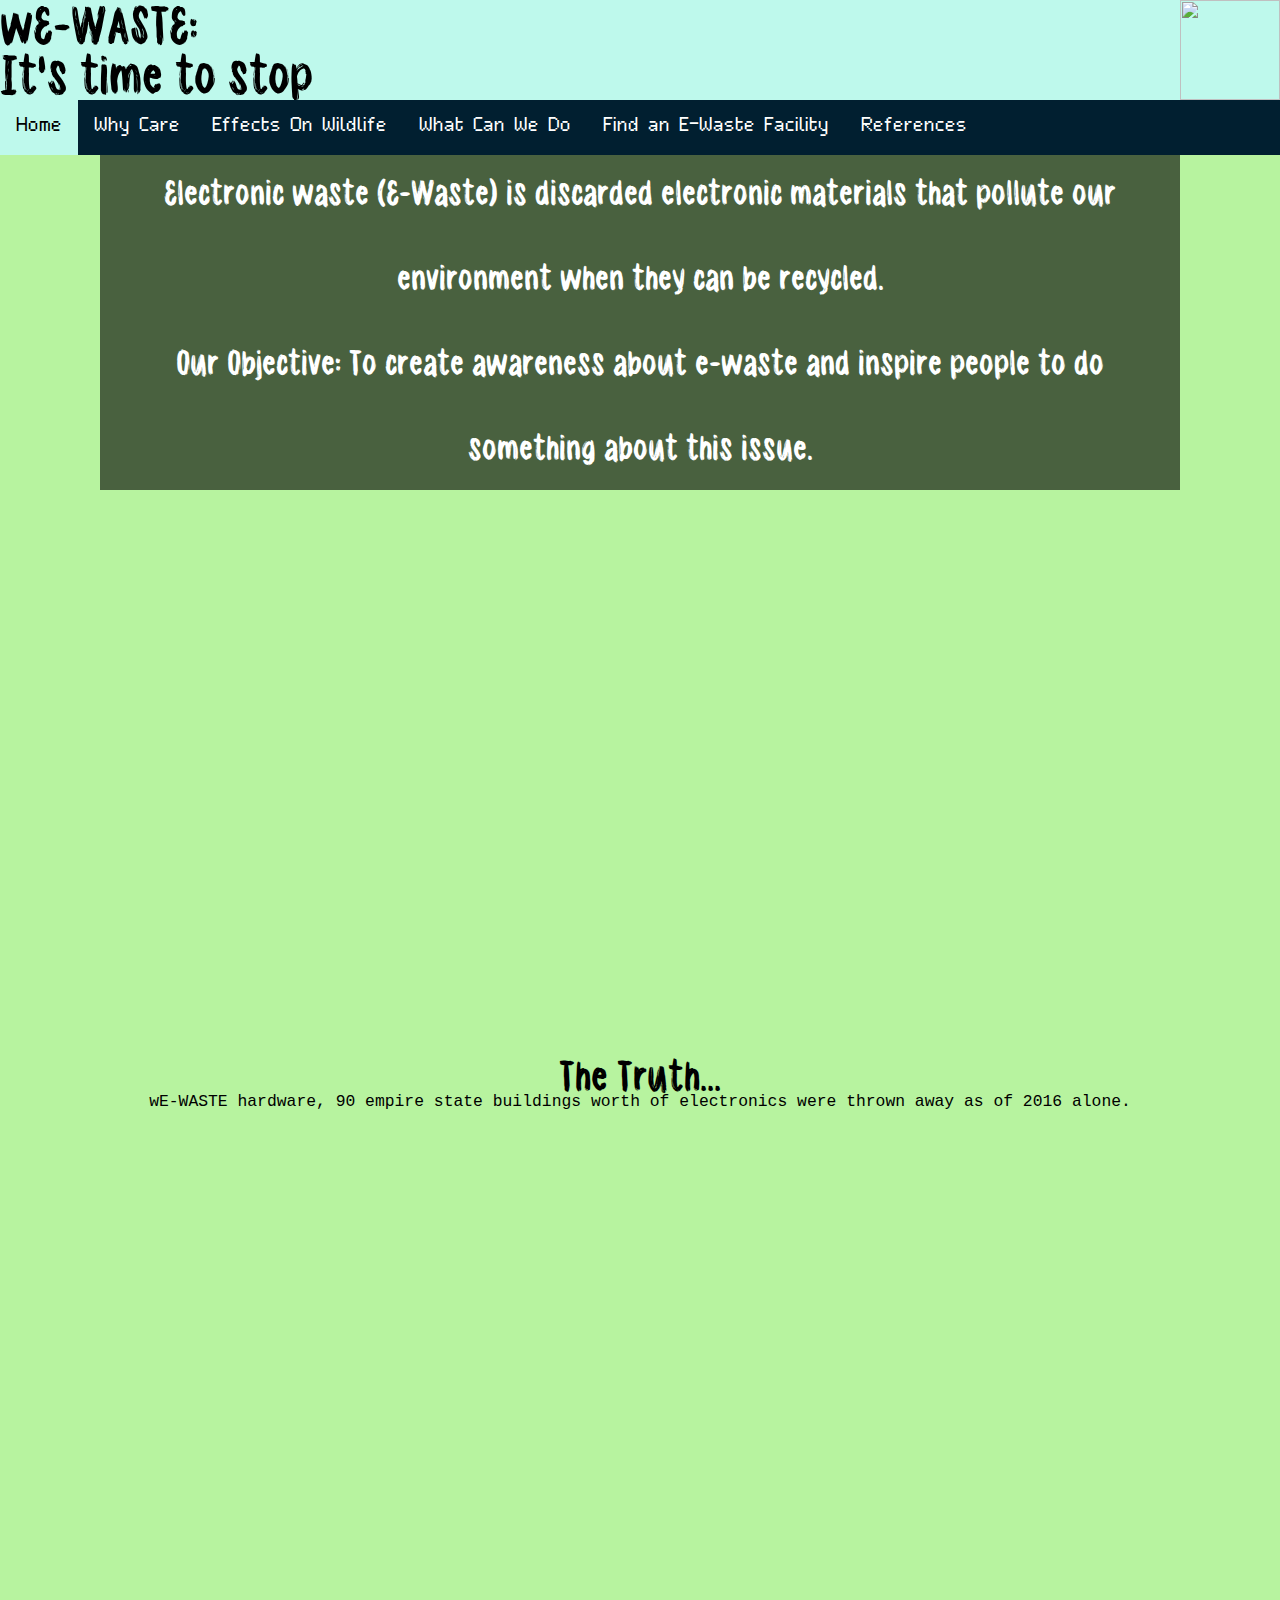
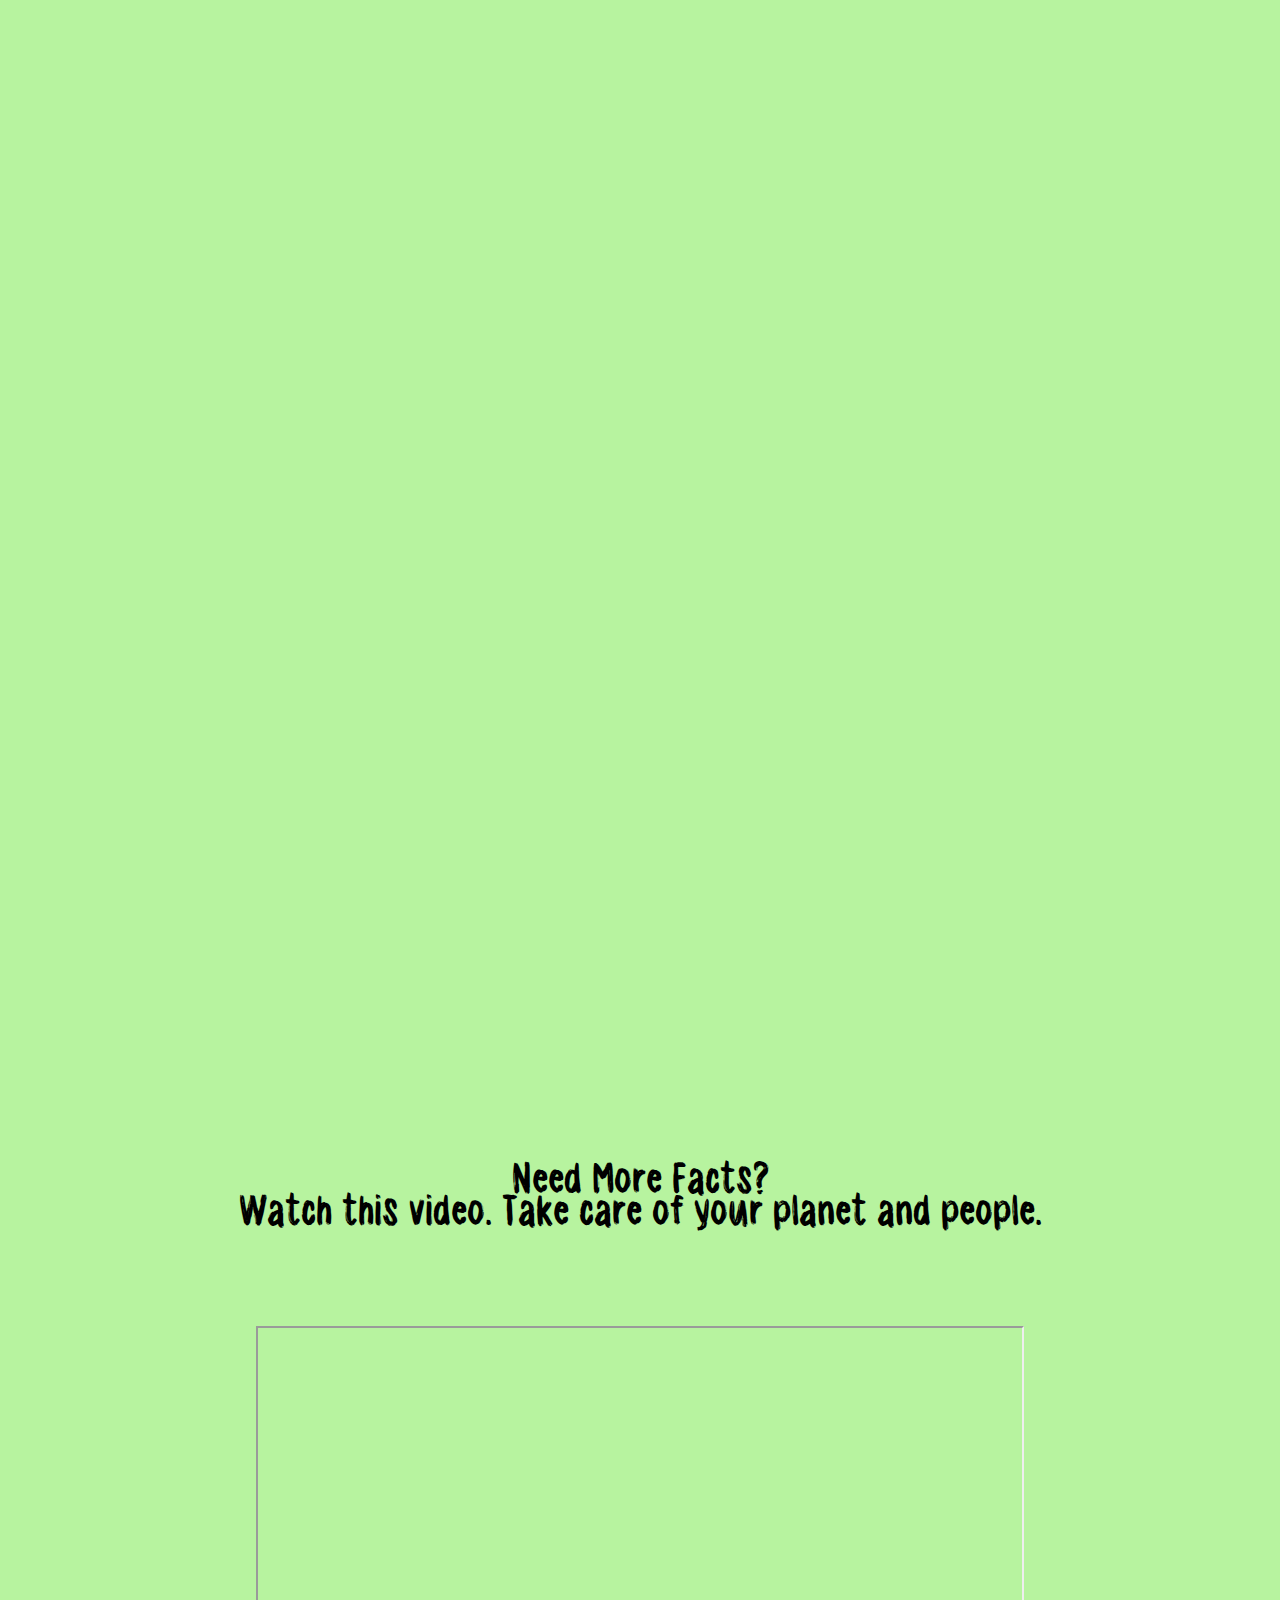
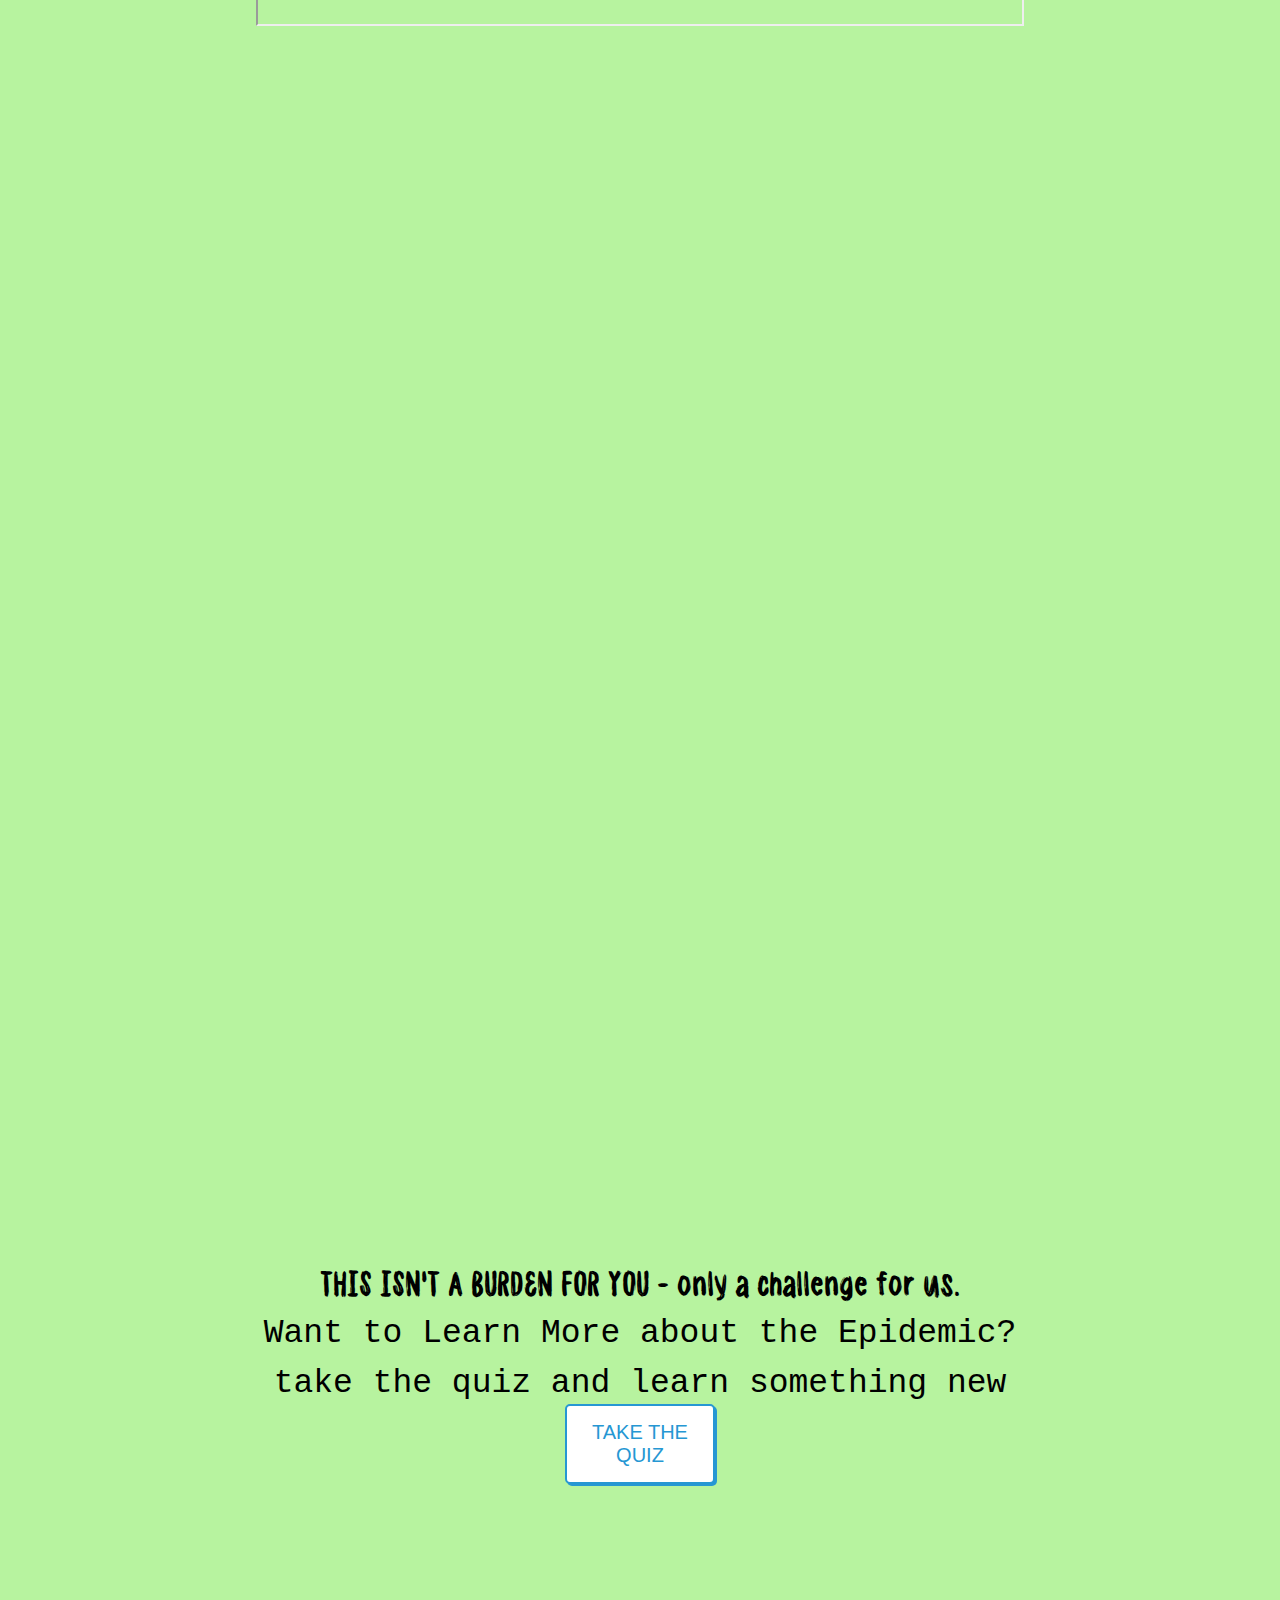
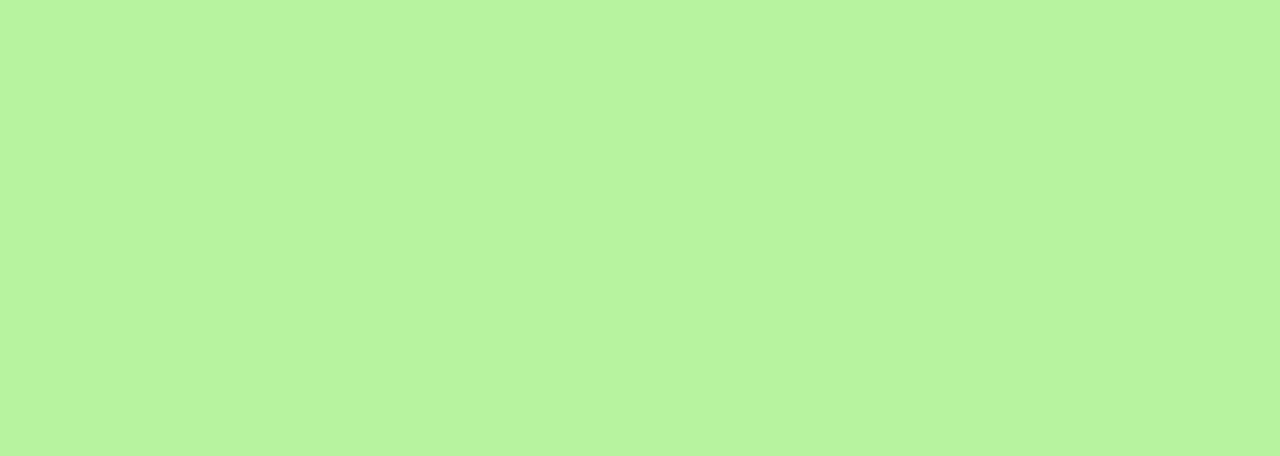
==== commit e8253ffd: "Update index.html" ====
--- a/index.html
+++ b/index.html
@@ -7,6 +7,11 @@
   <link rel="stylesheet" href="timeline.css">
   <link rel="stylesheet" href="quiz.css">
 </head>
+<style>
+  .textBeforeVid{
+    line-height:32px;
+  }
+</style>
 <body>
   <div id="navigation">
   <h1 id="homeBg">wE-WASTE:
@@ -73,7 +78,7 @@
   }
   </script>
 
-  <center><div id="chartContainer" style="height: 450px; width: 80%;"></div></center>
+  <center><div id="chartContainer" style="height: 415px; width: 80%;"></div></center>
   <script src="https://canvasjs.com/assets/script/canvasjs.min.js"></script>
   </h1></div>
     <div class="sect sectTwo"></div>
